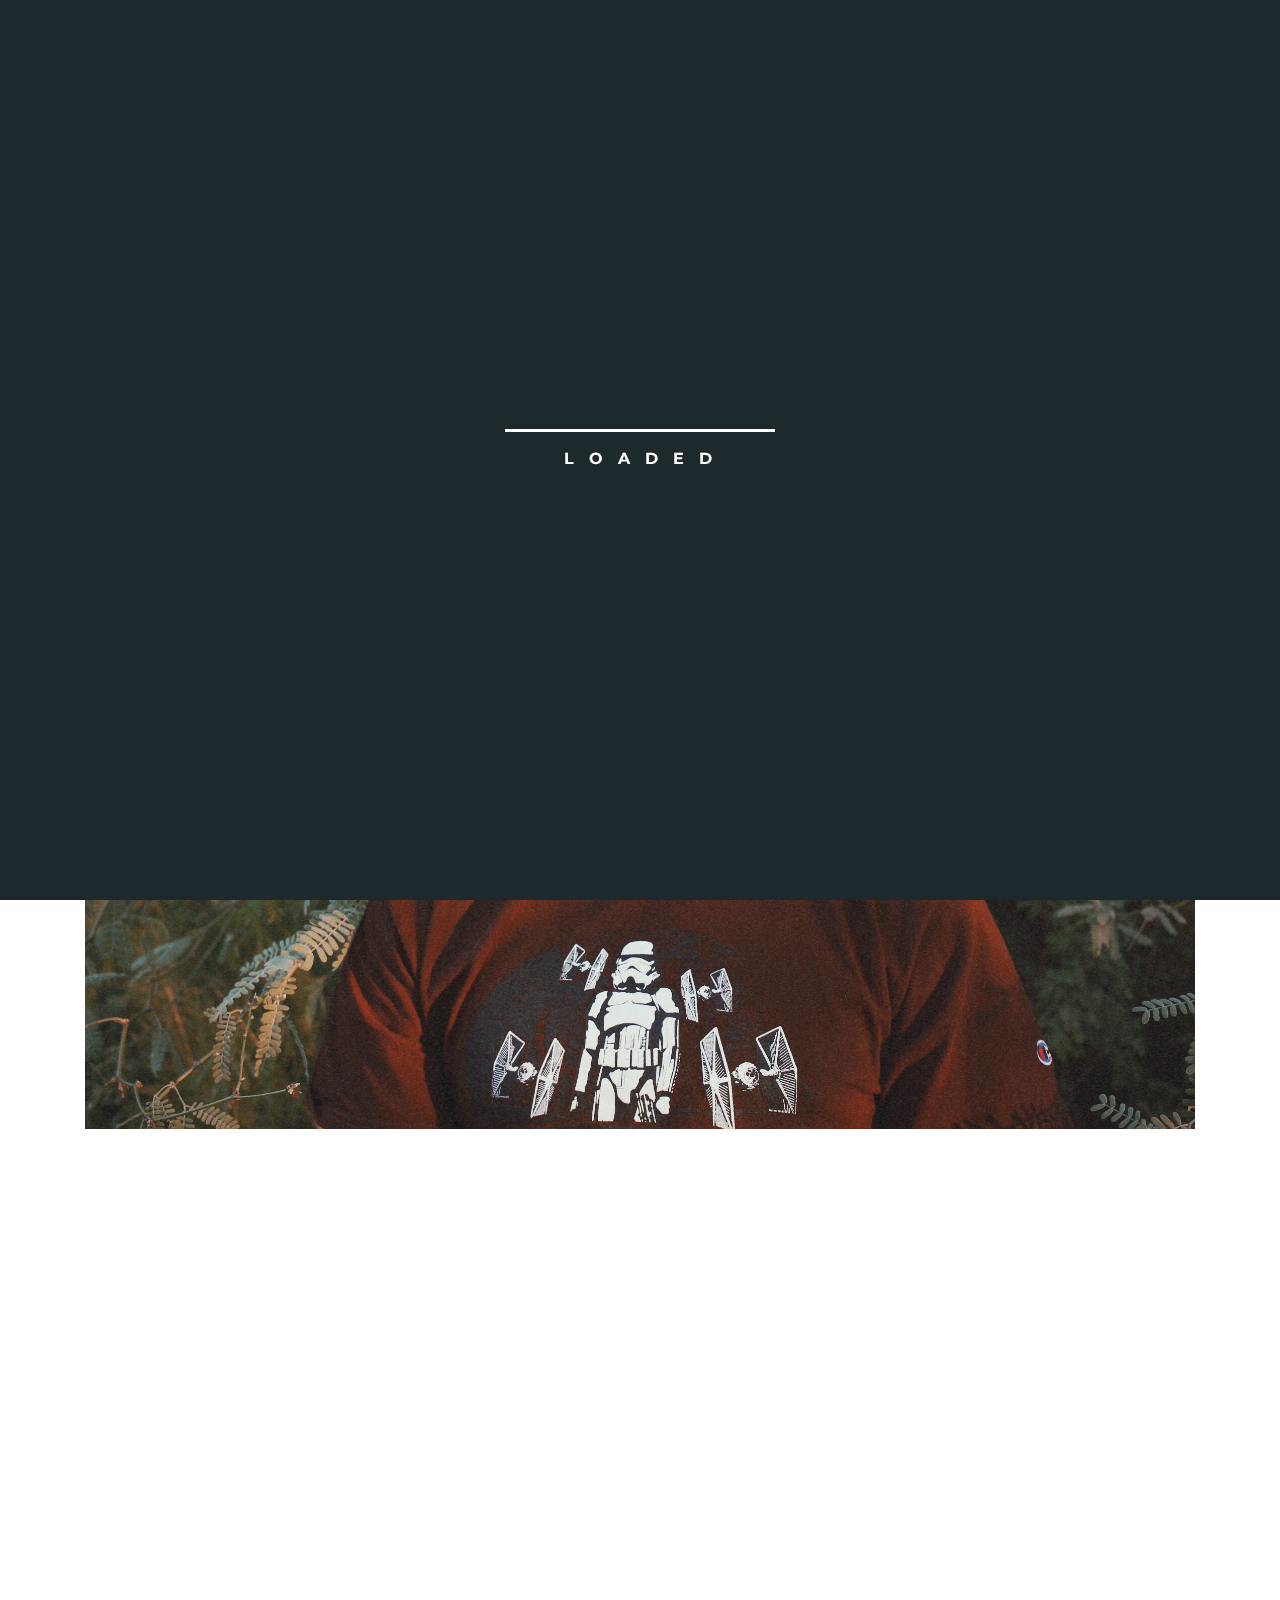
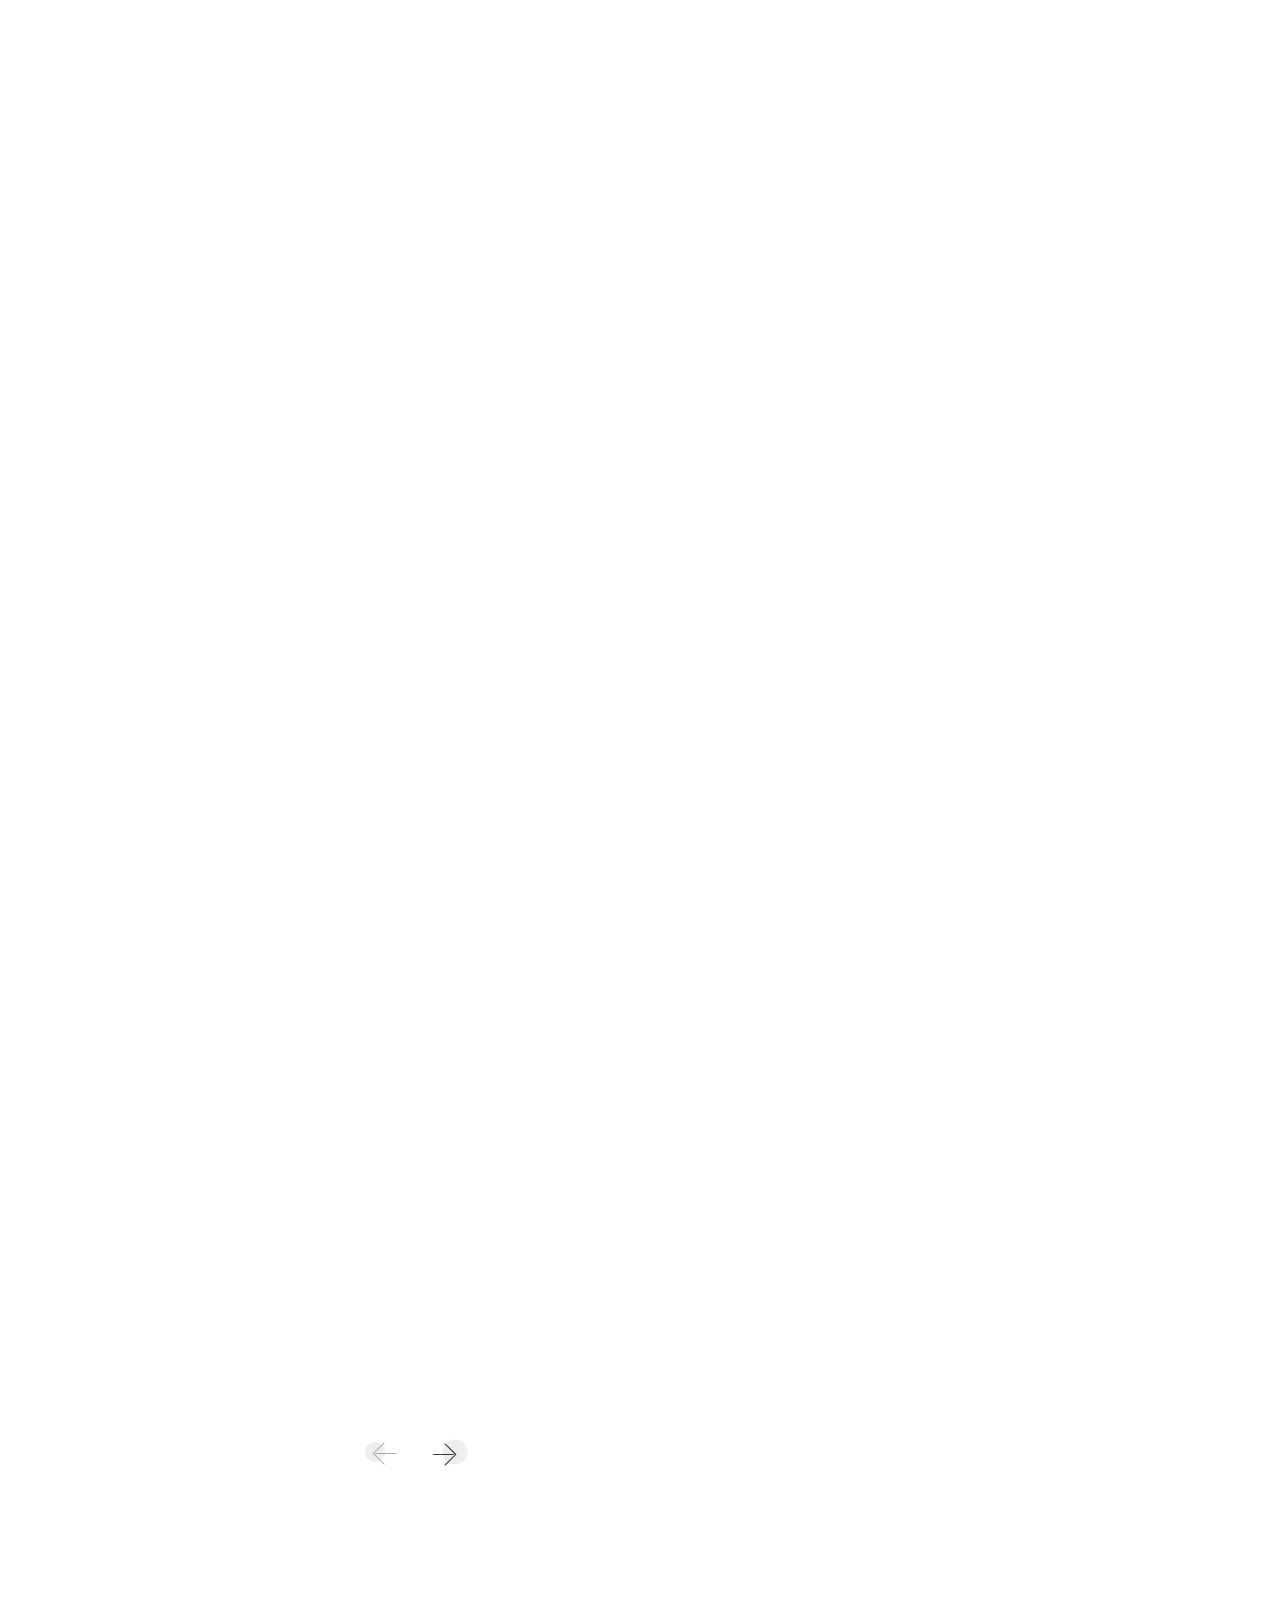
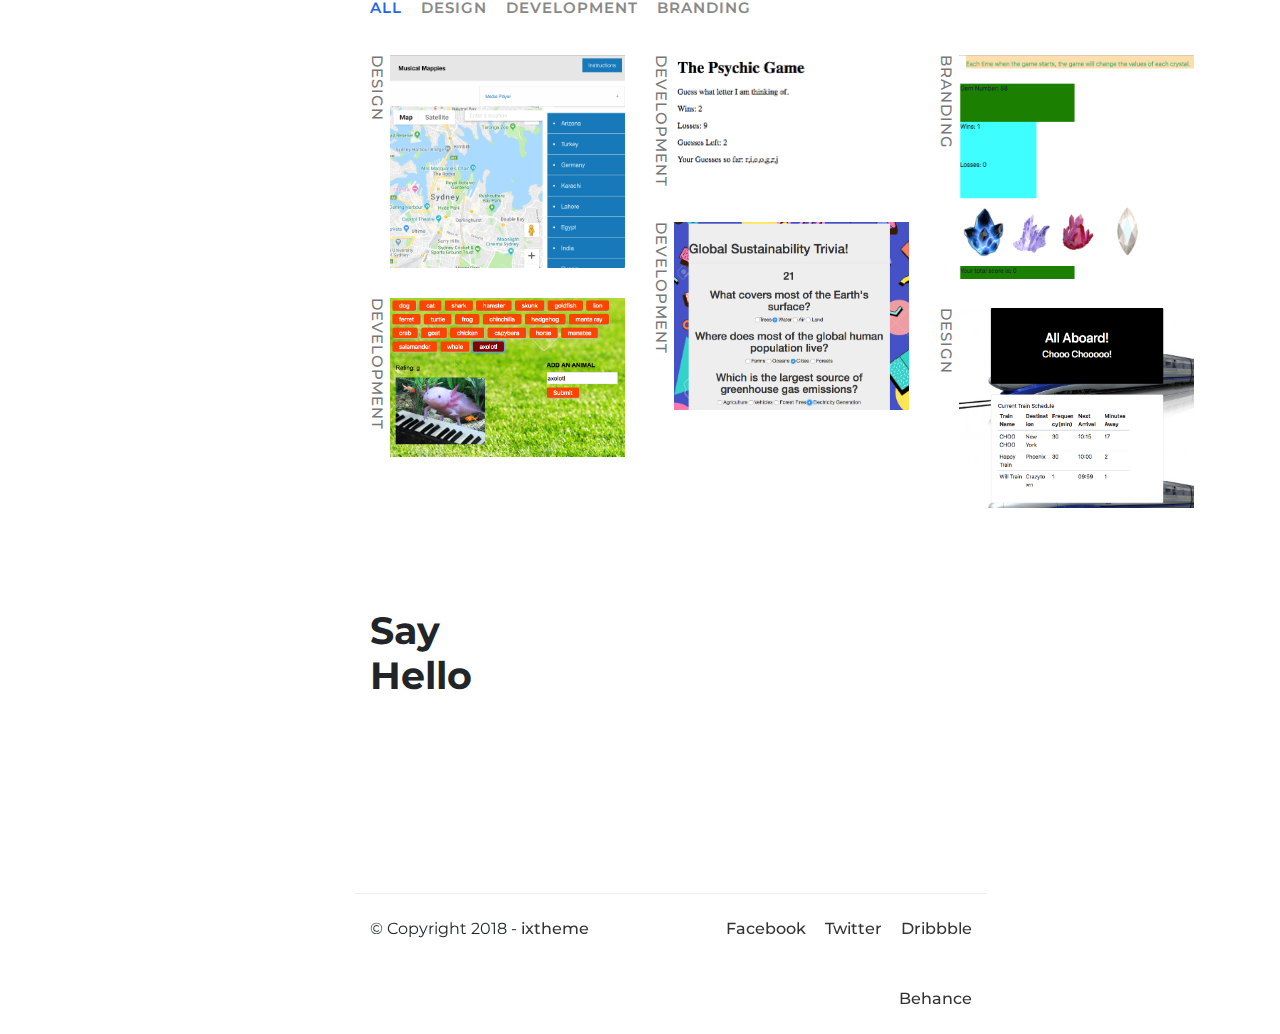
==== index.html @ 017f5613 "donev1" ====
<!DOCTYPE html>
<html lang="en">

<head>
    <!-- Required meta tags -->
    <meta charset="utf-8">
    <meta name="viewport" content="width=device-width, initial-scale=1, shrink-to-fit=no">
    <meta name="description" content="qrop - Creative Personal Portfolio Template.">
    <meta name="keywords" content="Portfolio, Personal, Creative, Qrop, Html Template, Portfolio Template">
    <meta name="author" content="ixTheme">
    <meta http-equiv="x-ua-compatible" content="ie=edge">

    <!-- favicon -->
    <link rel="icon" type="image/png" href="template-files/img/favicon.png" />
    <!-- title -->
    <title>qrop - Creative Personal Portfolio Template.</title>
    <!-- =====================================
    ============   ALL CSS HERE   ============
    ====================================== -->
    <!-- Bootstrap CSS -->
    <link rel="stylesheet" href="template-files/css/bootstrap.min.css">
    <!-- Mobiriseicons-icons -->
    <link rel="stylesheet" href="template-files/css/mobiriseicons.css">
    <!-- Animate CSS -->
    <link rel="stylesheet" href="template-files/css/animate.min.css">
    <!-- Animated-headline -->
    <link rel="stylesheet" href="template-files/css/animated-headline.css">
    <!-- MagnificPopup CSS -->
    <link rel="stylesheet" href="template-files/css/magnific-popup.css">
    <!-- OwlCarousel CSS -->
    <link rel="stylesheet" href="template-files/css/owl.carousel.min.css">
    <!-- Common CSS -->
    <link rel="stylesheet" href="template-files/css/common.css">
    <!-- Style CSS -->
    <link rel="stylesheet" href="template-files/css/style.css">
    <!-- Responsive CSS -->
    <link rel="stylesheet" href="template-files/css/responsive.css">
</head>

<body>
    <!-- begin of preloader -->
    <div class="preloader">
        <div class="line_loader"></div>
        <p>loading</p>
    </div>
    <div class="overlay2"></div>
    <div class="overlay"></div>
    <!-- end of preloader -->

    <!-- begin of main wrapper -->
    <div id="page_top" class="qrop_main">
        
        <!-- begin of intro wrapper -->
        <div class="qrop_intro_wrap">
            <!-- begin of navbar -->
            <nav>
                <div class="container">
                    <div class="row">
                        <div class="col-lg-9 col-md-6 col-5">
                            <!-- logo -->
                            <a href="#page_top"><img class="logo" src="template-files/img/logo.png" alt="logo"></a>

                            <ul id="menu">
                                <li><a href="#qrop_about">about</a></li>
                                <li><a href="#qrop_services">services</a></li>
                                <li><a href="#qrop_works">works</a></li>
                                <li><a href="#qrop_blogs">blogs</a></li>
                                <li><a href="#qrop_testimonial">testimonial</a></li>
                                <li class="d-none"><a href="#qrop_contact">say hello</a></li>
                            </ul>
                        </div>
                        <div class="col-lg-3 col-md-6 col-7 text-right">
                            <a class="qrop_btn" href="#qrop_contact">Say Hello</a>

                            <!-- mobile menu button -->
                            <div class="mobile_menu_btn">
                                <span class="mbri-menu"></span>
                            </div>
                        </div>
                    </div>
                </div>
            </nav>
            <!-- end of navbar -->

            <div class="container">
                <div class="row">
                    <div class="col">
                        <!-- brgin of intro -->
                        <div class="qrop_intro rellax" data-rellax-speed="-3">
                            <h2>Andres Gonzalez</h2>
                            <h3 class="cd-headline clip d-inline">
                                <span>I'm a</span>
                                <span class="cd-words-wrapper">
                                    <b class="is-visible">Developer</b>
                                    <b>Web Designer</b>
                                </span>
                            </h3>
                            <h3 class="cd-headline-anim cd-headline clip d-inline">
                                <span>&amp; </span>
                                <span class="cd-words-wrapper">
                                    <b class="is-visible">Change Agent</b>
                                    <b>GIS Mapper</b>
                                    <b>Learner</b>
                                </span>
                            </h3>
                        </div>
                        <!-- end of intro -->
                    </div>
                </div>
                <div class="row">
                    <div class="col">
                        <!-- cover image -->
                        <div class="cover_img">
                            <img class="img-fluid" src="template-files/img/facePhoto.jpg" alt="">
                        </div>
                    </div>
                </div>
            </div>

        </div>
        <!-- end of intro wrapper -->

        <!-- begin of about wrapper -->
        <div id="qrop_about" class="qrop_about section_padding">
            <div class="container">
                <div class="row">
                    <div class="col-md-3">
                        <!-- section title -->
                        <h2 class="section_title">
                            <span class="reveal-trigger">About</span><br>
                            <span class="reveal-trigger">Me</span>
                        </h2>
                    </div>
                    <div class="col-md-9 wow fadeIn" data-wow-delay=".05s">
                        <!-- begin of about info -->
                        <div class="about_info">
                            <h6 class="section_subtitle">some things about me</h6>
                            <p>Hello!</p>
                            <p>I'm <span>Andres Gonzalez.</span> I want to make the world a  <span>better</span> place.</p>
                            <p> I am interested in possibly everything. Combine full-stack web development, GIS design, and passion for sustainability. Combine it all, and that's me. </p>

                            <div class="space-20"></div>

                            <!-- CV download button -->
                            <a class="qrop_btn" href="#">Download CV</a>
                        </div>
                        <!-- end of about info -->

                        <div class="space-60"></div>

                        <!-- begin of experience info -->
                        <div class="row">
                            <div class="col">
                                <h6 class="section_subtitle">experience</h6>
                            </div>
                        </div>
                        <div class="row">
                            <div class="col-md-4 col-sm-6 wow fadeIn" data-wow-delay=".05s">
                                <div class="experience_single">
                                    <h4>EASi</h4>
                                    <p>GIS Technician 1</p>
                                    <p>2017 - Now</p>
                                    <p>Phoenix, Arizona</p>
                                </div>
                            </div>
                            <div class="col-md-4 col-sm-6 wow fadeIn" data-wow-delay=".15s">
                                <div class="experience_single xsm-mt-30">
                                    <h4>BPG Designs</h4>
                                    <p>GIS Specialist</p>
                                    <p>2017</p>
                                    <p>Tempe, Arizona</p>
                                </div>
                            </div>
                            <div class="col-md-4 col-sm-6 wow fadeIn" data-wow-delay=".25s">
                                <div class="experience_single sm-mt-30">
                                    <h4>WyzAnt Tutoring</h4>
                                    <p>Private Tutor</p>
                                    <p>2016 - 2017</p>
                                    <p>Tempe, Arizona | San Antonio, Texas</p>
                                </div>
                            </div>
                            <div class="col-md-4 col-sm-6 wow fadeIn" data-wow-delay=".25s">
                                <div class="experience_single sm-mt-30">
                                    <h4>ASU Walton Sustainability Solutions Initiatives</h4>
                                    <p>Research and Design Aide</p>
                                    <p>2016</p>
                                    <p>Tempe, Arizona</p>
                                </div>
                            </div>
                            <div class="col-md-4 col-sm-6 wow fadeIn" data-wow-delay=".25s">
                                <div class="experience_single sm-mt-30">
                                    <h4>Texas A&M University- Corpus Christi</h4>
                                    <p>Laboratory Research Assistant</p>
                                    <p>2015</p>
                                    <p>Corpus Christi, Texas</p>
                                </div>
                            </div>
                            <div class="col-md-4 col-sm-6 wow fadeIn" data-wow-delay=".25s">
                                <div class="experience_single sm-mt-30">
                                    <h4>South Mountain Community College</h4>
                                    <p>ACE Program Tutor</p>
                                    <p>2014</p>
                                    <p>Brookings, South Dakota</p>
                                </div>
                            </div>
                            <div class="col-md-4 col-sm-6 wow fadeIn" data-wow-delay=".25s">
                                <div class="experience_single sm-mt-30">
                                    <h4>South Dakota State University</h4>
                                    <p>Laboratory Research Assistant</p>
                                    <p>2013</p>
                                    <p>Brookings, South Dakota</p>
                                </div>
                            </div>
                        </div>
                        <!-- end of experience info -->

                        <div class="space-40"></div>

                        <!-- begin of education info -->
                        <div class="row">
                            <div class="col">
                                <h6 class="section_subtitle">education</h6>
                            </div>
                        </div>
                        <div class="row">
                            <div class="col-md-4 col-sm-6 wow fadeIn" data-wow-delay=".05s">
                                <div class="education_single">
                                    <h4>Certificate of Full-Stack Web Development</h4>
                                    <p>University of Arizona</p>
                                    <p>2018</p>
                                    <p>Gilbert, Arizona</p>
                                </div>
                            </div>
                            <div class="col-md-4 col-sm-6 wow fadeIn" data-wow-delay=".15s">
                                <div class="education_single xsm-mt-30">
                                    <h4>Master's of Sustainability Solutions</h4>
                                    <p>Arizona State University</p>
                                    <p>2018</p>
                                    <p>Tempe, Arizona</p>
                                </div>
                            </div>
                            <div class="col-md-4 col-sm-6 wow fadeIn" data-wow-delay=".25s">
                                <div class="education_single sm-mt-30">
                                    <h4>Bachelor's of Environmental Science</h4>
                                    <p>St. Mary's University</p>
                                    <p>2016</p>
                                    <p>San Antonio, TX</p>
                                </div>
                            </div>
                        </div>
                        <!-- end of education info -->

                        <div class="space-40"></div>

                        <!-- begin of skills info -->
                        <div class="row">
                            <div class="col">
                                <h6 class="section_subtitle">skills</h6>
                            </div>
                        </div>
                        <div class="row">
                            <div class="col-md-4 col-sm-6 wow fadeIn" data-wow-delay=".05s">
                                <div class="skills">
                                    <div>
                                        <!-- skill name -->
                                        <h5>Front-end Code</h5>
                                        <!-- skill bar -->
                                        <div class="skill_line">
                                            <div class="skill_width wow slideInLeft" style="width:86%"></div>
                                        </div>
                                    </div>

                                    <div class="space-20"></div>

                                    <div>
                                        <!-- skill name -->
                                        <h5>Back-end Code</h5>
                                        <!-- skill bar -->
                                        <div class="skill_line">
                                            <div class="skill_width wow slideInLeft" style="width:73%"></div>
                                        </div>
                                    </div>
                                </div>
                            </div>
                            <div class="col-md-4 col-sm-6 wow fadeIn" data-wow-delay=".15s">
                                <div class="skills xsm-mt-30">
                                    <div>
                                        <!-- skill name -->
                                        <h5>Web UI/UX</h5>
                                        <!-- skill bar -->
                                        <div class="skill_line">
                                            <div class="skill_width wow slideInLeft" style="width:90%"></div>
                                        </div>
                                    </div>

                                    <div class="space-20"></div>

                                    <div>
                                        <!-- skill name -->
                                        <h5>Content Writing</h5>
                                        <!-- skill bar -->
                                        <div class="skill_line">
                                            <div class="skill_width wow slideInLeft" style="width:77%"></div>
                                        </div>
                                    </div>
                                </div>
                            </div>
                            <div class="col-md-4 col-sm-6 wow fadeIn" data-wow-delay=".25s">
                                <div class="skills sm-mt-30">
                                    <div>
                                        <!-- skill name -->
                                        <h5>GIS Design</h5>
                                        <!-- skill bar -->
                                        <div class="skill_line">
                                            <div class="skill_width wow slideInLeft" style="width:68%"></div>
                                        </div>
                                    </div>

                                    <div class="space-20"></div>

                                    <div>
                                        <!-- skill name -->
                                        <h5>Sustainability</h5>
                                        <!-- skill bar -->
                                        <div class="skill_line">
                                            <div class="skill_width wow slideInLeft" style="width:93%"></div>
                                        </div>
                                    </div>
                                </div>
                            </div>
                        </div>
                        <!-- end of skills info -->
                    </div>
                </div>
            </div>
        </div>
        <!-- end of about wrapper -->

        <!-- begin of service wrapper -->
        <div id="qrop_services" class="qrop_services section_padding">
            <div class="container">
                <div class="row no-gutters">
                    <div class="col-md-3">
                        <h2 class="section_title">
                            <span class="reveal-trigger">My</span><br>
                            <span class="reveal-trigger">Services</span>
                        </h2>
                    </div>
                    <div class="col-md-9">
                        <div class="owl-carousel service_carousel">
                            <!-- service single item -->
                            <div class="service_item wow fadeIn" data-wow-delay=".05s">
                                <span class="service_icon mbri-responsive"></span>
                                <h4>Front-end</h4>
                                <p>User interface (UI) design, user experience (UX) design, HTML5, CSS, Bootstrap, Foundation.</p>
                            </div>

                            <!-- service single item -->
                            <div class="service_item wow fadeIn" data-wow-delay=".15s">
                                <span class="service_icon mbri-cursor-click"></span>
                                <h4>Back-end</h4>
                                <p>JavaScript, jQuery, JSON, Node.js, Firebase, MERN Stack, GitHub deployment.</p>
                            </div>

                            <!-- service single item -->
                            <div class="service_item wow fadeIn" data-wow-delay=".25s">
                                <span class="service_icon mbri-website-theme"></span>
                                <h4>GIS Design</h4>
                                <p>AutoCAD, ESRI ArcMap, ArcGIS Online, electrical utilities, urban planning, construction planning.</p>
                            </div>

                            <!-- service single item -->
                            <div class="service_item">
                                <span class="service_icon mbri-protect"></span>
                                <h4>Sustainability Solutions</h4>
                                <p>Corporate sustainability, risk reduction, brand improvement, innovation acceleration, environmental science, urban development, cultural change, food systems.</p>
                            </div>

                            <!-- service single item -->
                            <div class="service_item">
                                <span class="service_icon mbri-contact-form"></span>
                                <h4>Innovation and Problem Solving</h4>
                                <p>Building relationships, Graduate-level research, adaptability to new technologies, sustainable planning. </p>
                            </div>
                        </div>
                    </div>
                </div>
            </div>
        </div>
        <!-- end of service wrapper -->

        <!-- begin of works wrapper -->
        <div id="qrop_works" class="qrop_works section_padding">
            <div class="container">
                <div class="row">
                    <div class="col-md-3">
                        <h2 class="section_title">
                            <span class="reveal-trigger">Latest</span><br>
                            <span class="reveal-trigger">Projects</span>
                        </h2>
                    </div>
                    <div class="col-md-9">
                        <div class="row">
                            <div class="col">
                                <div class="filter_buttons">
                                    <button class="btn_active" data-filter="*">all</button>
                                    <button data-filter=".design">design</button>
                                    <button data-filter=".develop">development</button>
                                    <button data-filter=".branding">branding</button>
                                </div>
                            </div>
                        </div>
                        <div class="row work_items zoom-gallery">
                            <!-- work single item -->
                            <div class="col-lg-4 col-md-6 col-sm-6 design">
                                <div class="work_single_item">
                                    <div class="work_image">
                                        <a href="https://marquiwarqui.github.io/PROJECT-1/">
                                            <img class="img-fluid" src="template-files/img/project1.jpg" alt="">
                                        </a>
                                    </div>
                                    <div class="work_item_info">
                                        <h4>Musical Mappies</h4>
                                        <p>design</p>
                                    </div>
                                </div>
                            </div>

                            <!-- work single item -->
                            <div class="col-lg-4 col-md-6 col-sm-6 develop">
                                <div class="work_single_item">
                                    <div class="work_image">
                                        <a href="https://andresjgonzalez6.github.io/Word-Guess-Game/">
                                            <img class="img-fluid" src="template-files/img/letterGuess.jpg" alt="">
                                        </a>
                                    </div>
                                    <div class="work_item_info">
                                        <h4>The Psychic Game</h4>
                                        <p>development</p>
                                    </div>
                                </div>
                            </div>

                            <!-- work single item -->
                            <div class="col-lg-4 col-md-6 col-sm-6 branding">
                                <div class="work_single_item">
                                    <div class="work_image">
                                        <a href="https://andresjgonzalez6.github.io/unit-4-game/">
                                            <img class="img-fluid" src="template-files/img/crystalCollector.jpg" alt="">
                                        </a>
                                    </div>
                                    <div class="work_item_info">
                                        <h4>Crystal Collector</h4>
                                        <p>branding</p>
                                    </div>
                                </div>
                            </div>

                            <!-- work single item -->
                            <div class="col-lg-4 col-md-6 col-sm-6 develop">
                                <div class="work_single_item">
                                    <div class="work_image">
                                        <a  href="https://andresjgonzalez6.github.io/TriviaGame/">
                                            <img class="img-fluid" src="template-files/img/triviaGame.jpg" alt="">
                                        </a>
                                    </div>
                                    <div class="work_item_info">
                                        <h4>Sustainability Quiz</h4>
                                        <p>development</p>
                                    </div>
                                </div>
                            </div>

                            <!-- work single item -->
                            <div class="col-lg-4 col-md-6 col-sm-6 develop">
                                <div class="work_single_item">
                                    <div class="work_image">
                                        <a href="https://andresjgonzalez6.github.io/gifTastic/">
                                            <img class="img-fluid" src="template-files/img/animalGifs.jpg" alt="">
                                        </a>
                                    </div>
                                    <div class="work_item_info">
                                        <h4>Animal Giphy API</h4>
                                        <p>development</p>
                                    </div>
                                </div>
                            </div>

                            <!-- work single item -->
                            <div class="col-lg-4 col-md-6 col-sm-6 design">
                                <div class="work_single_item">
                                    <div class="work_image">
                                        <a href="https://andresjgonzalez6.github.io/TrainSchedules/">
                                            <img class="img-fluid" src="template-files/img/trainSchedule.jpg" alt="">
                                        </a>
                                    </div>
                                    <div class="work_item_info">
                                        <h4>Train Schedule</h4>
                                        <p>design</p>
                                    </div>
                                </div>
                            </div>


        <!-- begin of contact wrapper -->
        <div id="qrop_contact" class="qrop_contact section_padding">
            <div class="container">
                <div class="row">
                    <div class="col-md-3">
                        <h2 class="section_title">
                            <span class="reveal-trigger">Say</span><br>
                            <span class="reveal-trigger">Hello</span>
                        </h2>
                    </div>
                    <div class="col-md-9 wow fadeIn" data-wow-delay=".05s">
                        <form id="contact-form" action="php/mail.php">
                            <div class="row">
                                <div class="col-12">
                                    <p class="form-message mb-2"></p>
                                </div>
                                <div class="col-md-4">
                                    <!-- input field for NAME -->
                                    <input class="input_fild contact_name" type="text" name="name" placeholder="Name*">

                                    <!-- input field for EMAIL -->
                                    <input class="input_fild contact_email" type="email" name="email" placeholder="Email Address*">
                                </div>
                                <div class="col-md-8">
                                    <!-- input field for MESSAGE -->
                                    <textarea class="input_fild contact_message" name="message" placeholder="Message*"></textarea>

                                    <!-- button for MESSAGE-SEND -->
                                    <button class="contact_button qrop_btn" type="submit">send message</button>
                                </div>
							</div>
                        </form>
                    </div>
                </div>
            </div>
        </div>
        <!-- end of contact wrapper -->

        <!-- begin of footer -->
        <footer>
            <div class="container">
                <div class="row">
                    <div class="col-md-5 col-sm-12">
                        <p>&copy; Copyright 2018 - <a href="https://themeforest.net/user/ixtheme" target="_blank">ixtheme</a></p>
                    </div>
                    <div class="col-md-7 col-sm-12">
                        <ul class="footer_nav">
                            <li><a href="#">Facebook</a></li>
                            <li><a href="#">Twitter</a></li>
                            <li><a href="#">Dribbble</a></li>
                            <li><a href="#">Behance</a></li>
                        </ul>
                    </div>
                </div>
            </div>
        </footer>
        <!-- end of footer -->

    </div>
    <!-- end of main wrapper -->


    <!-- =====================================
    ============   ALL JS HERE   ============
    ====================================== -->
    <!-- jQuery JS -->
    <script src="template-files/js/jquery-3.3.1.min.js"></script>
    <!-- Plugins JS -->
    <script src="template-files/js/plugins.js"></script>
    <!-- Main JS -->
    <script src="template-files/js/main.js"></script>
</body>

</html>
---- template-files/css/mobiriseicons.css ----
@font-face {
    font-family: 'MobiriseIcons';
    src: url('../fonts/mobirise.eot');
    src: url('../fonts/mobirise.eot') format('embedded-opentype'),
        url('../fonts/mobirise.ttf') format('truetype'),
        url('../fonts/mobirise.woff') format('woff'),
        url('../fonts/mobirise.svg') format('svg');
    font-weight: normal;
    font-style: normal;
}

[class^="mbri-"],
[class*=" mbri-"] {
    /* use !important to prevent issues with browser extensions that change fonts */
    font-family: 'MobiriseIcons' !important;
    speak: none;
    font-style: normal;
    font-weight: normal;
    font-variant: normal;
    text-transform: none;
    line-height: 1;
    /* Better Font Rendering =========== */
    -webkit-font-smoothing: antialiased;
    -moz-osx-font-smoothing: grayscale;
}

.mbri-add-submenu:before {
    content: "\e900";
}

.mbri-alert:before {
    content: "\e901";
}

.mbri-align-center:before {
    content: "\e902";
}

.mbri-align-justify:before {
    content: "\e903";
}

.mbri-align-left:before {
    content: "\e904";
}

.mbri-align-right:before {
    content: "\e905";
}

.mbri-android:before {
    content: "\e906";
}

.mbri-apple:before {
    content: "\e907";
}

.mbri-arrow-down:before {
    content: "\e908";
}

.mbri-arrow-next:before {
    content: "\e909";
}

.mbri-arrow-prev:before {
    content: "\e90a";
}

.mbri-arrow-up:before {
    content: "\e90b";
}

.mbri-bold:before {
    content: "\e90c";
}

.mbri-bookmark:before {
    content: "\e90d";
}

.mbri-bootstrap:before {
    content: "\e90e";
}

.mbri-briefcase:before {
    content: "\e90f";
}

.mbri-browse:before {
    content: "\e910";
}

.mbri-bulleted-list:before {
    content: "\e911";
}

.mbri-calendar:before {
    content: "\e912";
}

.mbri-camera:before {
    content: "\e913";
}

.mbri-cart-add:before {
    content: "\e914";
}

.mbri-cart-full:before {
    content: "\e915";
}

.mbri-cash:before {
    content: "\e916";
}

.mbri-change-style:before {
    content: "\e917";
}

.mbri-chat:before {
    content: "\e918";
}

.mbri-clock:before {
    content: "\e919";
}

.mbri-close:before {
    content: "\e91a";
}

.mbri-cloud:before {
    content: "\e91b";
}

.mbri-code:before {
    content: "\e91c";
}

.mbri-contact-form:before {
    content: "\e91d";
}

.mbri-credit-card:before {
    content: "\e91e";
}

.mbri-cursor-click:before {
    content: "\e91f";
}

.mbri-cust-feedback:before {
    content: "\e920";
}

.mbri-database:before {
    content: "\e921";
}

.mbri-delivery:before {
    content: "\e922";
}

.mbri-desktop:before {
    content: "\e923";
}

.mbri-devices:before {
    content: "\e924";
}

.mbri-down:before {
    content: "\e925";
}

.mbri-download:before {
    content: "\e926";
}

.mbri-drag-n-drop:before {
    content: "\e927";
}

.mbri-drag-n-drop2:before {
    content: "\e928";
}

.mbri-edit:before {
    content: "\e929";
}

.mbri-edit2:before {
    content: "\e92a";
}

.mbri-error:before {
    content: "\e92b";
}

.mbri-extension:before {
    content: "\e92c";
}

.mbri-features:before {
    content: "\e92d";
}

.mbri-file:before {
    content: "\e92e";
}

.mbri-flag:before {
    content: "\e92f";
}

.mbri-folder:before {
    content: "\e930";
}

.mbri-gift:before {
    content: "\e931";
}

.mbri-github:before {
    content: "\e932";
}

.mbri-globe-2:before {
    content: "\e933";
}

.mbri-globe:before {
    content: "\e934";
}

.mbri-growing-chart:before {
    content: "\e935";
}

.mbri-hearth:before {
    content: "\e936";
}

.mbri-help:before {
    content: "\e937";
}

.mbri-home:before {
    content: "\e938";
}

.mbri-hot-cup:before {
    content: "\e939";
}

.mbri-idea:before {
    content: "\e93a";
}

.mbri-image-gallery:before {
    content: "\e93b";
}

.mbri-image-slider:before {
    content: "\e93c";
}

.mbri-info:before {
    content: "\e93d";
}

.mbri-italic:before {
    content: "\e93e";
}

.mbri-key:before {
    content: "\e93f";
}

.mbri-laptop:before {
    content: "\e940";
}

.mbri-layers:before {
    content: "\e941";
}

.mbri-left-right:before {
    content: "\e942";
}

.mbri-left:before {
    content: "\e943";
}

.mbri-letter:before {
    content: "\e944";
}

.mbri-like:before {
    content: "\e945";
}

.mbri-link:before {
    content: "\e946";
}

.mbri-lock:before {
    content: "\e947";
}

.mbri-login:before {
    content: "\e948";
}

.mbri-logout:before {
    content: "\e949";
}

.mbri-magic-stick:before {
    content: "\e94a";
}

.mbri-map-pin:before {
    content: "\e94b";
}

.mbri-menu:before {
    content: "\e94c";
}

.mbri-mobile:before {
    content: "\e94d";
}

.mbri-mobile2:before {
    content: "\e94e";
}

.mbri-mobirise:before {
    content: "\e94f";
}

.mbri-more-horizontal:before {
    content: "\e950";
}

.mbri-more-vertical:before {
    content: "\e951";
}

.mbri-music:before {
    content: "\e952";
}

.mbri-new-file:before {
    content: "\e953";
}

.mbri-numbered-list:before {
    content: "\e954";
}

.mbri-opened-folder:before {
    content: "\e955";
}

.mbri-pages:before {
    content: "\e956";
}

.mbri-paper-plane:before {
    content: "\e957";
}

.mbri-paperclip:before {
    content: "\e958";
}

.mbri-photo:before {
    content: "\e959";
}

.mbri-photos:before {
    content: "\e95a";
}

.mbri-pin:before {
    content: "\e95b";
}

.mbri-play:before {
    content: "\e95c";
}

.mbri-plus:before {
    content: "\e95d";
}

.mbri-preview:before {
    content: "\e95e";
}

.mbri-print:before {
    content: "\e95f";
}

.mbri-protect:before {
    content: "\e960";
}

.mbri-question:before {
    content: "\e961";
}

.mbri-quote-left:before {
    content: "\e962";
}

.mbri-quote-right:before {
    content: "\e963";
}

.mbri-redo:before {
    content: "\e964";
}

.mbri-refresh:before {
    content: "\e965";
}

.mbri-responsive:before {
    content: "\e966";
}

.mbri-right:before {
    content: "\e967";
}

.mbri-rocket:before {
    content: "\e968";
}

.mbri-sad-face:before {
    content: "\e969";
}

.mbri-sale:before {
    content: "\e96a";
}

.mbri-save:before {
    content: "\e96b";
}

.mbri-search:before {
    content: "\e96c";
}

.mbri-setting:before {
    content: "\e96d";
}

.mbri-setting2:before {
    content: "\e96e";
}

.mbri-setting3:before {
    content: "\e96f";
}

.mbri-share:before {
    content: "\e970";
}

.mbri-shopping-bag:before {
    content: "\e971";
}

.mbri-shopping-basket:before {
    content: "\e972";
}

.mbri-shopping-cart:before {
    content: "\e973";
}

.mbri-sites:before {
    content: "\e974";
}

.mbri-smile-face:before {
    content: "\e975";
}

.mbri-speed:before {
    content: "\e976";
}

.mbri-star:before {
    content: "\e977";
}

.mbri-success:before {
    content: "\e978";
}

.mbri-sun:before {
    content: "\e979";
}

.mbri-sun2:before {
    content: "\e97a";
}

.mbri-tablet-vertical:before {
    content: "\e97b";
}

.mbri-tablet:before {
    content: "\e97c";
}

.mbri-target:before {
    content: "\e97d";
}

.mbri-timer:before {
    content: "\e97e";
}

.mbri-to-ftp:before {
    content: "\e97f";
}

.mbri-to-local-drive:before {
    content: "\e980";
}

.mbri-touch-swipe:before {
    content: "\e981";
}

.mbri-touch:before {
    content: "\e982";
}

.mbri-trash:before {
    content: "\e983";
}

.mbri-underline:before {
    content: "\e984";
}

.mbri-undo:before {
    content: "\e985";
}

.mbri-unlink:before {
    content: "\e986";
}

.mbri-unlock:before {
    content: "\e987";
}

.mbri-up-down:before {
    content: "\e988";
}

.mbri-up:before {
    content: "\e989";
}

.mbri-update:before {
    content: "\e98a";
}

.mbri-upload:before {
    content: "\e98b";
}

.mbri-user:before {
    content: "\e98c";
}

.mbri-user2:before {
    content: "\e98d";
}

.mbri-users:before {
    content: "\e98e";
}

.mbri-video-play:before {
    content: "\e98f";
}

.mbri-video:before {
    content: "\e990";
}

.mbri-watch:before {
    content: "\e991";
}

.mbri-website-theme:before {
    content: "\e992";
}

.mbri-wifi:before {
    content: "\e993";
}

.mbri-windows:before {
    content: "\e994";
}

.mbri-zoom-out:before {
    content: "\e995";
}
---- template-files/css/animated-headline.css ----
.cd-words-wrapper{display:inline-block;position:relative;text-align:left}.cd-words-wrapper b{display:inline-block;position:absolute;white-space:nowrap;left:0;top:0}.cd-words-wrapper b.is-visible{position:relative}.no-js .cd-words-wrapper b{opacity:0}.no-js .cd-words-wrapper b.is-visible{opacity:1}.cd-headline.rotate-1 .cd-words-wrapper{-webkit-perspective:300px;-moz-perspective:300px;perspective:300px}.cd-headline.rotate-1 b{opacity:0;-webkit-transform-origin:50% 100%;-moz-transform-origin:50% 100%;-ms-transform-origin:50% 100%;-o-transform-origin:50% 100%;transform-origin:50% 100%;-webkit-transform:rotateX(180deg);-moz-transform:rotateX(180deg);-ms-transform:rotateX(180deg);-o-transform:rotateX(180deg);transform:rotateX(180deg)}.cd-headline.rotate-1 b.is-visible{opacity:1;-webkit-transform:rotateX(0deg);-moz-transform:rotateX(0deg);-ms-transform:rotateX(0deg);-o-transform:rotateX(0deg);transform:rotateX(0deg);-webkit-animation:cd-rotate-1-in 1.2s;-moz-animation:cd-rotate-1-in 1.2s;animation:cd-rotate-1-in 1.2s}.cd-headline.rotate-1 b.is-hidden{-webkit-transform:rotateX(180deg);-moz-transform:rotateX(180deg);-ms-transform:rotateX(180deg);-o-transform:rotateX(180deg);transform:rotateX(180deg);-webkit-animation:cd-rotate-1-out 1.2s;-moz-animation:cd-rotate-1-out 1.2s;animation:cd-rotate-1-out 1.2s}@-webkit-keyframes cd-rotate-1-in{0%{-webkit-transform:rotateX(180deg);opacity:0}35%{-webkit-transform:rotateX(120deg);opacity:0}65%{opacity:0}100%{-webkit-transform:rotateX(360deg);opacity:1}}@-moz-keyframes cd-rotate-1-in{0%{-moz-transform:rotateX(180deg);opacity:0}35%{-moz-transform:rotateX(120deg);opacity:0}65%{opacity:0}100%{-moz-transform:rotateX(360deg);opacity:1}}@keyframes cd-rotate-1-in{0%{-webkit-transform:rotateX(180deg);-moz-transform:rotateX(180deg);-ms-transform:rotateX(180deg);-o-transform:rotateX(180deg);transform:rotateX(180deg);opacity:0}35%{-webkit-transform:rotateX(120deg);-moz-transform:rotateX(120deg);-ms-transform:rotateX(120deg);-o-transform:rotateX(120deg);transform:rotateX(120deg);opacity:0}65%{opacity:0}100%{-webkit-transform:rotateX(360deg);-moz-transform:rotateX(360deg);-ms-transform:rotateX(360deg);-o-transform:rotateX(360deg);transform:rotateX(360deg);opacity:1}}@-webkit-keyframes cd-rotate-1-out{0%{-webkit-transform:rotateX(0deg);opacity:1}35%{-webkit-transform:rotateX(-40deg);opacity:1}65%{opacity:0}100%{-webkit-transform:rotateX(180deg);opacity:0}}@-moz-keyframes cd-rotate-1-out{0%{-moz-transform:rotateX(0deg);opacity:1}35%{-moz-transform:rotateX(-40deg);opacity:1}65%{opacity:0}100%{-moz-transform:rotateX(180deg);opacity:0}}@keyframes cd-rotate-1-out{0%{-webkit-transform:rotateX(0deg);-moz-transform:rotateX(0deg);-ms-transform:rotateX(0deg);-o-transform:rotateX(0deg);transform:rotateX(0deg);opacity:1}35%{-webkit-transform:rotateX(-40deg);-moz-transform:rotateX(-40deg);-ms-transform:rotateX(-40deg);-o-transform:rotateX(-40deg);transform:rotateX(-40deg);opacity:1}65%{opacity:0}100%{-webkit-transform:rotateX(180deg);-moz-transform:rotateX(180deg);-ms-transform:rotateX(180deg);-o-transform:rotateX(180deg);transform:rotateX(180deg);opacity:0}}.cd-headline.type .cd-words-wrapper{vertical-align:top;overflow:hidden}.cd-headline.type .cd-words-wrapper::after{content:'';position:absolute;right:0;top:50%;bottom:auto;-webkit-transform:translateY(-50%);-moz-transform:translateY(-50%);-ms-transform:translateY(-50%);-o-transform:translateY(-50%);transform:translateY(-50%);height:90%;width:1px;background-color:transparent}.cd-headline.type .cd-words-wrapper.waiting::after{-webkit-animation:cd-pulse 1s infinite;-moz-animation:cd-pulse 1s infinite;animation:cd-pulse 1s infinite}.cd-headline.type .cd-words-wrapper.selected{background-color:transparent}.cd-headline.type .cd-words-wrapper.selected::after{visibility:hidden}.cd-headline.type .cd-words-wrapper.selected b{color:#0d0d0d}.cd-headline.type b{visibility:hidden}.cd-headline.type b.is-visible{visibility:visible}.cd-headline.type i{position:absolute;visibility:hidden}.cd-headline.type i.in{position:relative;visibility:visible}@-webkit-keyframes cd-pulse{0%{-webkit-transform:translateY(-50%) scale(1);opacity:1}40%{-webkit-transform:translateY(-50%) scale(.9);opacity:0}100%{-webkit-transform:translateY(-50%) scale(0);opacity:0}}@-moz-keyframes cd-pulse{0%{-moz-transform:translateY(-50%) scale(1);opacity:1}40%{-moz-transform:translateY(-50%) scale(.9);opacity:0}100%{-moz-transform:translateY(-50%) scale(0);opacity:0}}@keyframes cd-pulse{0%{-webkit-transform:translateY(-50%) scale(1);-moz-transform:translateY(-50%) scale(1);-ms-transform:translateY(-50%) scale(1);-o-transform:translateY(-50%) scale(1);transform:translateY(-50%) scale(1);opacity:1}40%{-webkit-transform:translateY(-50%) scale(.9);-moz-transform:translateY(-50%) scale(.9);-ms-transform:translateY(-50%) scale(.9);-o-transform:translateY(-50%) scale(.9);transform:translateY(-50%) scale(.9);opacity:0}100%{-webkit-transform:translateY(-50%) scale(0);-moz-transform:translateY(-50%) scale(0);-ms-transform:translateY(-50%) scale(0);-o-transform:translateY(-50%) scale(0);transform:translateY(-50%) scale(0);opacity:0}}.cd-headline.rotate-2 .cd-words-wrapper{-webkit-perspective:300px;-moz-perspective:300px;perspective:300px}.cd-headline.rotate-2 i,.cd-headline.rotate-2 em{display:inline-block;-webkit-backface-visibility:hidden;backface-visibility:hidden}.cd-headline.rotate-2 b{opacity:0}.cd-headline.rotate-2 i{-webkit-transform-style:preserve-3d;-moz-transform-style:preserve-3d;-ms-transform-style:preserve-3d;-o-transform-style:preserve-3d;transform-style:preserve-3d;-webkit-transform:translateZ(-20px) rotateX(90deg);-moz-transform:translateZ(-20px) rotateX(90deg);-ms-transform:translateZ(-20px) rotateX(90deg);-o-transform:translateZ(-20px) rotateX(90deg);transform:translateZ(-20px) rotateX(90deg);opacity:0}.is-visible .cd-headline.rotate-2 i{opacity:1}.cd-headline.rotate-2 i.in{-webkit-animation:cd-rotate-2-in 0.4s forwards;-moz-animation:cd-rotate-2-in 0.4s forwards;animation:cd-rotate-2-in 0.4s forwards}.cd-headline.rotate-2 i.out{-webkit-animation:cd-rotate-2-out 0.4s forwards;-moz-animation:cd-rotate-2-out 0.4s forwards;animation:cd-rotate-2-out 0.4s forwards}.cd-headline.rotate-2 em{-webkit-transform:translateZ(20px);-moz-transform:translateZ(20px);-ms-transform:translateZ(20px);-o-transform:translateZ(20px);transform:translateZ(20px)}.no-csstransitions .cd-headline.rotate-2 i{-webkit-transform:rotateX(0deg);-moz-transform:rotateX(0deg);-ms-transform:rotateX(0deg);-o-transform:rotateX(0deg);transform:rotateX(0deg);opacity:0}.no-csstransitions .cd-headline.rotate-2 i em{-webkit-transform:scale(1);-moz-transform:scale(1);-ms-transform:scale(1);-o-transform:scale(1);transform:scale(1)}.no-csstransitions .cd-headline.rotate-2 .is-visible i{opacity:1}@-webkit-keyframes cd-rotate-2-in{0%{opacity:0;-webkit-transform:translateZ(-20px) rotateX(90deg)}60%{opacity:1;-webkit-transform:translateZ(-20px) rotateX(-10deg)}100%{opacity:1;-webkit-transform:translateZ(-20px) rotateX(0deg)}}@-moz-keyframes cd-rotate-2-in{0%{opacity:0;-moz-transform:translateZ(-20px) rotateX(90deg)}60%{opacity:1;-moz-transform:translateZ(-20px) rotateX(-10deg)}100%{opacity:1;-moz-transform:translateZ(-20px) rotateX(0deg)}}@keyframes cd-rotate-2-in{0%{opacity:0;-webkit-transform:translateZ(-20px) rotateX(90deg);-moz-transform:translateZ(-20px) rotateX(90deg);-ms-transform:translateZ(-20px) rotateX(90deg);-o-transform:translateZ(-20px) rotateX(90deg);transform:translateZ(-20px) rotateX(90deg)}60%{opacity:1;-webkit-transform:translateZ(-20px) rotateX(-10deg);-moz-transform:translateZ(-20px) rotateX(-10deg);-ms-transform:translateZ(-20px) rotateX(-10deg);-o-transform:translateZ(-20px) rotateX(-10deg);transform:translateZ(-20px) rotateX(-10deg)}100%{opacity:1;-webkit-transform:translateZ(-20px) rotateX(0deg);-moz-transform:translateZ(-20px) rotateX(0deg);-ms-transform:translateZ(-20px) rotateX(0deg);-o-transform:translateZ(-20px) rotateX(0deg);transform:translateZ(-20px) rotateX(0deg)}}@-webkit-keyframes cd-rotate-2-out{0%{opacity:1;-webkit-transform:translateZ(-20px) rotateX(0)}60%{opacity:0;-webkit-transform:translateZ(-20px) rotateX(-100deg)}100%{opacity:0;-webkit-transform:translateZ(-20px) rotateX(-90deg)}}@-moz-keyframes cd-rotate-2-out{0%{opacity:1;-moz-transform:translateZ(-20px) rotateX(0)}60%{opacity:0;-moz-transform:translateZ(-20px) rotateX(-100deg)}100%{opacity:0;-moz-transform:translateZ(-20px) rotateX(-90deg)}}@keyframes cd-rotate-2-out{0%{opacity:1;-webkit-transform:translateZ(-20px) rotateX(0);-moz-transform:translateZ(-20px) rotateX(0);-ms-transform:translateZ(-20px) rotateX(0);-o-transform:translateZ(-20px) rotateX(0);transform:translateZ(-20px) rotateX(0)}60%{opacity:0;-webkit-transform:translateZ(-20px) rotateX(-100deg);-moz-transform:translateZ(-20px) rotateX(-100deg);-ms-transform:translateZ(-20px) rotateX(-100deg);-o-transform:translateZ(-20px) rotateX(-100deg);transform:translateZ(-20px) rotateX(-100deg)}100%{opacity:0;-webkit-transform:translateZ(-20px) rotateX(-90deg);-moz-transform:translateZ(-20px) rotateX(-90deg);-ms-transform:translateZ(-20px) rotateX(-90deg);-o-transform:translateZ(-20px) rotateX(-90deg);transform:translateZ(-20px) rotateX(-90deg)}}.cd-headline.loading-bar span{display:inline-block;padding:.2em 0}.cd-headline.loading-bar .cd-words-wrapper{overflow:hidden;vertical-align:top}.cd-headline.loading-bar .cd-words-wrapper::after{content:'';position:absolute;left:0;bottom:0;height:3px;width:0;background:#0096a7;z-index:2;-webkit-transition:width 0.3s -0.1s;-moz-transition:width 0.3s -0.1s;transition:width 0.3s -0.1s}.cd-headline.loading-bar .cd-words-wrapper.is-loading::after{width:100%;-webkit-transition:width 3s;-moz-transition:width 3s;transition:width 3s}.cd-headline.loading-bar b{top:.2em;opacity:0;-webkit-transition:opacity 0.3s;-moz-transition:opacity 0.3s;transition:opacity 0.3s}.cd-headline.loading-bar b.is-visible{opacity:1;top:0}.cd-headline.slide span{display:inline-block;padding:.2em 0}.cd-headline.slide .cd-words-wrapper{overflow:hidden;vertical-align:top}.cd-headline.slide b{opacity:0;top:.2em}.cd-headline.slide b.is-visible{top:0;opacity:1;-webkit-animation:slide-in 0.6s;-moz-animation:slide-in 0.6s;animation:slide-in 0.6s}.cd-headline.slide b.is-hidden{-webkit-animation:slide-out 0.6s;-moz-animation:slide-out 0.6s;animation:slide-out 0.6s}@-webkit-keyframes slide-in{0%{opacity:0;-webkit-transform:translateY(-100%)}60%{opacity:1;-webkit-transform:translateY(20%)}100%{opacity:1;-webkit-transform:translateY(0)}}@-moz-keyframes slide-in{0%{opacity:0;-moz-transform:translateY(-100%)}60%{opacity:1;-moz-transform:translateY(20%)}100%{opacity:1;-moz-transform:translateY(0)}}@keyframes slide-in{0%{opacity:0;-webkit-transform:translateY(-100%);-moz-transform:translateY(-100%);-ms-transform:translateY(-100%);-o-transform:translateY(-100%);transform:translateY(-100%)}60%{opacity:1;-webkit-transform:translateY(20%);-moz-transform:translateY(20%);-ms-transform:translateY(20%);-o-transform:translateY(20%);transform:translateY(20%)}100%{opacity:1;-webkit-transform:translateY(0);-moz-transform:translateY(0);-ms-transform:translateY(0);-o-transform:translateY(0);transform:translateY(0)}}@-webkit-keyframes slide-out{0%{opacity:1;-webkit-transform:translateY(0)}60%{opacity:0;-webkit-transform:translateY(120%)}100%{opacity:0;-webkit-transform:translateY(100%)}}@-moz-keyframes slide-out{0%{opacity:1;-moz-transform:translateY(0)}60%{opacity:0;-moz-transform:translateY(120%)}100%{opacity:0;-moz-transform:translateY(100%)}}@keyframes slide-out{0%{opacity:1;-webkit-transform:translateY(0);-moz-transform:translateY(0);-ms-transform:translateY(0);-o-transform:translateY(0);transform:translateY(0)}60%{opacity:0;-webkit-transform:translateY(120%);-moz-transform:translateY(120%);-ms-transform:translateY(120%);-o-transform:translateY(120%);transform:translateY(120%)}100%{opacity:0;-webkit-transform:translateY(100%);-moz-transform:translateY(100%);-ms-transform:translateY(100%);-o-transform:translateY(100%);transform:translateY(100%)}}.cd-headline.clip span{display:inline-block;padding:.2em 0}.cd-headline.clip .cd-words-wrapper{overflow:hidden;vertical-align:top;margin-right:-10px}.cd-headline.clip .cd-words-wrapper::after{content:'';position:absolute;top:0;right:0;width:2px;height:100%;background-color:transparent}.cd-headline.clip b{opacity:0}.cd-headline.clip b.is-visible{opacity:1}.cd-headline.zoom .cd-words-wrapper{-webkit-perspective:300px;-moz-perspective:300px;perspective:300px}.cd-headline.zoom b{opacity:0}.cd-headline.zoom b.is-visible{opacity:1;-webkit-animation:zoom-in 0.8s;-moz-animation:zoom-in 0.8s;animation:zoom-in 0.8s}.cd-headline.zoom b.is-hidden{-webkit-animation:zoom-out 0.8s;-moz-animation:zoom-out 0.8s;animation:zoom-out 0.8s}@-webkit-keyframes zoom-in{0%{opacity:0;-webkit-transform:translateZ(100px)}100%{opacity:1;-webkit-transform:translateZ(0)}}@-moz-keyframes zoom-in{0%{opacity:0;-moz-transform:translateZ(100px)}100%{opacity:1;-moz-transform:translateZ(0)}}@keyframes zoom-in{0%{opacity:0;-webkit-transform:translateZ(100px);-moz-transform:translateZ(100px);-ms-transform:translateZ(100px);-o-transform:translateZ(100px);transform:translateZ(100px)}100%{opacity:1;-webkit-transform:translateZ(0);-moz-transform:translateZ(0);-ms-transform:translateZ(0);-o-transform:translateZ(0);transform:translateZ(0)}}@-webkit-keyframes zoom-out{0%{opacity:1;-webkit-transform:translateZ(0)}100%{opacity:0;-webkit-transform:translateZ(-100px)}}@-moz-keyframes zoom-out{0%{opacity:1;-moz-transform:translateZ(0)}100%{opacity:0;-moz-transform:translateZ(-100px)}}@keyframes zoom-out{0%{opacity:1;-webkit-transform:translateZ(0);-moz-transform:translateZ(0);-ms-transform:translateZ(0);-o-transform:translateZ(0);transform:translateZ(0)}100%{opacity:0;-webkit-transform:translateZ(-100px);-moz-transform:translateZ(-100px);-ms-transform:translateZ(-100px);-o-transform:translateZ(-100px);transform:translateZ(-100px)}}.cd-headline.rotate-3 .cd-words-wrapper{-webkit-perspective:300px;-moz-perspective:300px;perspective:300px}.cd-headline.rotate-3 b{opacity:0}.cd-headline.rotate-3 i{display:inline-block;-webkit-transform:rotateY(180deg);-moz-transform:rotateY(180deg);-ms-transform:rotateY(180deg);-o-transform:rotateY(180deg);transform:rotateY(180deg);-webkit-backface-visibility:hidden;backface-visibility:hidden}.is-visible .cd-headline.rotate-3 i{-webkit-transform:rotateY(0deg);-moz-transform:rotateY(0deg);-ms-transform:rotateY(0deg);-o-transform:rotateY(0deg);transform:rotateY(0deg)}.cd-headline.rotate-3 i.in{-webkit-animation:cd-rotate-3-in 0.6s forwards;-moz-animation:cd-rotate-3-in 0.6s forwards;animation:cd-rotate-3-in 0.6s forwards}.cd-headline.rotate-3 i.out{-webkit-animation:cd-rotate-3-out 0.6s forwards;-moz-animation:cd-rotate-3-out 0.6s forwards;animation:cd-rotate-3-out 0.6s forwards}.no-csstransitions .cd-headline.rotate-3 i{-webkit-transform:rotateY(0deg);-moz-transform:rotateY(0deg);-ms-transform:rotateY(0deg);-o-transform:rotateY(0deg);transform:rotateY(0deg);opacity:0}.no-csstransitions .cd-headline.rotate-3 .is-visible i{opacity:1}@-webkit-keyframes cd-rotate-3-in{0%{-webkit-transform:rotateY(180deg)}100%{-webkit-transform:rotateY(0deg)}}@-moz-keyframes cd-rotate-3-in{0%{-moz-transform:rotateY(180deg)}100%{-moz-transform:rotateY(0deg)}}@keyframes cd-rotate-3-in{0%{-webkit-transform:rotateY(180deg);-moz-transform:rotateY(180deg);-ms-transform:rotateY(180deg);-o-transform:rotateY(180deg);transform:rotateY(180deg)}100%{-webkit-transform:rotateY(0deg);-moz-transform:rotateY(0deg);-ms-transform:rotateY(0deg);-o-transform:rotateY(0deg);transform:rotateY(0deg)}}@-webkit-keyframes cd-rotate-3-out{0%{-webkit-transform:rotateY(0)}100%{-webkit-transform:rotateY(-180deg)}}@-moz-keyframes cd-rotate-3-out{0%{-moz-transform:rotateY(0)}100%{-moz-transform:rotateY(-180deg)}}@keyframes cd-rotate-3-out{0%{-webkit-transform:rotateY(0);-moz-transform:rotateY(0);-ms-transform:rotateY(0);-o-transform:rotateY(0);transform:rotateY(0)}100%{-webkit-transform:rotateY(-180deg);-moz-transform:rotateY(-180deg);-ms-transform:rotateY(-180deg);-o-transform:rotateY(-180deg);transform:rotateY(-180deg)}}.cd-headline.scale b{opacity:0}.cd-headline.scale i{display:inline-block;opacity:0;-webkit-transform:scale(0);-moz-transform:scale(0);-ms-transform:scale(0);-o-transform:scale(0);transform:scale(0)}.is-visible .cd-headline.scale i{opacity:1}.cd-headline.scale i.in{-webkit-animation:scale-up 0.6s forwards;-moz-animation:scale-up 0.6s forwards;animation:scale-up 0.6s forwards}.cd-headline.scale i.out{-webkit-animation:scale-down 0.6s forwards;-moz-animation:scale-down 0.6s forwards;animation:scale-down 0.6s forwards}.no-csstransitions .cd-headline.scale i{-webkit-transform:scale(1);-moz-transform:scale(1);-ms-transform:scale(1);-o-transform:scale(1);transform:scale(1);opacity:0}.no-csstransitions .cd-headline.scale .is-visible i{opacity:1}@-webkit-keyframes scale-up{0%{-webkit-transform:scale(0);opacity:0}60%{-webkit-transform:scale(1.2);opacity:1}100%{-webkit-transform:scale(1);opacity:1}}@-moz-keyframes scale-up{0%{-moz-transform:scale(0);opacity:0}60%{-moz-transform:scale(1.2);opacity:1}100%{-moz-transform:scale(1);opacity:1}}@keyframes scale-up{0%{-webkit-transform:scale(0);-moz-transform:scale(0);-ms-transform:scale(0);-o-transform:scale(0);transform:scale(0);opacity:0}60%{-webkit-transform:scale(1.2);-moz-transform:scale(1.2);-ms-transform:scale(1.2);-o-transform:scale(1.2);transform:scale(1.2);opacity:1}100%{-webkit-transform:scale(1);-moz-transform:scale(1);-ms-transform:scale(1);-o-transform:scale(1);transform:scale(1);opacity:1}}@-webkit-keyframes scale-down{0%{-webkit-transform:scale(1);opacity:1}60%{-webkit-transform:scale(0);opacity:0}}@-moz-keyframes scale-down{0%{-moz-transform:scale(1);opacity:1}60%{-moz-transform:scale(0);opacity:0}}@keyframes scale-down{0%{-webkit-transform:scale(1);-moz-transform:scale(1);-ms-transform:scale(1);-o-transform:scale(1);transform:scale(1);opacity:1}60%{-webkit-transform:scale(0);-moz-transform:scale(0);-ms-transform:scale(0);-o-transform:scale(0);transform:scale(0);opacity:0}}.cd-headline.push b{opacity:0}.cd-headline.push b.is-visible{opacity:1;-webkit-animation:push-in 0.6s;-moz-animation:push-in 0.6s;animation:push-in 0.6s}.cd-headline.push b.is-hidden{-webkit-animation:push-out 0.6s;-moz-animation:push-out 0.6s;animation:push-out 0.6s}@-webkit-keyframes push-in{0%{opacity:0;-webkit-transform:translateX(-100%)}60%{opacity:1;-webkit-transform:translateX(10%)}100%{opacity:1;-webkit-transform:translateX(0)}}@-moz-keyframes push-in{0%{opacity:0;-moz-transform:translateX(-100%)}60%{opacity:1;-moz-transform:translateX(10%)}100%{opacity:1;-moz-transform:translateX(0)}}@keyframes push-in{0%{opacity:0;-webkit-transform:translateX(-100%);-moz-transform:translateX(-100%);-ms-transform:translateX(-100%);-o-transform:translateX(-100%);transform:translateX(-100%)}60%{opacity:1;-webkit-transform:translateX(10%);-moz-transform:translateX(10%);-ms-transform:translateX(10%);-o-transform:translateX(10%);transform:translateX(10%)}100%{opacity:1;-webkit-transform:translateX(0);-moz-transform:translateX(0);-ms-transform:translateX(0);-o-transform:translateX(0);transform:translateX(0)}}@-webkit-keyframes push-out{0%{opacity:1;-webkit-transform:translateX(0)}60%{opacity:0;-webkit-transform:translateX(110%)}100%{opacity:0;-webkit-transform:translateX(100%)}}@-moz-keyframes push-out{0%{opacity:1;-moz-transform:translateX(0)}60%{opacity:0;-moz-transform:translateX(110%)}100%{opacity:0;-moz-transform:translateX(100%)}}@keyframes push-out{0%{opacity:1;-webkit-transform:translateX(0);-moz-transform:translateX(0);-ms-transform:translateX(0);-o-transform:translateX(0);transform:translateX(0)}60%{opacity:0;-webkit-transform:translateX(110%);-moz-transform:translateX(110%);-ms-transform:translateX(110%);-o-transform:translateX(110%);transform:translateX(110%)}100%{opacity:0;-webkit-transform:translateX(100%);-moz-transform:translateX(100%);-ms-transform:translateX(100%);-o-transform:translateX(100%);transform:translateX(100%)}}
---- template-files/css/common.css ----
/*==============================================================================

 * Template Name: qrop - Personal Portfolio Template.
 * Template URI: 
 * Author: ixTheme
 * Description: Responsive HTML5 Template
 * Version: 1.0
 * Copyright 2018 ixTheme

==============================================================================*/

/* google font */
@import url('https://fonts.googleapis.com/css?family=Montserrat:400,500,600,700');

html,
body {
    height: 100%;
}

body {
    font-family: 'Montserrat', sans-serif;
    font-size: 16px;
}

p,
h1,
h2,
h3,
h4,
h5,
h6 {
    margin: 0;
    padding: 0;
}

a {
    outline: 0;
    transition: .3s;
    -webkit-transition: .3s;
    -moz-transition: .3s;
    -ms-transition: .3s;
    -o-transition: .3s;
}

a:hover {
    text-decoration: none;
}

.section_padding {
	padding: 70px 0;
}

.section_single_padding {
	padding-top: 180px;
	padding-bottom: 50px;
}

.space-10{
    height: 10px;
}

.space-20{
    height: 20px;
}

.space-30{
    height: 30px;
}

.space-40{
    height: 40px;
}

.space-50{
    height: 50px;
}

.space-60{
    height: 60px;
}

.space-70{
    height: 70px;
}

.space-80{
    height: 80px;
}

.space-90{
    height: 90px;
}

.space-100{
    height: 100px;
}

.mb-40{
	margin-bottom: 40px;
}

.ml_zero {
    margin-left: 0px;
}

.section_title {
	font-size: 38px;
	font-weight: 700;
}

.section_subtitle {
	text-transform: lowercase;
	letter-spacing: 2px;
	display: inline-block;
	margin-bottom: 20px;
	padding-top: 12px;
	position: relative;
	color: #888;
	line-height: 150%;
}

.section_subtitle::after,
.section_subtitle::before {
	position: absolute;
	content: "";
	height: 1px;
	width: 79px;
	background: #2564e4;
	left: 0;
	top: 0;
}

.section_subtitle::before {
	background-color: #fff;
	width: 20px;
	z-index: 2;
	left: 16px;
	opacity: .8;
}

/* loader style start */

@-webkit-keyframes text_anim {
    0%   { letter-spacing: 2px }
    100% { letter-spacing: 15px }
}

@-moz-keyframes text_anim {
    0%   { letter-spacing: 2px }
    100% { letter-spacing: 15px }
}

@-o-keyframes text_anim {
    0%   { letter-spacing: 2px }
    100% { letter-spacing: 15px }
}

@keyframes text_anim {
    0%   { letter-spacing: 2px }
    100% { letter-spacing: 15px }
}

.preloader {
	left: 50%;
	top: 50%;
	z-index: 9999;
	position: fixed;
	color: #fff;
	text-align: center;
	text-transform: uppercase;
	font-weight: 700;
	transform: translate(-50%, -50%);
	-webkit-transform: translate(-50%, -50%);
	-moz-transform: translate(-50%, -50%);
	-ms-transform: translate(-50%, -50%);
	-o-transform: translate(-50%, -50%);
	transition: 1s;
	-webkit-transition: 1s;
	-moz-transition: 1s;
	-ms-transition: 1s;
	-o-transition: 1s;
}

.preloader p {
    padding-left: 10px;
    letter-spacing: 15px;
    -webkit-animation: text_anim 1.5s infinite alternate-reverse;
    -moz-animation: text_anim 1.5s infinite alternate-reverse;
    -o-animation: text_anim 1.5s infinite alternate-reverse;
    animation: text_anim 1.5s infinite alternate-reverse;
}

.preloader p.loaded {
    padding-left: 10px;
    -webkit-animation: none;
    -moz-animation: none;
    -o-animation: none;
    animation: none;
}

.preloader_hide {
    top: 25%;
    opacity: 0;
	visibility: hidden;
}

.line_loader {
	height: 3px;
	width: 270px;
	background-color: #55656b;
	position: relative;
	margin-bottom: 15px;
	overflow: hidden;
}

@-webkit-keyframes line_anim {
    0%   { width:0%; right:0 }
    50%   { width:100%; right:0 }
    100% { width:0%; right:100% }
}

@-moz-keyframes line_anim {
    0%   { width:0%; right:0 }
    50%   { width:100%; right:0 }
    100% { width:0%; right:100% }
}

@-o-keyframes line_anim {
    0%   { width:0%; right:0 }
    50%   { width:100%; right:0 }
    100% { width:0%; right:100% }
}

@keyframes line_anim {
    0%   { width:0%; right:0 }
    50%   { width:100%; right:0 }
    100% { width:0%; right:100% }
}

.line_loader::after {
    position: absolute;
    content: "";
    height: 100%;
    width: 0;
    background-color: #fff;
    -webkit-animation: line_anim 1.5s infinite reverse;
    -moz-animation: line_anim 1.5s infinite reverse;
    -o-animation: line_anim 1.5s infinite reverse;
    animation: line_anim 1.5s infinite reverse;
}

.line_loader.loaded::after {
    width: 100%;
    right: 0;
    background-color: #fff;
    -webkit-animation: none;
    -moz-animation: none;
    -o-animation: none;
    animation: none;
    transition: .3s;
    -webkit-transition: .3s;
    -moz-transition: .3s;
    -ms-transition: .3s;
    -o-transition: .3s;
}

.overlay2,
.overlay {
    position: fixed;
    height: 100%;
    width: 100%;
    top: 0;
    left: 0;
    z-index: 999;
    transition: .3s;
}

.change {
    position: fixed;
}

.overlay::before,
.overlay::after {
    position: absolute;
    content: "";
    height: 100%;
    width: 100%;
    top: 0;
    left: 0;
    background-color: #1e292d;
    transition: 1s;
    z-index: 9995;
}

.overlay::before {
    background-color: #2a373c;
    transition-delay: .2s;
    z-index: 9994;
}

.overlay2::after {
    position: absolute;
    content: "";
    height: 100%;
    width: 100%;
    top: 0;
    left: 0;
    background-color: #404b50;
    transition: 1s;
    transition-delay: .4s;
    z-index: 9993;
}

.overlay.change::before,
.overlay.change::after,
.overlay2.change::after {
    height: 0%;
}

/* loader style end */

/* reveal-text start */

.reveal-text,
.reveal-text::after {
	-webkit-animation-iteration-count: 1;
	animation-iteration-count: 1;
	-webkit-animation-duration: 800ms;
	animation-duration: 800ms;
	-webkit-animation-fill-mode: both;
	animation-fill-mode: both;
	-webkit-animation-timing-function: cubic-bezier(0.0, 0.0, 0.2, 1);
	animation-timing-function: cubic-bezier(0.0, 0.0, 0.2, 1);
}

.reveal-trigger {
    opacity: 0;
}

.reveal-text {
	position: relative;
	display: inline-block;
	opacity:1;
	-webkit-animation-name: reveal-text;
	animation-name: reveal-text;
	
}

.reveal-text::after {
	content: "";
	position: absolute;
	z-index: 999;
	top: 0;
	left: 0;
	right: 0;
	bottom: 0;
	background-color: #2564e4;
	-webkit-transform: scaleX(0);
	transform: scaleX(0);
	-webkit-transform-origin: 0 50%;
	transform-origin: 0 50%;
	pointer-events: none;
	-webkit-animation-name: revealer-text;
    animation-name: revealer-text;
}


@-webkit-keyframes reveal-text {
	from {
		-webkit-clip-path: inset(0 100% 0 0);
		clip-path: inset(0 100% 0 0);
	}
	to {
		-webkit-clip-path: inset(0 0 0 0);
		clip-path: inset(0 0 0 0);
	}
}


@keyframes reveal-text {
	from {
		-webkit-clip-path: inset(0 100% 0 0);
		clip-path: inset(0 100% 0 0);
	}
	to {
		-webkit-clip-path: inset(0 0 0 0);
		clip-path: inset(0 0 0 0);
	}
}


@-webkit-keyframes revealer-text {
	
	0%, 50% {
		-webkit-transform-origin: 0 50%;
		transform-origin: 0 50%;
	}
	
	60%, 100% {
		-webkit-transform-origin: 100% 50%;
		transform-origin: 100% 50%;		
	}

	
	60% {
		-webkit-transform: scaleX(1);
		transform: scaleX(1);
	}
	
	100% {
		-webkit-transform: scaleX(0);
		transform: scaleX(0);
	}
}


@keyframes revealer-text {
	
	0%, 50% {
		-webkit-transform-origin: 0 50%;
		transform-origin: 0 50%;
	}
	
	60%, 100% {
		-webkit-transform-origin: 100% 50%;
		transform-origin: 100% 50%;		
	}

	
	60% {
		-webkit-transform: scaleX(1);
		transform: scaleX(1);
	}
	
	100% {
		-webkit-transform: scaleX(0);
		transform: scaleX(0);
	}
}

/* reveal-text end */

/* begin of owl button style */

.owl-nav {
	margin-top: 30px;
}

.owl-nav button {
	outline: 0;
    position: absolute;
    height: 50px;
    width: 50px;
    z-index: 1;
}

.owl-nav button.owl-next {
	left: 60px;
}

.owl-nav button::after {
	position: absolute;
	content: "";
	height: 100%;
	width: 100%;
	top: -1px;
	left: -13px;
	background-color: #eee;
	z-index: -1;
	border-radius: 50%;
	-webkit-border-radius: 50%;
	-moz-border-radius: 50%;
	-ms-border-radius: 50%;
	-o-border-radius: 50%;
	transition: .3s;
	-webkit-transition: .3s;
	-moz-transition: .3s;
	-ms-transition: .3s;
	-o-transition: .3s;
	transform: scale(.5);
	-webkit-transform: scale(.5);
	-moz-transform: scale(.5);
	-ms-transform: scale(.5);
	-o-transform: scale(.5);
}

.owl-nav button.owl-next::after {
    right: auto;
    left: 7px;
}

.owl-nav button:hover::after{
	background-color: #2564e4;
    transform: scale(.8);
    -webkit-transform: scale(.8);
    -moz-transform: scale(.8);
    -ms-transform: scale(.8);
    -o-transform: scale(.8);
}

.owl-nav button span {
    color: #000;
	font-size: 23px;
	display: block;
	width: 44px;
    transition: .3s;
    -webkit-transition: .3s;
    -moz-transition: .3s;
    -ms-transition: .3s;
    -o-transition: .3s;
}

.owl-nav button:hover span {
    color: #fff;
}

.owl-nav button.disabled {
	cursor: not-allowed !important;
}

.owl-nav button.disabled::after,
.owl-nav button.disabled:hover::after{
    background-color: #eee;
    transform: scale(.4);
    -webkit-transform: scale(.4);
    -moz-transform: scale(.4);
    -ms-transform: scale(.4);
    -o-transform: scale(.4);
}

.owl-nav button.disabled span,
.owl-nav button.disabled:hover span {
    color: #999;
}

/* end of owl button style */

.qrop_blogs .reveal-trigger,
.qrop_testimonial .reveal-trigger,
.qrop_contact .reveal-trigger {
	opacity: 1;
}
---- template-files/css/style.css ----
/*==============================================================================

 * Template Name: qrop - Personal Portfolio Template.
 * Template URI: 
 * Author: ixTheme
 * Description: Responsive HTML5 Template
 * Version: 1.0
 * Copyright 2018 ixTheme


==============================================================================
    
    [Table of contents]
    ===================
	+ begin of about section
	  - education & experience
	  - skills
	+ begin of service section
	+ begin of work section
	+ begin of blog section
	  - begin of blog-single style
	+ begin of testimonial section
	+ begin of contact section
	  - begin of FORM Validation style
	+ begin of footer section

==============================================================================*/
.qrop_btn {
    color: #fff;
    background-color: #2564e4;
    padding: 0 20px;
    font-weight: 500;
    font-size: 13px;
    text-transform: uppercase;
    position: relative;
    z-index: 1;
    letter-spacing: 1px;
    display: inline-block;
    height: 42px;
    line-height: 42px;
}

.qrop_btn:hover {
	color: #fff;
}

.qrop_btn::after {
	position: absolute;
	content: "";
	height: 0;
	width: 100%;
	background-color: #111;
	top: 0;
	left: 0;
	transition: .3s;
	-webkit-transition: .3s;
	-moz-transition: .3s;
	-ms-transition: .3s;
	-o-transition: .3s;
	z-index: -1;
	-webkit-transition-timing-function: cubic-bezier(0.0, 0.0, 0.2, 1);
	transition-timing-function: cubic-bezier(0.0, 0.0, 0.2, 1);
}

.qrop_btn:hover::after {
	height: 100%;
	top: auto;
	bottom: 0;
}

nav {
	height: 90px;
	line-height: 90px;
	position: fixed;
	width: 100%;
	z-index: 888;
	transition: .3s;
	-webkit-transition: .3s;
	-moz-transition: .3s;
	-ms-transition: .3s;
	-o-transition: .3s;
	border-bottom: 1px solid transparent;
}

nav.nav_fixed {
	height: 70px;
	line-height: 70px;
	background: #fff;
	border-bottom: 1px solid #eee;
}

nav ul {
	margin: 0;
	padding: 0;
	list-style: none;
	display: inline-block;
}

nav ul li {
	display: inline-block;
	position: relative;
}

nav ul li::after {
	position: absolute;
	content: "";
	height: 1px;
	width: 0px;
	background-color: #2564e4;
	top: 50%;
	left: 100%;
	opacity: 0;
	transition: .3s;
	-webkit-transition: .3s;
	-moz-transition: .3s;
	-ms-transition: .3s;
	-o-transition: .3s;
	z-index: -1;
}

nav ul li:hover::after,
nav ul li.active::after {
	width: 13px;
	left: 0;
	opacity: 1;
}

nav ul li a {
	color: #000;
	text-transform: capitalize;
	padding: 0 17px;
	display: block;
	font-weight: 600;
}

nav ul li.active a,
nav ul li a:hover {
	color: #2564e4;
}

.mobile_menu_btn {
	display: none;
	transition: .3s;
	-webkit-transition: .3s;
	-moz-transition: .3s;
	-ms-transition: .3s;
	-o-transition: .3s;
}

.logo {
	height: 30px;
	display: inline-block;
	margin-right: 30px;
}

.qrop_intro {
	margin: 170px 0 90px;
}

.qrop_intro h2 {
	font-size: 70px;
	font-weight: 700;
}

.cd-words-wrapper b {
	color: #2564e4;
}

/* begin of about section */

.qrop_about .about_info p {
	font-size: 27px;
	font-weight: 500;
	line-height: 165%;
}

.qrop_about .about_info p span {
	color: #2564e4;
}

/* education & experience */

.education_single h4,
.experience_single h4 {
	font-size: 20px;
	color: #444;
	margin-bottom: 10px;
}

.education_single p,
.experience_single p {
	line-height: 180%;
	color: #777;
}

/* skills */

.skills h5 {
	font-size: 17px;
	color: #444;
	margin-bottom: 8px;
}

.skills .skill_line {
	height: 10px;
	width: 100%;
	background-color: #e4e4e4;
	overflow: hidden;
}

.skills .skill_line .skill_width {
	height: 100%;
	background-color: #2564e4;
}

/* end of about section */
/* begin of service section */

.service_item .service_icon {
	font-size: 45px;
	margin-bottom: 35px;
	position: relative;
	display: inline-block;
}

.service_item .service_icon::after {
	position: absolute;
	content: "";
	height: 25px;
	width: 25px;
	background-color: #d4d4d4;
	left: 25px;
	top: 23px;
	z-index: -1;
	box-shadow: 4px 4px 0 #2564e4;
	transition: .3s;
	-webkit-transition: .3s;
	-moz-transition: .3s;
	-ms-transition: .3s;
	-o-transition: .3s;
}

.service_item:hover .service_icon::after {
	transform: rotateZ(-15deg);
	-webkit-transform: rotateZ(-15deg);
	-moz-transform: rotateZ(-15deg);
	-ms-transform: rotateZ(-15deg);
	-o-transform: rotateZ(-15deg);
}

.service_item h4 {
	color: #444;
	font-size: 20px;
	margin-bottom: 15px;
}

/* end of service section */
/* begin of work section */

.qrop_works {
	padding-bottom: 40px;
}

.work_single_item {
	padding-left: 20px;
	margin-bottom: 30px;
}

.work_image img {
	transition: .3s;
	-webkit-transition: .3s;
	-moz-transition: .3s;
	-ms-transition: .3s;
	-o-transition: .3s;
}

.work_image img:hover {
	filter: opacity(.2);
	-webkit-filter: opacity(.2);
}

.work_item_info h4 {
	font-size: 20px;
	background-color: #fff;
	position: absolute;
	top: 34px;
	opacity: 0;
	visibility: hidden;
	padding: 3px 7px;
	right: 25px;
	box-shadow: -3px 3px 0 #2564e4;
	border: 2px solid #2564e4;
	transition: .3s;
	-webkit-transition: .3s;
	-moz-transition: .3s;
	-ms-transition: .3s;
	-o-transition: .3s;
}

.work_single_item:hover .work_item_info h4 {
	opacity: 1;
	visibility: visible;
	top: 14px;
}

.work_item_info p {
	position: absolute;
	top: 0;
	left: 10px;
	text-transform: uppercase;
	writing-mode: vertical-lr;
	letter-spacing: 1px;
	color: #777;
	font-weight: 500;
	font-size: 15px;
	transition: .3s;
	-webkit-transition: .3s;
	-moz-transition: .3s;
	-ms-transition: .3s;
	-o-transition: .3s;
}

.work_single_item:hover .work_item_info p {
	color: #000;
}

.filter_buttons {
	margin-bottom: 30px;
}

.filter_buttons button {
	border: 0;
	background-color: transparent;
	outline: 0;
	text-transform: uppercase;
	font-weight: 600;
	letter-spacing: 1px;
	font-size: 15px;
	padding: 5px 0;
	margin-right: 15px;
	cursor: pointer;
	color: #888;
	overflow: hidden;
	position: relative;
	transition: .3s;
	-webkit-transition: .3s;
	-moz-transition: .3s;
	-ms-transition: .3s;
	-o-transition: .3s;
}

.filter_buttons button::after {
	position: absolute;
	content: "";
	height: 14px;
	width: 20%;
	top: 10px;
	left: -20%;
	z-index: 1;
	background-color: #4682fa;
}

.filter_buttons button:hover::after {
	width: 100%;
	left: 100%;
	transition: .5s;
	-webkit-transition: .5s;
	-moz-transition: .5s;
	-ms-transition: .5s;
	-o-transition: .5s;
}

.filter_buttons button.btn_active::after {
	display: none;
}

.filter_buttons button:hover{
	color: #000;
}

.filter_buttons button.btn_active {
	color: #2564e4;
}

/* end of work section */
/* begin of blog section */

.blog_item {
	width: 100%;
}

.blog_img {
	overflow: hidden;
}

.blog_img img {
	transition: .3s;
	-webkit-transition: .3s;
	-moz-transition: .3s;
	-ms-transition: .3s;
	-o-transition: .3s;
}

.blog_item:hover .blog_img img {
	filter: brightness(.8);
	-webkit-filter: brightness(.8);
	transform: scale(1.2) rotate(-5deg);
	-webkit-transform: scale(1.2) rotate(-5deg);
	-moz-transform: scale(1.2) rotate(-5deg);
	-ms-transform: scale(1.2) rotate(-5deg);
	-o-transform: scale(1.2) rotate(-5deg);
}

.blog_item_info h4 {
	font-size: 21px;
	margin: 20px 0 10px;
	text-transform: capitalize;
}

.blog_item_info p {
	margin-bottom: 20px;
	color: #777;
}

.blog_item_info a {
	color: #000;
	display: inline-block;
	text-transform: uppercase;
	font-weight: 600;
	font-size: 14px;
	position: relative;
	overflow: hidden;
}

.blog_item_info a:hover {
	color: #2564e4;
}

.blog_item_info a::after {
	position: absolute;
	content: "";
	height: 20px;
	width: 20%;
	top: 0;
	left: -20%;
	z-index: 1;
	background-color: #4682fa;
}

.blog_item_info a:hover::after {
	width: 100%;
	left: 100%;
	transition: .5s;
	-webkit-transition: .5s;
	-moz-transition: .5s;
	-ms-transition: .5s;
	-o-transition: .5s;
}

/* begin of blog-single style */

.single_blog_details .blog_info {
    margin-top: 10px;
}

.blog_info p {
	display: inline-block;
	margin-right: 14px;
	color: #333;
}

.blog_info p span {
	color: #000;
	margin-right: 8px;
}

.single_blog_details .blog_single_img {
    display: inline-block;
    margin: 30px 0;
    border-radius: 2px;
}

.single_blog_details .blog_text_head::first-letter {
    font-size: 60px;
    float: left;
    margin: 7px 7px 0 0;
    color: #2564e4;
    font-weight: 700;
}

.single_blog_details .blog_text_head {
    font-weight: 300;
}

.single_blog_details p {
	line-height: 180%;
}

.blog_text_block {
	padding: 20px;
	outline-offset: -8px;
	margin: 30px 0;
	background-color: #fff;
	box-shadow: 0 0 15px #eee;
	color: #333 !important;
	border: 2px solid #2564e4;
}

.blog_tags {
    margin: 20px 0 40px;
}

.blog_tags ul {
	padding: 0;
	margin: 0;
}

.blog_tags ul li {
    display: inline-block;
    font-size: 14px;
}

.blog_tags li:nth-child(1) {
    margin-right: 7px;
    text-transform: uppercase;
    color: #999;
}

.blog_tags li a {
	color: #2564e4;
	margin-right: 6px;
	font-weight: 600;
}

.blog_tags li a:hover {
    color: #000;
}

.blog_comments {
    margin-top: 50px;
}

.blog_comments img {
	height: 50px;
	width: auto;
}

.comment_author {
    font-family: inherit;
    font-size: 18px;
}

.comment_info {
    font-size: 14px;
    margin-top: 4px;
}

.full_comment {
    margin-left: -66px;
    margin-top: 20px;
    font-size: 16px;
    color: #777 !important;
}

.full_comment a {
	display: inline-block;
	padding: 1px 15px;
	margin-top: 15px;
}

.blog_comments .media {
	margin-top: 50px;
}

.blog_comments button{
	border: 0;
	outline: 0;
	cursor: pointer;
}

/* end of blog-single style */


/* end of blog section */
/* begin of testimonial section */

.testimonial_quote {
	position: relative;
	font-size: 60px;
	text-shadow: 2px 2px 0 #aaa;
	margin-top: 5px;
	margin-bottom: 25px;
	z-index: 1;
}

.testimonial_quote::after {
	position: absolute;
	content: "";
	height: 40px;
	width: 40px;
	background-color: #2564e4;
	border-radius: 50%;
	z-index: -1;
	left: 10px;
	top: 0;
}

.testimonial_item h5 {
	font-size: 18px;
	line-height: 160%;
	margin-bottom: 20px;
}

.testimonial_item p {
	font-weight: 500;
	color: #000;
}

.testimonial_item p span {
	font-size: 15px;
	opacity: .5;
}

/* end of testimonial section */
/* begin of contact section */

.qrop_contact{
	padding-bottom: 100px;
}

.input_fild {
    width: 100%;
    background-color: transparent;
    color: #333;
    margin-bottom: 30px;
    padding-bottom: 8px;
    border: 0;
    border-bottom: 1px solid #777;
    transition: .3s;
    -webkit-transition: .3s;
    -moz-transition: .3s;
    -ms-transition: .3s;
    -o-transition: .3s;
}

.input_fild:focus {
	border: 0;
    border-bottom: 1px solid #2564e4;
}

textarea.input_fild {
    resize: none;
    height: 98px;
}

button.contact_button {
	outline: 0;
	margin-top: 0;
	cursor: pointer;
	border: 0;
	padding: 0 25px;
	text-transform: uppercase;
	font-size: 15px;
	background-color: #2564e4;
	color: #fff;
	letter-spacing: 1px;
	transition: .3s;
	-webkit-transition: .3s;
	-moz-transition: .3s;
	-ms-transition: .3s;
	-o-transition: .3s;
}

button.contact_button:hover {
	color: #fff;
}

/* --  begin of FORM Validation style */

.error {
    color: #e11717;
}

.success {
    color: #14ba3a;
}

.inputEmpty {
    border-color: #e11717;
}

.inputNotEmpty {
    border-color: #fff;
}

.inputEmpty::-webkit-input-placeholder {
    color: #e11717;
    opacity: 1;
}

.inputEmpty::-moz-placeholder {
    color: #e11717;
    opacity: 1;
}

.inputEmpty:-ms-input-placeholder {
    color: #e11717;
    opacity: 1;
}

.inputEmpty:-moz-placeholder {
    color: #e11717;
    opacity: 1;
}

/* end of FORM Validation style */

/* end of contact section */
/* begin of footer section */

footer {
	height: 70px;
	background-color: #fff;
	border-top: 1px solid #eee;
	line-height: 70px;
	position: relative;
	z-index: 999;
}

.footer_nav {
	padding: 0;
	margin: 0;
	text-align: right;
}

.footer_nav li {
	list-style: none;
	display: inline-block;
	margin-left: 15px;
}

footer a {
	color: #333;
	font-weight: 500;
}

footer a:hover {
	color: #2564e4;
}

/* end of footer section */
---- template-files/css/responsive.css ----
/*==============================================================================

 * Template Name: qrop - Personal Portfolio Template.
 * Template URI: 
 * Author: ixTheme
 * Description: Responsive HTML5 Template
 * Version: 1.0
 * Copyright 2018 ixTheme

==============================================================================*/

@media (max-width: 991px) {
    .qrop_intro h2 {
        font-size: 65px;
    }
    .mobile_menu_btn {
        display: inline-block;
        background-color: #2564e4;
        color: #fff;
        height: 42px;
        line-height: 44px;
        width: 42px;
        text-align: center;
        cursor: pointer;
        font-size: 21px;
        position: absolute;
        top: 25px;
        right: 15px;
    }
    .nav_fixed .mobile_menu_btn {
        top: 15px;
    }
    .mobile_menu_btn:hover {
        background-color: #111;
    }
    nav .qrop_btn {
        margin-right: 47px;
    }
    #menu {
        position: absolute;
        background: #eaeaea;
        width: calc(200% - 30px);
        left: 15px;
        top: 80px;
        line-height: 200%;
        padding: 10px 0;
        transition: .3s;
        -webkit-transition: .3s;
        -moz-transition: .3s;
        -ms-transition: .3s;
        -o-transition: .3s;
        transform: scaleY(0);
        -webkit-transform: scaleY(0);
        -moz-transform: scaleY(0);
        -ms-transform: scaleY(0);
        -o-transform: scaleY(0);
        -webkit-transform-origin: top;
        transform-origin: top;
    }
    #menu.show_menu {
        transform: scaleY(1);
        -webkit-transform: scaleY(1);
        -moz-transform: scaleY(1);
        -ms-transform: scaleY(1);
        -o-transform: scaleY(1);
    }
    .nav_fixed #menu {
        top: 70px;
    }
    #menu li {
        display: block;
    }
    #menu li::after {
        display: none;
    }
    nav ul li:nth-child(1) a {
        padding-left: 17px;
    }
    nav ul li.active a,
    nav ul li a:hover {
        background-color: #fff;
    }
    .qrop_about .about_info p {
        font-size: 25px;
    }
    .section_title {
        font-size: 30px;
    }
}

@media (max-width: 767px) {
    .sm-mt-30 {
        margin-top: 30px;
    }
    .qrop_intro {
        margin: 120px 0 80px;
    }
    .qrop_intro h2 {
        font-size: 55px;
    }
    .qrop_intro h3 {
        font-size: 25px;
    }
    #menu {
        width: 226%;
    }
    .section_title {
        margin-bottom: 30px;
    }
    footer {
        padding: 35px 0;
        height: auto;
        line-height: normal;
        text-align: center;
    }
    .footer_nav {
        text-align: center;
        margin-top: 15px;
    }
}

@media (max-width: 575px) {
    .xsm-mt-30 {
        margin-top: 30px;
    }
    #menu {
        width: 227%;
    }
    .section_single_padding {
        padding-top: 140px;
        padding-bottom: 20px;
    }
}

@media (max-width: 480px) and (min-width: 401px) {
    #menu {
        width: 223%;
    }
}

@media (max-width: 400px) {
    .qrop_intro h2 {
        font-size: 40px;
        margin-bottom: 10px;
    }
    .qrop_intro h3 {
        font-size: 20px;
        display: block !important;
    }
    .qrop_about .about_info p {
        font-size: 18px;
    }
    .footer_nav li {
        margin-left: 0;
        padding: 0 5px;
        line-height: 28px;
    }
    nav .qrop_btn {
        display: none;
    }
    .qrop_btn {
        height: 38px;
        line-height: 38px;
    }
    #menu li.d-none{
        display: block !important;
    }
    .qrop_intro {
        margin: 120px 0 60px;
    }
    #menu {
        width: 217%;
    }
    .logo {
        height: 28px;
        margin-right: 0;
    }
    .mobile_menu_btn {
        height: 37px;
        line-height: 40px;
        width: 38px;
    }
}
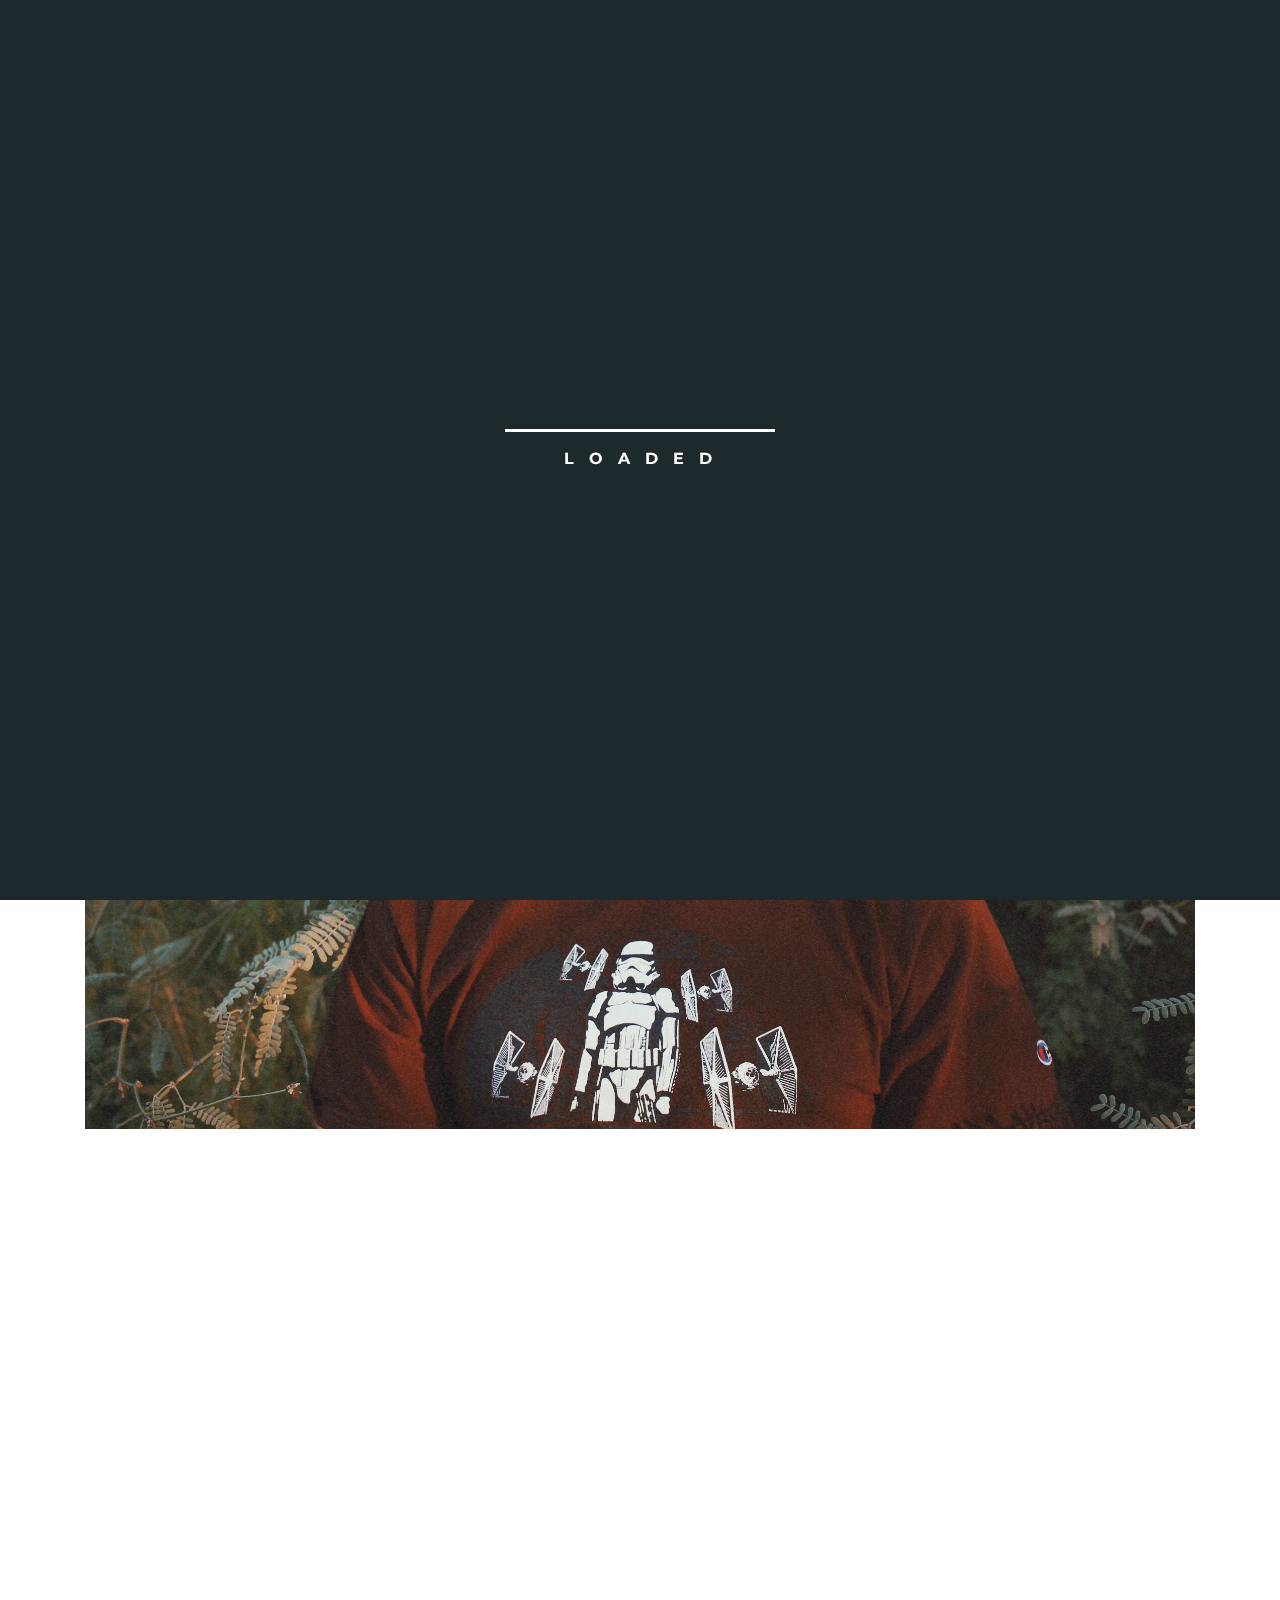
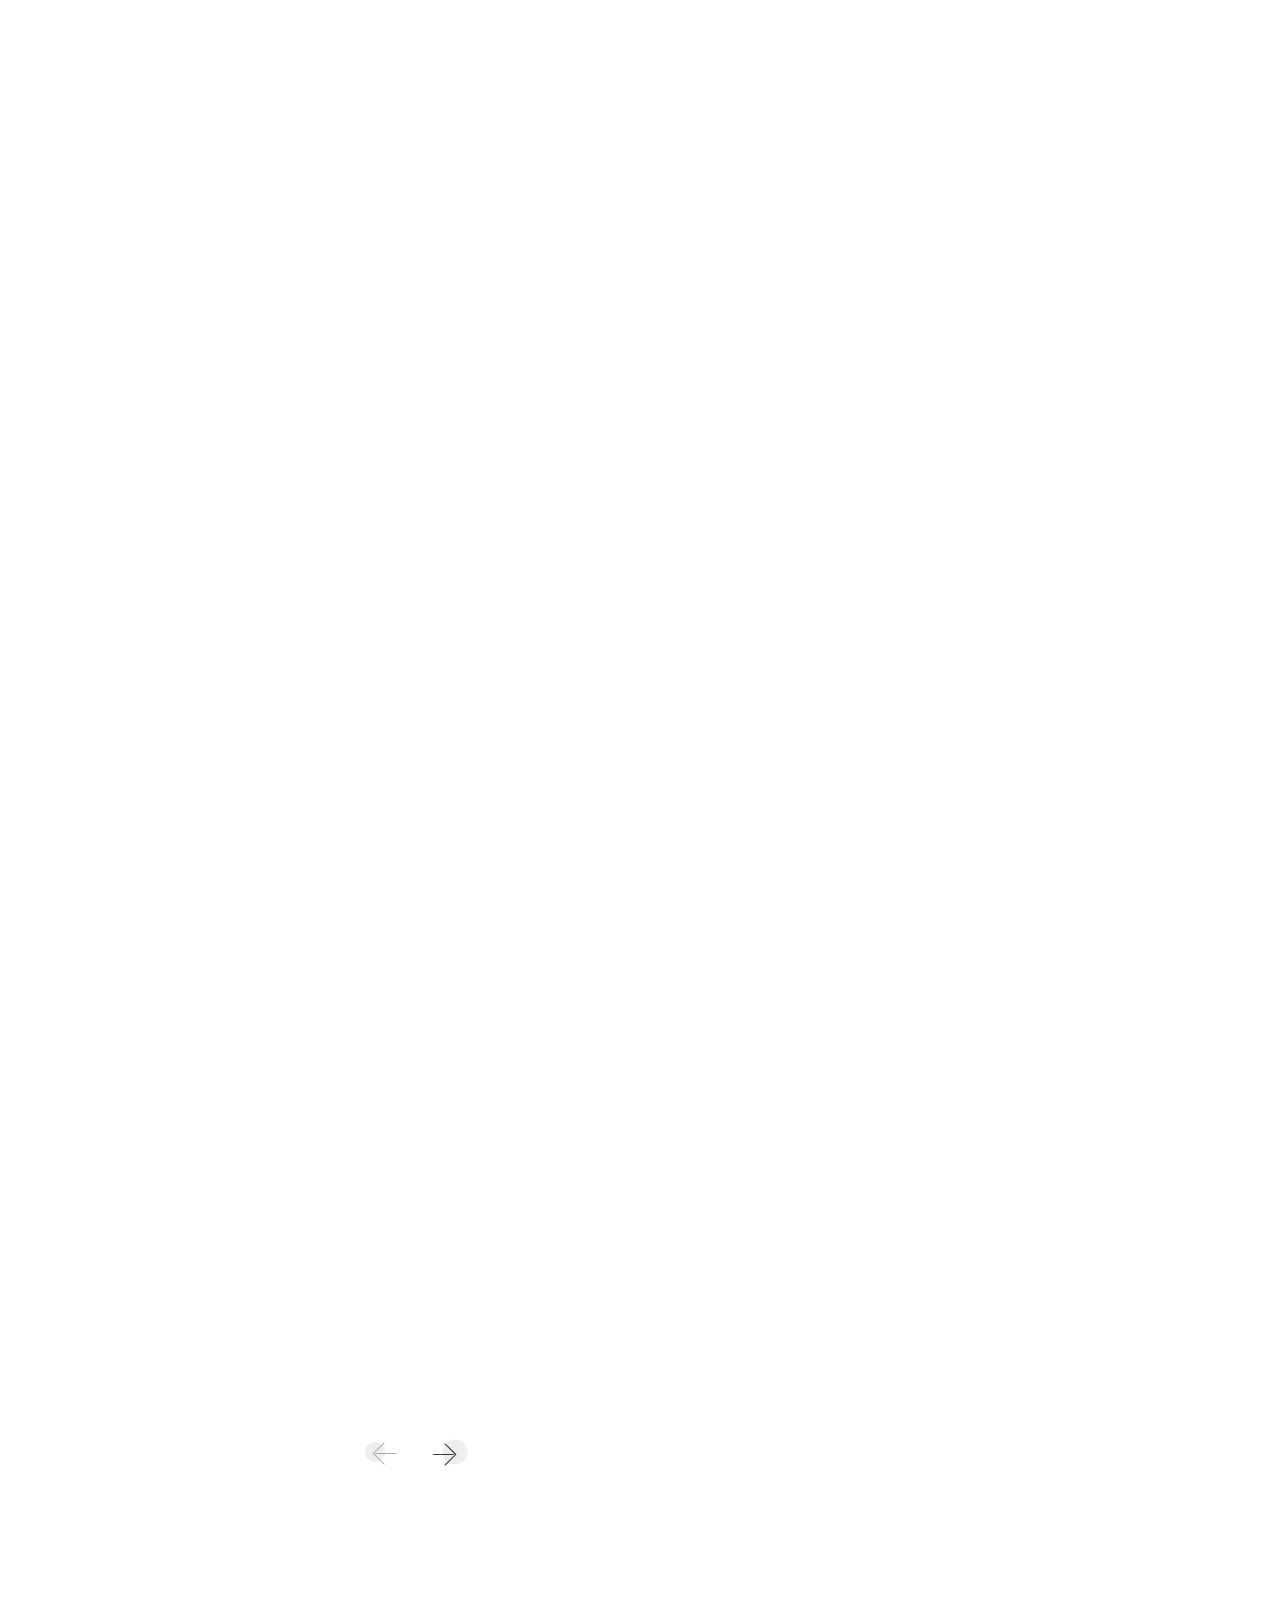
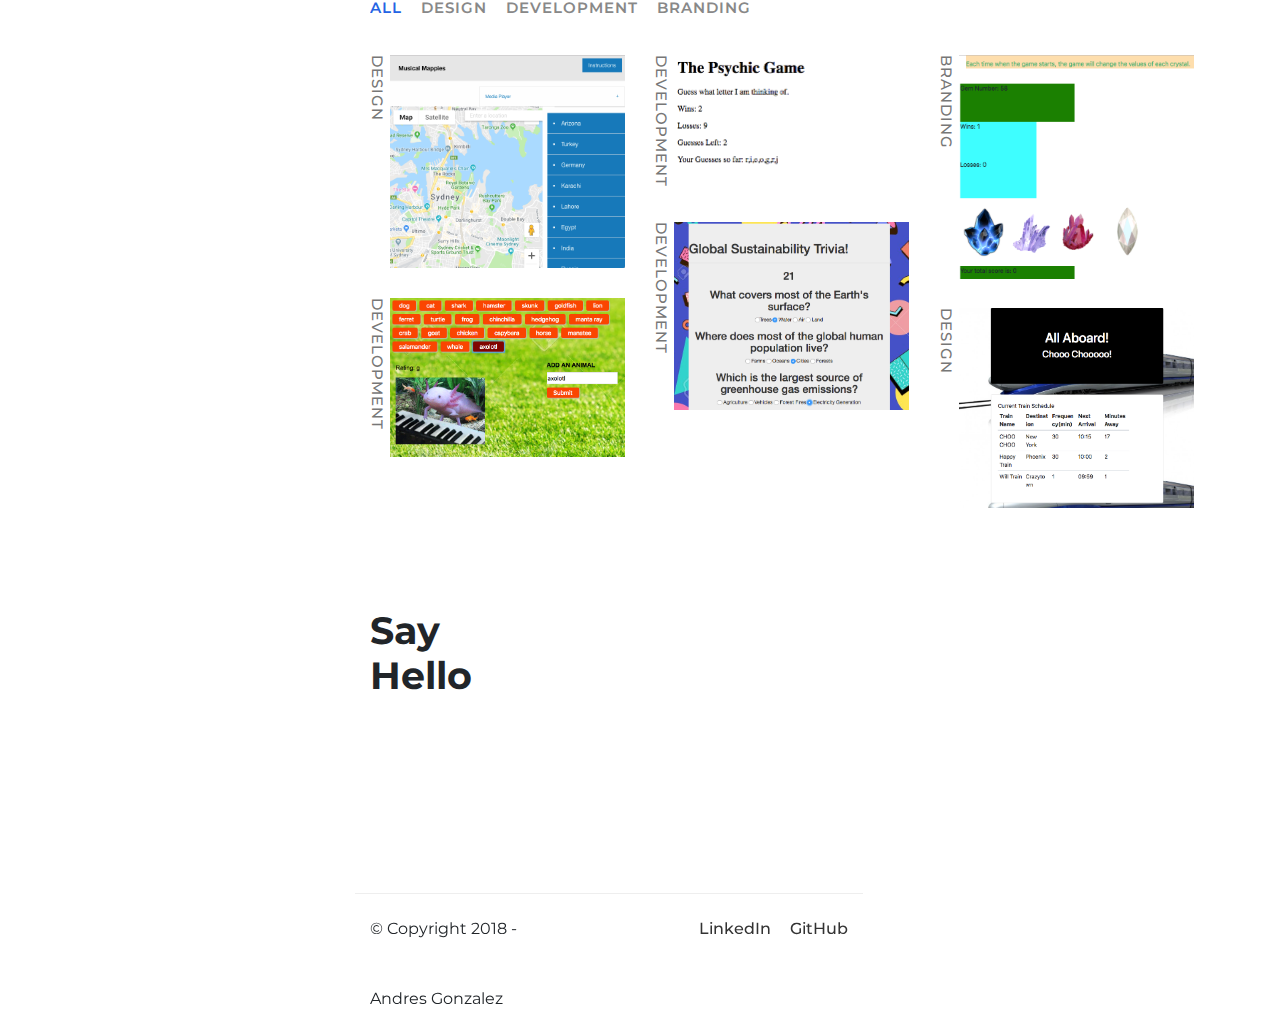
==== commit 70d85364: "update" ====
--- a/index.html
+++ b/index.html
@@ -545,14 +545,12 @@
             <div class="container">
                 <div class="row">
                     <div class="col-md-5 col-sm-12">
-                        <p>&copy; Copyright 2018 - <a href="https://themeforest.net/user/ixtheme" target="_blank">ixtheme</a></p>
+                        <p>&copy; Copyright 2018 - Andres Gonzalez</p>
                     </div>
                     <div class="col-md-7 col-sm-12">
                         <ul class="footer_nav">
-                            <li><a href="#">Facebook</a></li>
-                            <li><a href="#">Twitter</a></li>
-                            <li><a href="#">Dribbble</a></li>
-                            <li><a href="#">Behance</a></li>
+                            <li><a href="https://www.linkedin.com/in/andres-gonzalez-943257113/">LinkedIn</a></li>
+                            <li><a href="https://github.com/andresjgonzalez6">GitHub</a></li>
                         </ul>
                     </div>
                 </div>
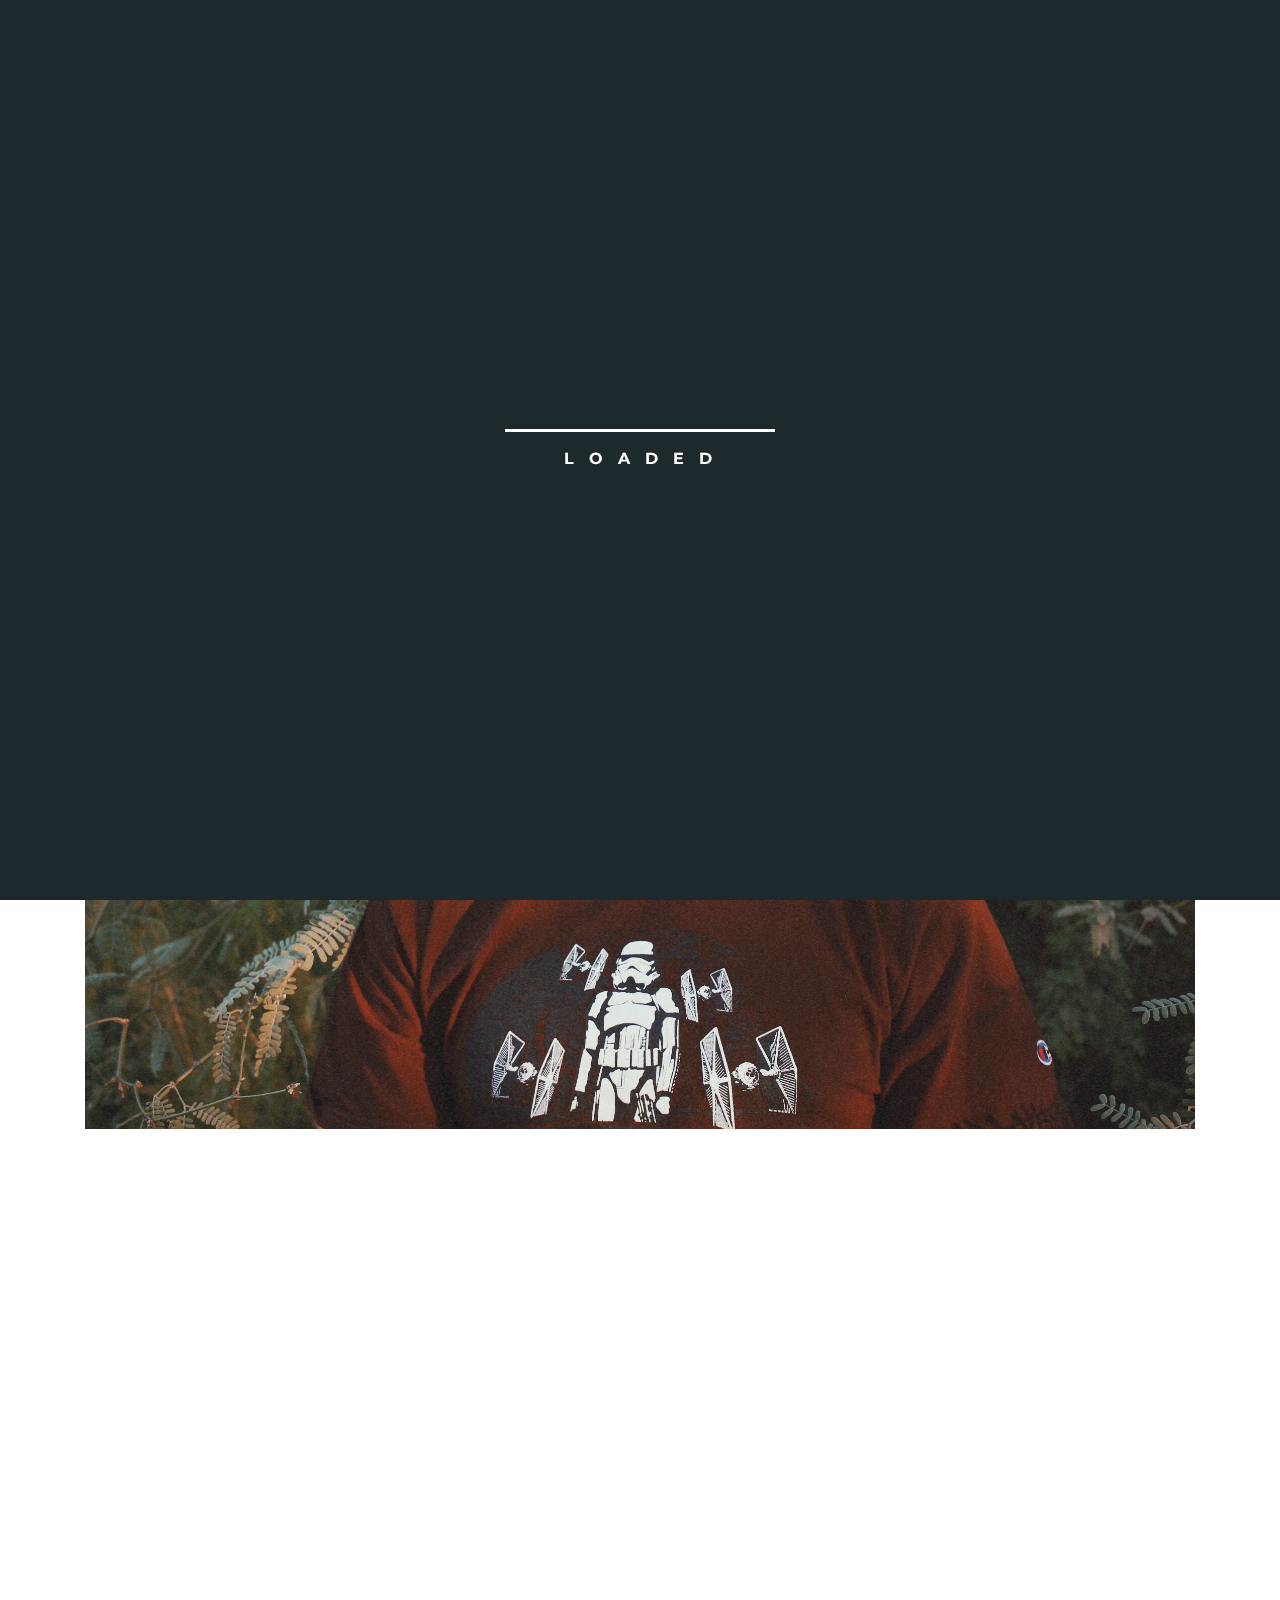
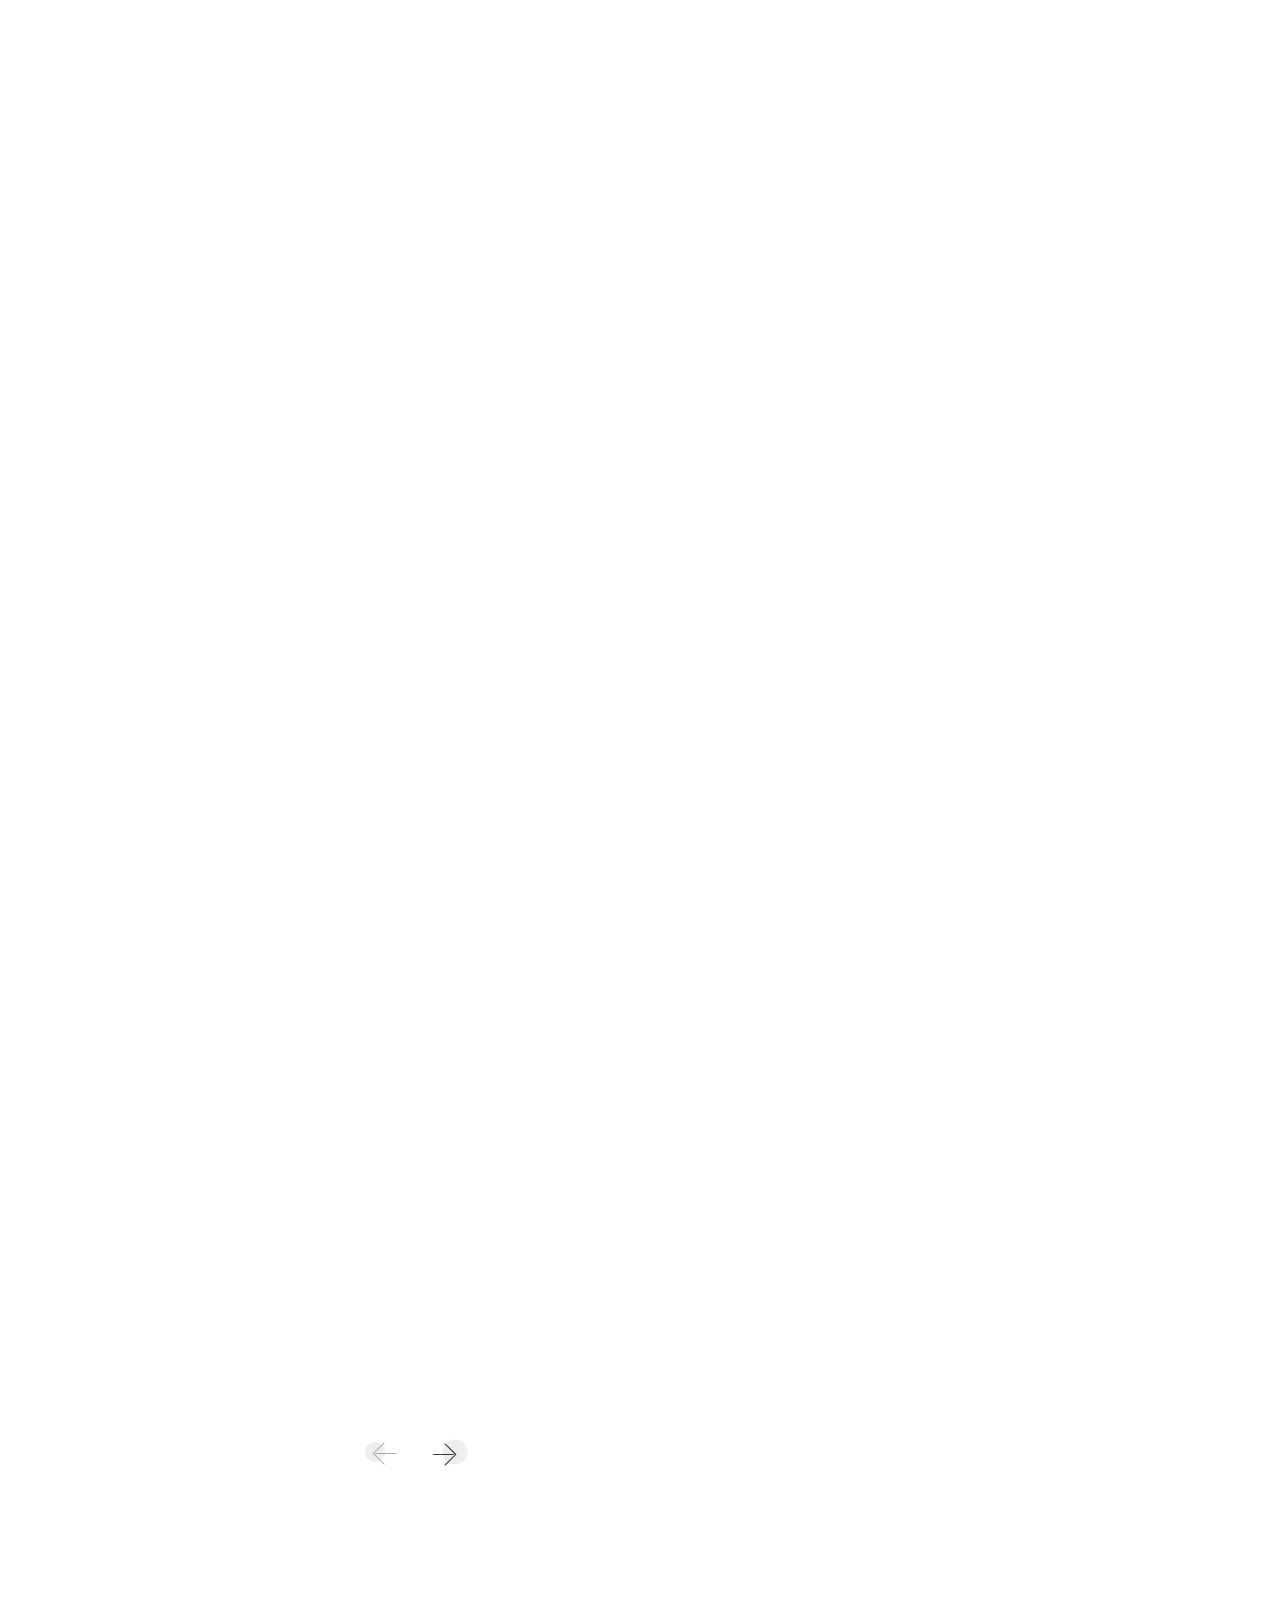
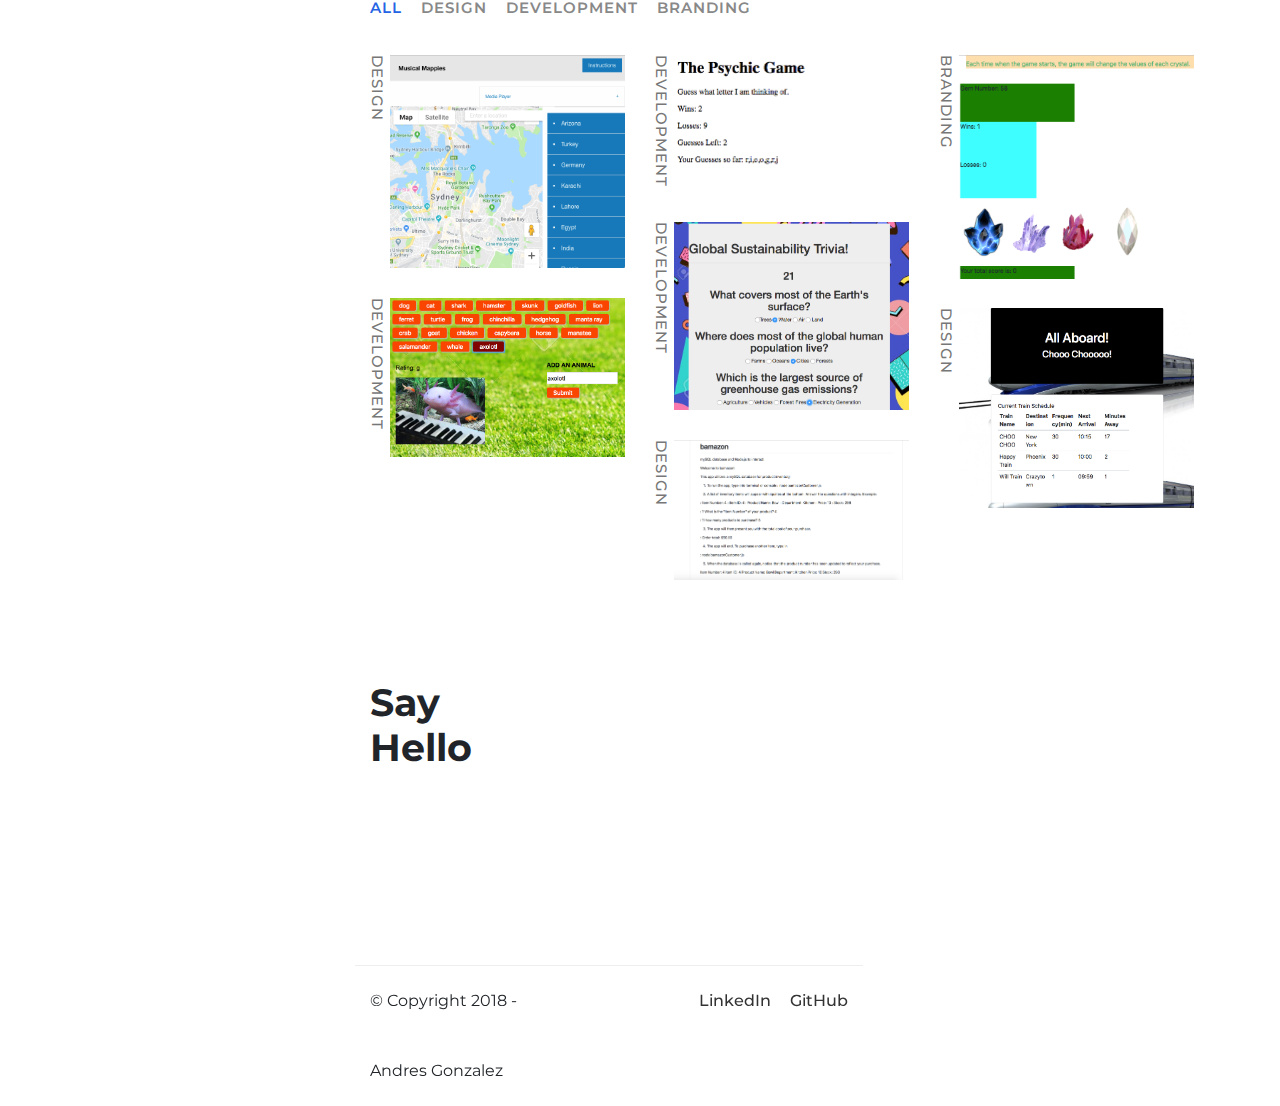
==== commit d88ce0f4: "bamazon" ====
--- a/index.html
+++ b/index.html
@@ -5,7 +5,7 @@
     <!-- Required meta tags -->
     <meta charset="utf-8">
     <meta name="viewport" content="width=device-width, initial-scale=1, shrink-to-fit=no">
-    <meta name="description" content="qrop - Creative Personal Portfolio Template.">
+    <meta name="description" content="Andres Portfolio">
     <meta name="keywords" content="Portfolio, Personal, Creative, Qrop, Html Template, Portfolio Template">
     <meta name="author" content="ixTheme">
     <meta http-equiv="x-ua-compatible" content="ie=edge">
@@ -13,7 +13,7 @@
     <!-- favicon -->
     <link rel="icon" type="image/png" href="template-files/img/favicon.png" />
     <!-- title -->
-    <title>qrop - Creative Personal Portfolio Template.</title>
+    <title>Andres Personal Portfolio</title>
     <!-- =====================================
     ============   ALL CSS HERE   ============
     ====================================== -->
@@ -49,7 +49,7 @@
 
     <!-- begin of main wrapper -->
     <div id="page_top" class="qrop_main">
-        
+
         <!-- begin of intro wrapper -->
         <div class="qrop_intro_wrap">
             <!-- begin of navbar -->
@@ -58,14 +58,14 @@
                     <div class="row">
                         <div class="col-lg-9 col-md-6 col-5">
                             <!-- logo -->
-                            <a href="#page_top"><img class="logo" src="template-files/img/logo.png" alt="logo"></a>
+                            <a href="#page_top"><img class="logo" src="template-files/img/topPage.jpg" alt="logo"></a>
 
                             <ul id="menu">
                                 <li><a href="#qrop_about">about</a></li>
                                 <li><a href="#qrop_services">services</a></li>
-                                <li><a href="#qrop_works">works</a></li>
-                                <li><a href="#qrop_blogs">blogs</a></li>
-                                <li><a href="#qrop_testimonial">testimonial</a></li>
+                                <li><a href="#qrop_works">Projects</a></li>
+                                <!-- <li><a href="#qrop_blogs">blogs</a></li> 
+                                <li><a href="#qrop_testimonial">testimonial</a></li> -->
                                 <li class="d-none"><a href="#qrop_contact">say hello</a></li>
                             </ul>
                         </div>
@@ -136,13 +136,16 @@
                         <div class="about_info">
                             <h6 class="section_subtitle">some things about me</h6>
                             <p>Hello!</p>
-                            <p>I'm <span>Andres Gonzalez.</span> I want to make the world a  <span>better</span> place.</p>
-                            <p> I am interested in possibly everything. Combine full-stack web development, GIS design, and passion for sustainability. Combine it all, and that's me. </p>
+                            <p>I'm <span>Andres Gonzalez.</span> I want to make the world a <span>better</span> place.</p>
+                            <p> I am interested in possibly everything. Combine full-stack web development, GIS design,
+                                and passion for sustainability. Combine it all, and that's me. </p>
 
                             <div class="space-20"></div>
 
                             <!-- CV download button -->
                             <a class="qrop_btn" href="#">Download CV</a>
+                            <a class="qrop_btn" href="https://www.linkedin.com/in/andres-gonzalez-943257113/">LinkedIn</a>
+                            <a class="qrop_btn" href="https://github.com/andresjgonzalez6">GitHub</a>
                         </div>
                         <!-- end of about info -->
 
@@ -352,7 +355,8 @@
                             <div class="service_item wow fadeIn" data-wow-delay=".05s">
                                 <span class="service_icon mbri-responsive"></span>
                                 <h4>Front-end</h4>
-                                <p>User interface (UI) design, user experience (UX) design, HTML5, CSS, Bootstrap, Foundation.</p>
+                                <p>User interface (UI) design, user experience (UX) design, HTML5, CSS, Bootstrap,
+                                    Foundation.</p>
                             </div>
 
                             <!-- service single item -->
@@ -366,21 +370,25 @@
                             <div class="service_item wow fadeIn" data-wow-delay=".25s">
                                 <span class="service_icon mbri-website-theme"></span>
                                 <h4>GIS Design</h4>
-                                <p>AutoCAD, ESRI ArcMap, ArcGIS Online, electrical utilities, urban planning, construction planning.</p>
+                                <p>AutoCAD, ESRI ArcMap, ArcGIS Online, electrical utilities, urban planning,
+                                    construction planning.</p>
                             </div>
 
                             <!-- service single item -->
                             <div class="service_item">
                                 <span class="service_icon mbri-protect"></span>
                                 <h4>Sustainability Solutions</h4>
-                                <p>Corporate sustainability, risk reduction, brand improvement, innovation acceleration, environmental science, urban development, cultural change, food systems.</p>
+                                <p>Corporate sustainability, risk reduction, brand improvement, innovation
+                                    acceleration, environmental science, urban development, cultural change, food
+                                    systems.</p>
                             </div>
 
                             <!-- service single item -->
                             <div class="service_item">
                                 <span class="service_icon mbri-contact-form"></span>
                                 <h4>Innovation and Problem Solving</h4>
-                                <p>Building relationships, Graduate-level research, adaptability to new technologies, sustainable planning. </p>
+                                <p>Building relationships, Graduate-level research, adaptability to new technologies,
+                                    sustainable planning. </p>
                             </div>
                         </div>
                     </div>
@@ -460,7 +468,7 @@
                             <div class="col-lg-4 col-md-6 col-sm-6 develop">
                                 <div class="work_single_item">
                                     <div class="work_image">
-                                        <a  href="https://andresjgonzalez6.github.io/TriviaGame/">
+                                        <a href="https://andresjgonzalez6.github.io/TriviaGame/">
                                             <img class="img-fluid" src="template-files/img/triviaGame.jpg" alt="">
                                         </a>
                                     </div>
@@ -500,77 +508,95 @@
                                     </div>
                                 </div>
                             </div>
-
-
-        <!-- begin of contact wrapper -->
-        <div id="qrop_contact" class="qrop_contact section_padding">
-            <div class="container">
-                <div class="row">
-                    <div class="col-md-3">
-                        <h2 class="section_title">
-                            <span class="reveal-trigger">Say</span><br>
-                            <span class="reveal-trigger">Hello</span>
-                        </h2>
-                    </div>
-                    <div class="col-md-9 wow fadeIn" data-wow-delay=".05s">
-                        <form id="contact-form" action="php/mail.php">
-                            <div class="row">
-                                <div class="col-12">
-                                    <p class="form-message mb-2"></p>
-                                </div>
-                                <div class="col-md-4">
-                                    <!-- input field for NAME -->
-                                    <input class="input_fild contact_name" type="text" name="name" placeholder="Name*">
-
-                                    <!-- input field for EMAIL -->
-                                    <input class="input_fild contact_email" type="email" name="email" placeholder="Email Address*">
-                                </div>
-                                <div class="col-md-8">
-                                    <!-- input field for MESSAGE -->
-                                    <textarea class="input_fild contact_message" name="message" placeholder="Message*"></textarea>
-
-                                    <!-- button for MESSAGE-SEND -->
-                                    <button class="contact_button qrop_btn" type="submit">send message</button>
-                                </div>
-							</div>
-                        </form>
-                    </div>
-                </div>
-            </div>
-        </div>
-        <!-- end of contact wrapper -->
-
-        <!-- begin of footer -->
-        <footer>
-            <div class="container">
-                <div class="row">
-                    <div class="col-md-5 col-sm-12">
-                        <p>&copy; Copyright 2018 - Andres Gonzalez</p>
-                    </div>
-                    <div class="col-md-7 col-sm-12">
-                        <ul class="footer_nav">
-                            <li><a href="https://www.linkedin.com/in/andres-gonzalez-943257113/">LinkedIn</a></li>
-                            <li><a href="https://github.com/andresjgonzalez6">GitHub</a></li>
-                        </ul>
-                    </div>
-                </div>
-            </div>
-        </footer>
-        <!-- end of footer -->
-
-    </div>
-    <!-- end of main wrapper -->
-
-
-    <!-- =====================================
+                            <!-- work single item -->
+                            <div class="col-lg-4 col-md-6 col-sm-6 design">
+                                <div class="work_single_item">
+                                    <div class="work_image">
+                                        <a href="https://github.com/andresjgonzalez6/bamazon">
+                                            <img class="img-fluid" src="template-files/img/bamazon.jpg" alt="">
+                                        </a>
+                                    </div>
+                                    <div class="work_item_info">
+                                        <h4>bamazon store</h4>
+                                        <p>design</p>
+                                    </div>
+                                </div>
+                            </div>
+
+
+                            <!-- begin of contact wrapper -->
+                            <div id="qrop_contact" class="qrop_contact section_padding">
+                                <div class="container">
+                                    <div class="row">
+                                        <div class="col-md-3">
+                                            <h2 class="section_title">
+                                                <span class="reveal-trigger">Say</span><br>
+                                                <span class="reveal-trigger">Hello</span>
+                                            </h2>
+                                        </div>
+                                        <div class="col-md-9 wow fadeIn" data-wow-delay=".05s">
+                                            <form id="contact-form" action="php/mail.php">
+                                                <div class="row">
+                                                    <div class="col-12">
+                                                        <p class="form-message mb-2"></p>
+                                                    </div>
+                                                    <div class="col-md-4">
+                                                        <!-- input field for NAME -->
+                                                        <input class="input_fild contact_name" type="text" name="name"
+                                                            placeholder="Name*">
+
+                                                        <!-- input field for EMAIL -->
+                                                        <input class="input_fild contact_email" type="email" name="email"
+                                                            placeholder="Email Address*">
+                                                    </div>
+                                                    <div class="col-md-8">
+                                                        <!-- input field for MESSAGE -->
+                                                        <textarea class="input_fild contact_message" name="message"
+                                                            placeholder="Message*"></textarea>
+
+                                                        <!-- button for MESSAGE-SEND -->
+                                                        <button class="contact_button qrop_btn" type="submit">send
+                                                            message</button>
+                                                    </div>
+                                                </div>
+                                            </form>
+                                        </div>
+                                    </div>
+                                </div>
+                            </div>
+                            <!-- end of contact wrapper -->
+
+                            <!-- begin of footer -->
+                            <footer>
+                                <div class="container">
+                                    <div class="row">
+                                        <div class="col-md-5 col-sm-12">
+                                            <p>&copy; Copyright 2018 - Andres Gonzalez</p>
+                                        </div>
+                                        <div class="col-md-7 col-sm-12">
+                                            <ul class="footer_nav">
+                                                <li><a href="https://www.linkedin.com/in/andres-gonzalez-943257113/">LinkedIn</a></li>
+                                                <li><a href="https://github.com/andresjgonzalez6">GitHub</a></li>
+                                            </ul>
+                                        </div>
+                                    </div>
+                                </div>
+                            </footer>
+                            <!-- end of footer -->
+
+                        </div>
+                        <!-- end of main wrapper -->
+
+
+                        <!-- =====================================
     ============   ALL JS HERE   ============
     ====================================== -->
-    <!-- jQuery JS -->
-    <script src="template-files/js/jquery-3.3.1.min.js"></script>
-    <!-- Plugins JS -->
-    <script src="template-files/js/plugins.js"></script>
-    <!-- Main JS -->
-    <script src="template-files/js/main.js"></script>
+                        <!-- jQuery JS -->
+                        <script src="template-files/js/jquery-3.3.1.min.js"></script>
+                        <!-- Plugins JS -->
+                        <script src="template-files/js/plugins.js"></script>
+                        <!-- Main JS -->
+                        <script src="template-files/js/main.js"></script>
 </body>
 
 </html>--- a/template-files/css/style.css
+++ b/template-files/css/style.css
@@ -148,9 +148,9 @@
 }
 
 .logo {
-	height: 30px;
+	height: 65px;
 	display: inline-block;
-	margin-right: 30px;
+	margin-right: 65px;
 }
 
 .qrop_intro {
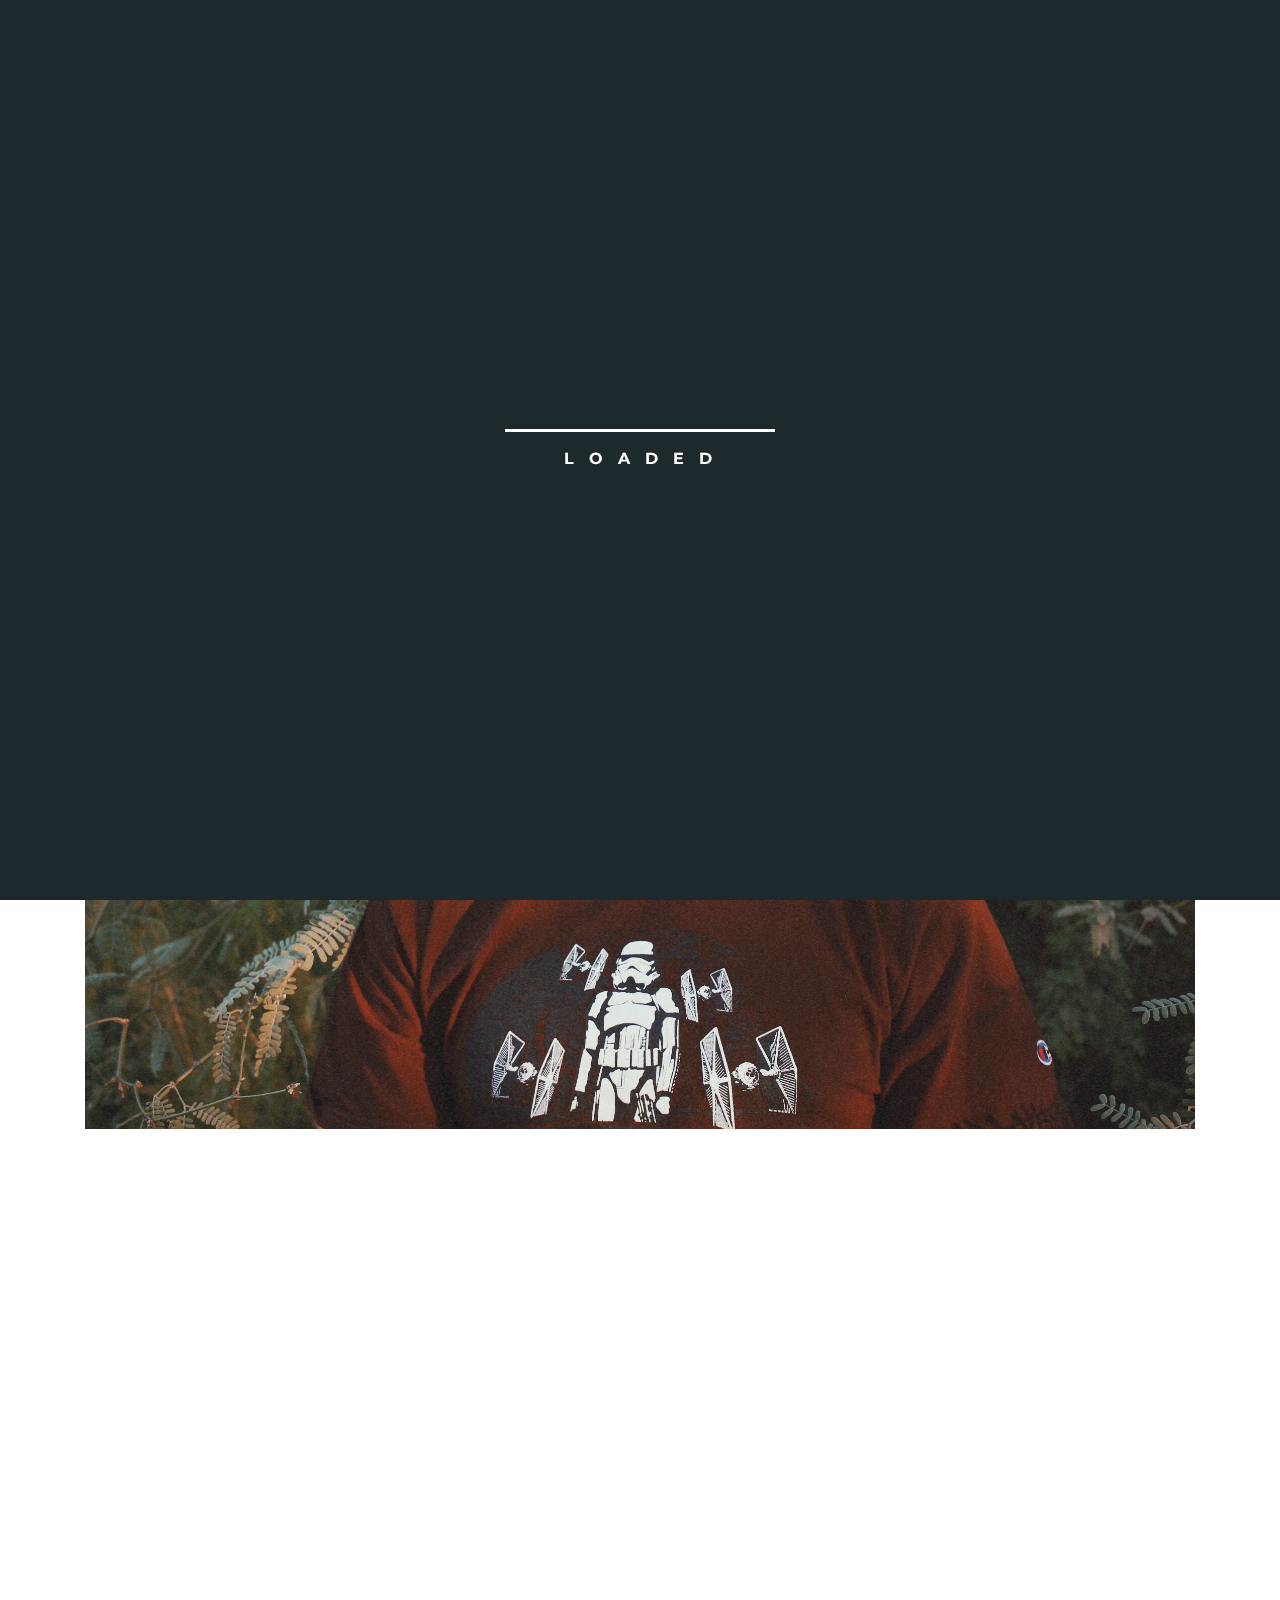
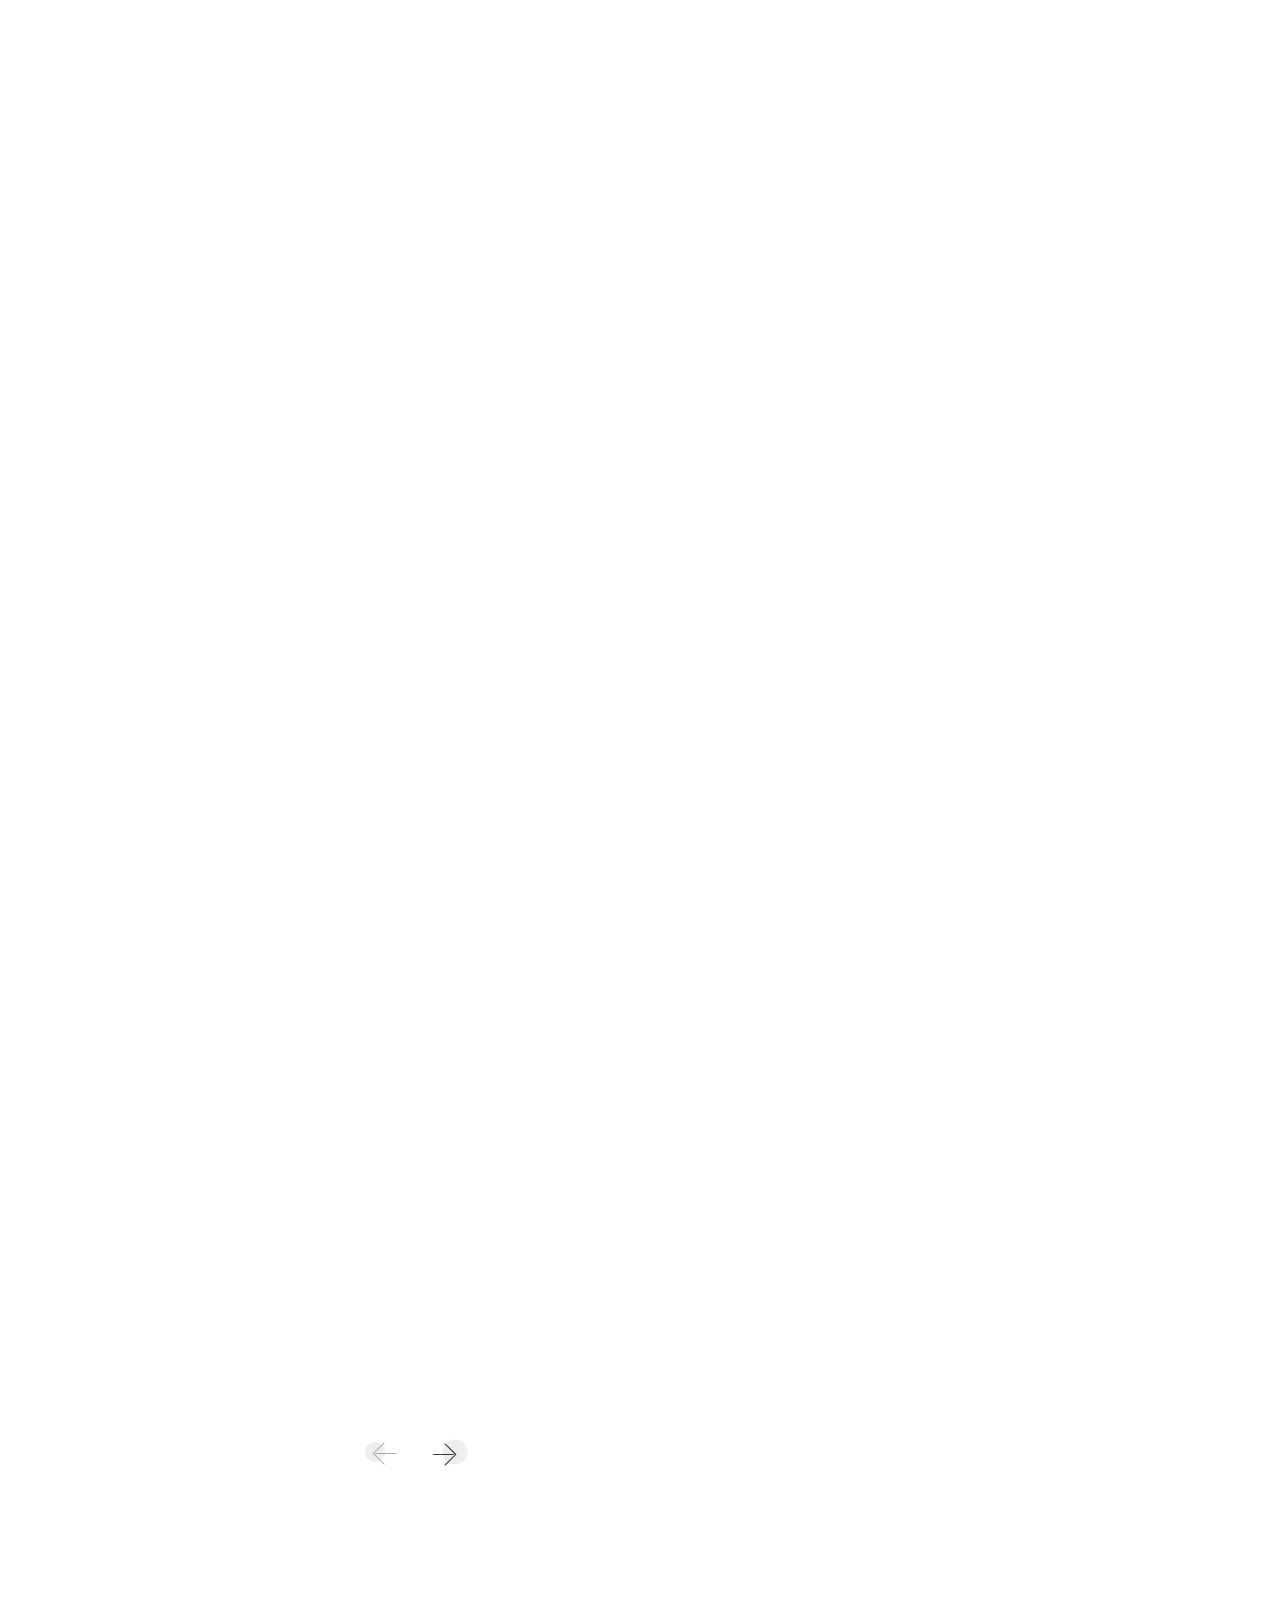
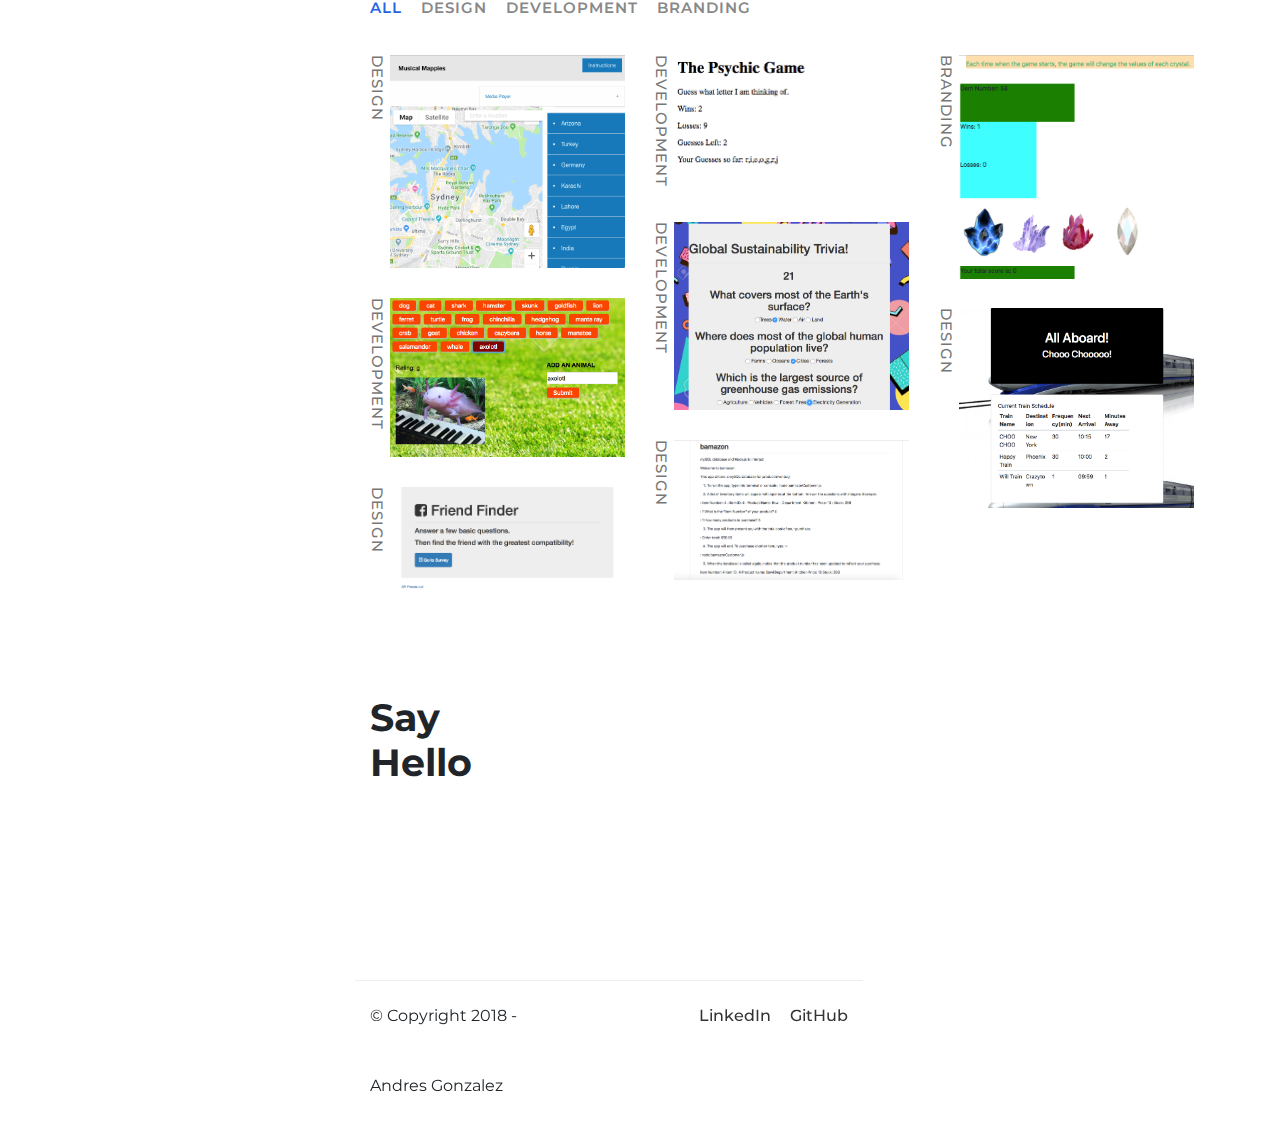
==== commit 15b9a0cf: "FriendFinder" ====
--- a/index.html
+++ b/index.html
@@ -522,6 +522,20 @@
                                     </div>
                                 </div>
                             </div>
+                            <!-- work single item -->
+                            <div class="col-lg-4 col-md-6 col-sm-6 design">
+                                <div class="work_single_item">
+                                    <div class="work_image">
+                                        <a href="https://quiet-anchorage-64909.herokuapp.com/">
+                                            <img class="img-fluid" src="template-files/img/FriendFinder.png" alt="">
+                                        </a>
+                                    </div>
+                                    <div class="work_item_info">
+                                        <h4>FriendFinder</h4>
+                                        <p>design</p>
+                                    </div>
+                                </div>
+                            </div>
 
 
                             <!-- begin of contact wrapper -->
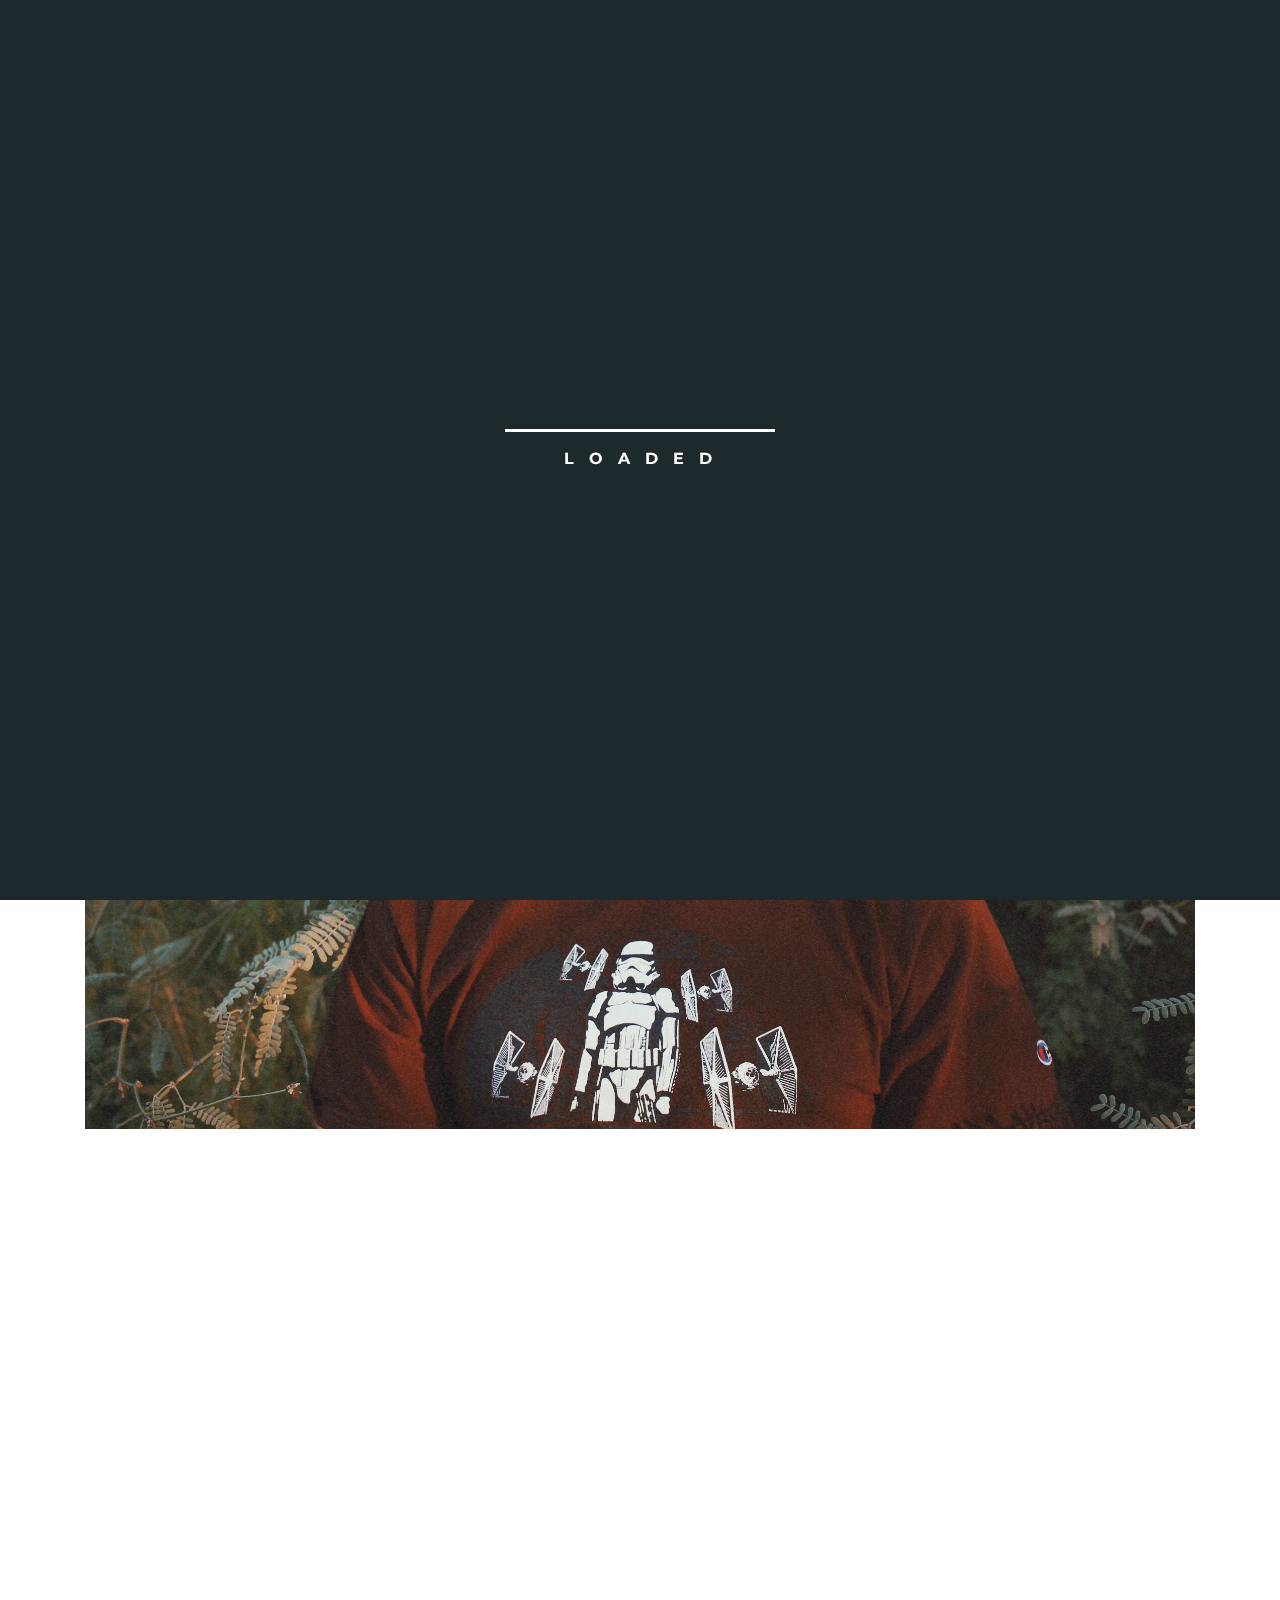
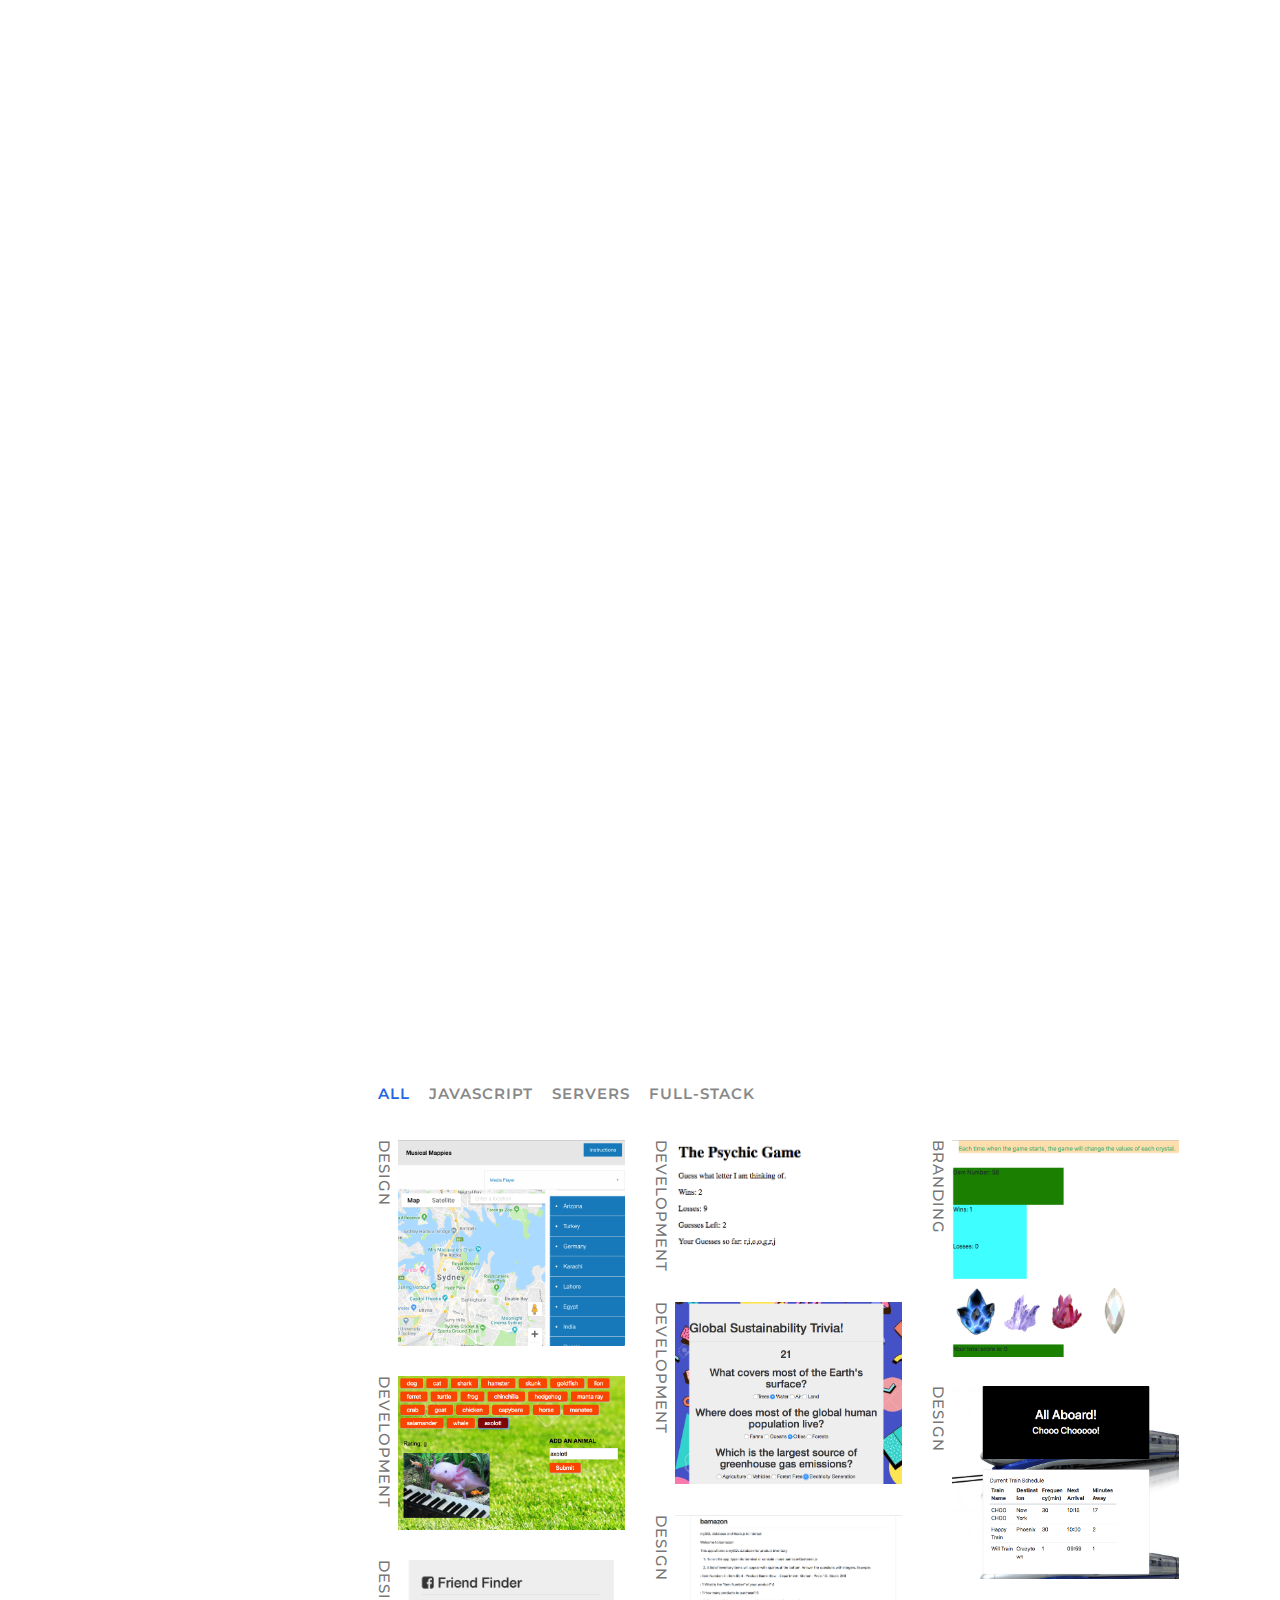
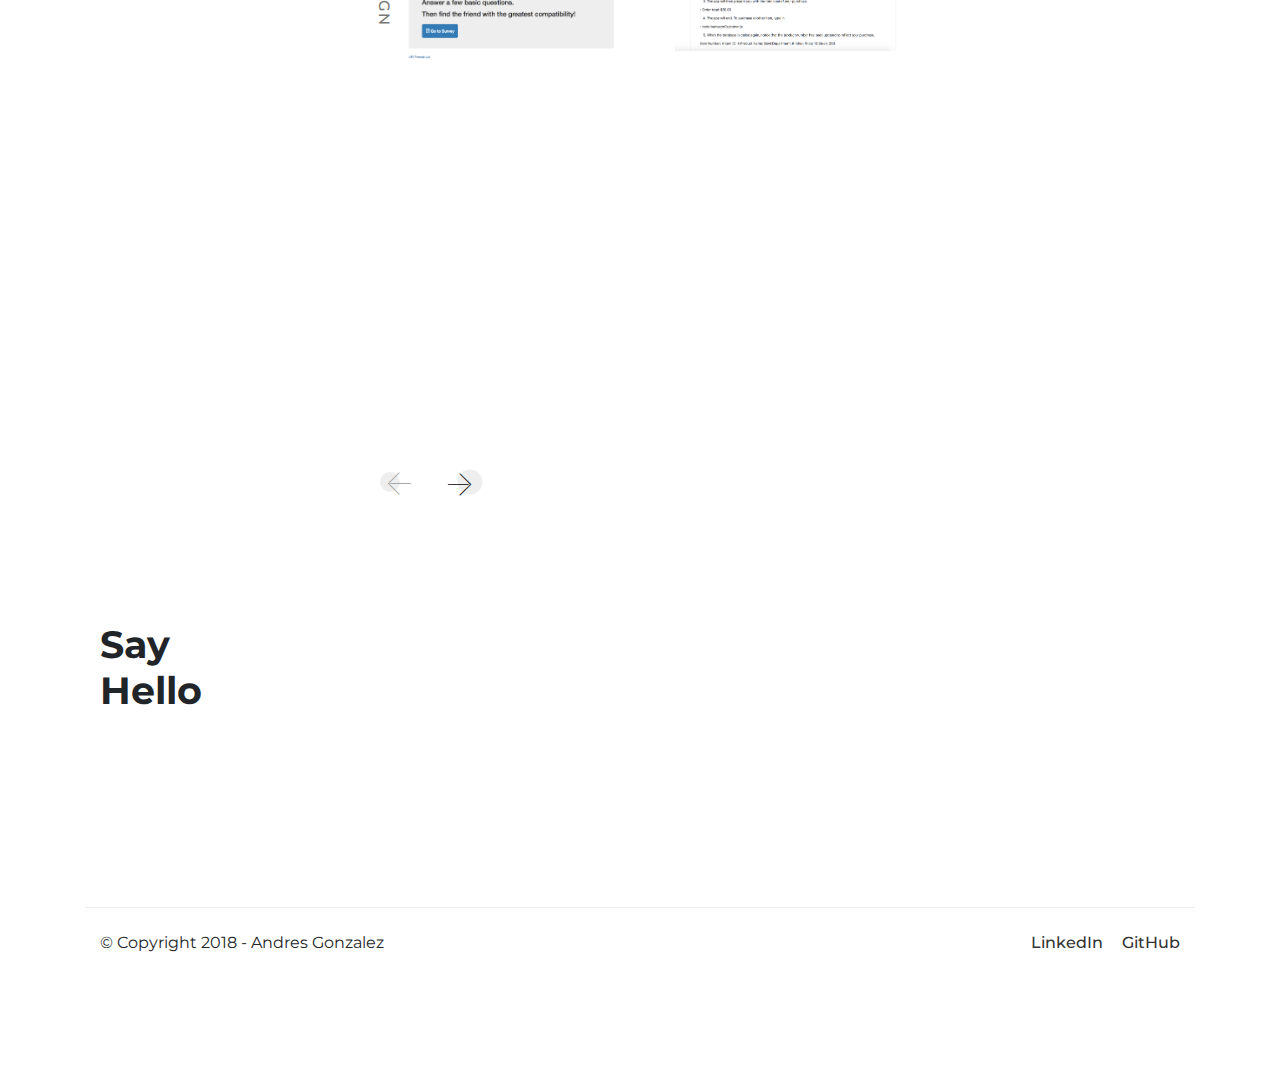
==== commit 030583cd: "mostlyupdated" ====
--- a/index.html
+++ b/index.html
@@ -151,6 +151,14 @@
 
                         <div class="space-60"></div>
 
+                        <div class="about_info">
+                            <h6 class="section_subtitle">contacts</h6>
+                            <p><span>Email:</span> ajcapanzana@gmail.com</p>
+                            <p><span>Phone:</span> 480 734 3063</p>
+                        </div>
+
+                        <div class="space-60"></div>
+
                         <!-- begin of experience info -->
                         <div class="row">
                             <div class="col">
@@ -252,365 +260,295 @@
                             </div>
                         </div>
                         <!-- end of education info -->
-
-                        <div class="space-40"></div>
-
-                        <!-- begin of skills info -->
+                    </div>
+                </div>
+
+                <!-- end of about wrapper -->
+
+                <!-- begin of works wrapper -->
+                <div id="qrop_works" class="qrop_works section_padding">
+                    <div class="container">
                         <div class="row">
-                            <div class="col">
-                                <h6 class="section_subtitle">skills</h6>
-                            </div>
-                        </div>
-                        <div class="row">
-                            <div class="col-md-4 col-sm-6 wow fadeIn" data-wow-delay=".05s">
-                                <div class="skills">
-                                    <div>
-                                        <!-- skill name -->
-                                        <h5>Front-end Code</h5>
-                                        <!-- skill bar -->
-                                        <div class="skill_line">
-                                            <div class="skill_width wow slideInLeft" style="width:86%"></div>
-                                        </div>
-                                    </div>
-
-                                    <div class="space-20"></div>
-
-                                    <div>
-                                        <!-- skill name -->
-                                        <h5>Back-end Code</h5>
-                                        <!-- skill bar -->
-                                        <div class="skill_line">
-                                            <div class="skill_width wow slideInLeft" style="width:73%"></div>
-                                        </div>
-                                    </div>
-                                </div>
-                            </div>
-                            <div class="col-md-4 col-sm-6 wow fadeIn" data-wow-delay=".15s">
-                                <div class="skills xsm-mt-30">
-                                    <div>
-                                        <!-- skill name -->
-                                        <h5>Web UI/UX</h5>
-                                        <!-- skill bar -->
-                                        <div class="skill_line">
-                                            <div class="skill_width wow slideInLeft" style="width:90%"></div>
-                                        </div>
-                                    </div>
-
-                                    <div class="space-20"></div>
-
-                                    <div>
-                                        <!-- skill name -->
-                                        <h5>Content Writing</h5>
-                                        <!-- skill bar -->
-                                        <div class="skill_line">
-                                            <div class="skill_width wow slideInLeft" style="width:77%"></div>
-                                        </div>
-                                    </div>
-                                </div>
-                            </div>
-                            <div class="col-md-4 col-sm-6 wow fadeIn" data-wow-delay=".25s">
-                                <div class="skills sm-mt-30">
-                                    <div>
-                                        <!-- skill name -->
-                                        <h5>GIS Design</h5>
-                                        <!-- skill bar -->
-                                        <div class="skill_line">
-                                            <div class="skill_width wow slideInLeft" style="width:68%"></div>
-                                        </div>
-                                    </div>
-
-                                    <div class="space-20"></div>
-
-                                    <div>
-                                        <!-- skill name -->
-                                        <h5>Sustainability</h5>
-                                        <!-- skill bar -->
-                                        <div class="skill_line">
-                                            <div class="skill_width wow slideInLeft" style="width:93%"></div>
-                                        </div>
-                                    </div>
-                                </div>
-                            </div>
-                        </div>
-                        <!-- end of skills info -->
-                    </div>
-                </div>
-            </div>
-        </div>
-        <!-- end of about wrapper -->
-
-        <!-- begin of service wrapper -->
-        <div id="qrop_services" class="qrop_services section_padding">
-            <div class="container">
-                <div class="row no-gutters">
-                    <div class="col-md-3">
-                        <h2 class="section_title">
-                            <span class="reveal-trigger">My</span><br>
-                            <span class="reveal-trigger">Services</span>
-                        </h2>
-                    </div>
-                    <div class="col-md-9">
-                        <div class="owl-carousel service_carousel">
-                            <!-- service single item -->
-                            <div class="service_item wow fadeIn" data-wow-delay=".05s">
-                                <span class="service_icon mbri-responsive"></span>
-                                <h4>Front-end</h4>
-                                <p>User interface (UI) design, user experience (UX) design, HTML5, CSS, Bootstrap,
-                                    Foundation.</p>
-                            </div>
-
-                            <!-- service single item -->
-                            <div class="service_item wow fadeIn" data-wow-delay=".15s">
-                                <span class="service_icon mbri-cursor-click"></span>
-                                <h4>Back-end</h4>
-                                <p>JavaScript, jQuery, JSON, Node.js, Firebase, MERN Stack, GitHub deployment.</p>
-                            </div>
-
-                            <!-- service single item -->
-                            <div class="service_item wow fadeIn" data-wow-delay=".25s">
-                                <span class="service_icon mbri-website-theme"></span>
-                                <h4>GIS Design</h4>
-                                <p>AutoCAD, ESRI ArcMap, ArcGIS Online, electrical utilities, urban planning,
-                                    construction planning.</p>
-                            </div>
-
-                            <!-- service single item -->
-                            <div class="service_item">
-                                <span class="service_icon mbri-protect"></span>
-                                <h4>Sustainability Solutions</h4>
-                                <p>Corporate sustainability, risk reduction, brand improvement, innovation
-                                    acceleration, environmental science, urban development, cultural change, food
-                                    systems.</p>
-                            </div>
-
-                            <!-- service single item -->
-                            <div class="service_item">
-                                <span class="service_icon mbri-contact-form"></span>
-                                <h4>Innovation and Problem Solving</h4>
-                                <p>Building relationships, Graduate-level research, adaptability to new technologies,
-                                    sustainable planning. </p>
-                            </div>
-                        </div>
-                    </div>
-                </div>
-            </div>
-        </div>
-        <!-- end of service wrapper -->
-
-        <!-- begin of works wrapper -->
-        <div id="qrop_works" class="qrop_works section_padding">
-            <div class="container">
-                <div class="row">
-                    <div class="col-md-3">
-                        <h2 class="section_title">
-                            <span class="reveal-trigger">Latest</span><br>
-                            <span class="reveal-trigger">Projects</span>
-                        </h2>
-                    </div>
-                    <div class="col-md-9">
-                        <div class="row">
-                            <div class="col">
-                                <div class="filter_buttons">
-                                    <button class="btn_active" data-filter="*">all</button>
-                                    <button data-filter=".design">design</button>
-                                    <button data-filter=".develop">development</button>
-                                    <button data-filter=".branding">branding</button>
-                                </div>
-                            </div>
-                        </div>
-                        <div class="row work_items zoom-gallery">
-                            <!-- work single item -->
-                            <div class="col-lg-4 col-md-6 col-sm-6 design">
-                                <div class="work_single_item">
-                                    <div class="work_image">
-                                        <a href="https://marquiwarqui.github.io/PROJECT-1/">
-                                            <img class="img-fluid" src="template-files/img/project1.jpg" alt="">
-                                        </a>
-                                    </div>
-                                    <div class="work_item_info">
-                                        <h4>Musical Mappies</h4>
-                                        <p>design</p>
-                                    </div>
-                                </div>
-                            </div>
-
-                            <!-- work single item -->
-                            <div class="col-lg-4 col-md-6 col-sm-6 develop">
-                                <div class="work_single_item">
-                                    <div class="work_image">
-                                        <a href="https://andresjgonzalez6.github.io/Word-Guess-Game/">
-                                            <img class="img-fluid" src="template-files/img/letterGuess.jpg" alt="">
-                                        </a>
-                                    </div>
-                                    <div class="work_item_info">
-                                        <h4>The Psychic Game</h4>
-                                        <p>development</p>
-                                    </div>
-                                </div>
-                            </div>
-
-                            <!-- work single item -->
-                            <div class="col-lg-4 col-md-6 col-sm-6 branding">
-                                <div class="work_single_item">
-                                    <div class="work_image">
-                                        <a href="https://andresjgonzalez6.github.io/unit-4-game/">
-                                            <img class="img-fluid" src="template-files/img/crystalCollector.jpg" alt="">
-                                        </a>
-                                    </div>
-                                    <div class="work_item_info">
-                                        <h4>Crystal Collector</h4>
-                                        <p>branding</p>
-                                    </div>
-                                </div>
-                            </div>
-
-                            <!-- work single item -->
-                            <div class="col-lg-4 col-md-6 col-sm-6 develop">
-                                <div class="work_single_item">
-                                    <div class="work_image">
-                                        <a href="https://andresjgonzalez6.github.io/TriviaGame/">
-                                            <img class="img-fluid" src="template-files/img/triviaGame.jpg" alt="">
-                                        </a>
-                                    </div>
-                                    <div class="work_item_info">
-                                        <h4>Sustainability Quiz</h4>
-                                        <p>development</p>
-                                    </div>
-                                </div>
-                            </div>
-
-                            <!-- work single item -->
-                            <div class="col-lg-4 col-md-6 col-sm-6 develop">
-                                <div class="work_single_item">
-                                    <div class="work_image">
-                                        <a href="https://andresjgonzalez6.github.io/gifTastic/">
-                                            <img class="img-fluid" src="template-files/img/animalGifs.jpg" alt="">
-                                        </a>
-                                    </div>
-                                    <div class="work_item_info">
-                                        <h4>Animal Giphy API</h4>
-                                        <p>development</p>
-                                    </div>
-                                </div>
-                            </div>
-
-                            <!-- work single item -->
-                            <div class="col-lg-4 col-md-6 col-sm-6 design">
-                                <div class="work_single_item">
-                                    <div class="work_image">
-                                        <a href="https://andresjgonzalez6.github.io/TrainSchedules/">
-                                            <img class="img-fluid" src="template-files/img/trainSchedule.jpg" alt="">
-                                        </a>
-                                    </div>
-                                    <div class="work_item_info">
-                                        <h4>Train Schedule</h4>
-                                        <p>design</p>
-                                    </div>
-                                </div>
-                            </div>
-                            <!-- work single item -->
-                            <div class="col-lg-4 col-md-6 col-sm-6 design">
-                                <div class="work_single_item">
-                                    <div class="work_image">
-                                        <a href="https://github.com/andresjgonzalez6/bamazon">
-                                            <img class="img-fluid" src="template-files/img/bamazon.jpg" alt="">
-                                        </a>
-                                    </div>
-                                    <div class="work_item_info">
-                                        <h4>bamazon store</h4>
-                                        <p>design</p>
-                                    </div>
-                                </div>
-                            </div>
-                            <!-- work single item -->
-                            <div class="col-lg-4 col-md-6 col-sm-6 design">
-                                <div class="work_single_item">
-                                    <div class="work_image">
-                                        <a href="https://quiet-anchorage-64909.herokuapp.com/">
-                                            <img class="img-fluid" src="template-files/img/FriendFinder.png" alt="">
-                                        </a>
-                                    </div>
-                                    <div class="work_item_info">
-                                        <h4>FriendFinder</h4>
-                                        <p>design</p>
-                                    </div>
-                                </div>
-                            </div>
-
-
-                            <!-- begin of contact wrapper -->
-                            <div id="qrop_contact" class="qrop_contact section_padding">
+                            <div class="col-md-3">
+                                <h2 class="section_title">
+                                    <span class="reveal-trigger">Latest</span><br>
+                                    <span class="reveal-trigger">Projects</span>
+                                </h2>
+                            </div>
+                            <div class="col-md-9">
+                                <div class="row">
+                                    <div class="col">
+                                        <div class="filter_buttons">
+                                            <button class="btn_active" data-filter="*">all</button>
+                                            <button data-filter=".design">JavaScript</button>
+                                            <button data-filter=".develop">Servers</button>
+                                            <button data-filter=".branding">Full-Stack</button>
+                                        </div>
+                                    </div>
+                                </div>
+                                <div class="row work_items zoom-gallery">
+                                    <!-- work single item -->
+                                    <div class="col-lg-4 col-md-6 col-sm-6 design">
+                                        <div class="work_single_item">
+                                            <div class="work_image">
+                                                <a href="https://marquiwarqui.github.io/PROJECT-1/">
+                                                    <img class="img-fluid" src="template-files/img/project1.jpg" alt="">
+                                                </a>
+                                            </div>
+                                            <div class="work_item_info">
+                                                <h4>Musical Mappies</h4>
+                                                <p>design</p>
+                                            </div>
+                                        </div>
+                                    </div>
+
+                                    <!-- work single item -->
+                                    <div class="col-lg-4 col-md-6 col-sm-6 develop">
+                                        <div class="work_single_item">
+                                            <div class="work_image">
+                                                <a href="https://andresjgonzalez6.github.io/Word-Guess-Game/">
+                                                    <img class="img-fluid" src="template-files/img/letterGuess.jpg" alt="">
+                                                </a>
+                                            </div>
+                                            <div class="work_item_info">
+                                                <h4>The Psychic Game</h4>
+                                                <p>development</p>
+                                            </div>
+                                        </div>
+                                    </div>
+
+                                    <!-- work single item -->
+                                    <div class="col-lg-4 col-md-6 col-sm-6 branding">
+                                        <div class="work_single_item">
+                                            <div class="work_image">
+                                                <a href="https://andresjgonzalez6.github.io/unit-4-game/">
+                                                    <img class="img-fluid" src="template-files/img/crystalCollector.jpg"
+                                                        alt="">
+                                                </a>
+                                            </div>
+                                            <div class="work_item_info">
+                                                <h4>Crystal Collector</h4>
+                                                <p>branding</p>
+                                            </div>
+                                        </div>
+                                    </div>
+
+                                    <!-- work single item -->
+                                    <div class="col-lg-4 col-md-6 col-sm-6 develop">
+                                        <div class="work_single_item">
+                                            <div class="work_image">
+                                                <a href="https://andresjgonzalez6.github.io/TriviaGame/">
+                                                    <img class="img-fluid" src="template-files/img/triviaGame.jpg" alt="">
+                                                </a>
+                                            </div>
+                                            <div class="work_item_info">
+                                                <h4>Sustainability Quiz</h4>
+                                                <p>development</p>
+                                            </div>
+                                        </div>
+                                    </div>
+
+                                    <!-- work single item -->
+                                    <div class="col-lg-4 col-md-6 col-sm-6 develop">
+                                        <div class="work_single_item">
+                                            <div class="work_image">
+                                                <a href="https://andresjgonzalez6.github.io/gifTastic/">
+                                                    <img class="img-fluid" src="template-files/img/animalGifs.jpg" alt="">
+                                                </a>
+                                            </div>
+                                            <div class="work_item_info">
+                                                <h4>Animal Giphy API</h4>
+                                                <p>development</p>
+                                            </div>
+                                        </div>
+                                    </div>
+
+                                    <!-- work single item -->
+                                    <div class="col-lg-4 col-md-6 col-sm-6 design">
+                                        <div class="work_single_item">
+                                            <div class="work_image">
+                                                <a href="https://andresjgonzalez6.github.io/TrainSchedules/">
+                                                    <img class="img-fluid" src="template-files/img/trainSchedule.jpg"
+                                                        alt="">
+                                                </a>
+                                            </div>
+                                            <div class="work_item_info">
+                                                <h4>Train Schedule</h4>
+                                                <p>design</p>
+                                            </div>
+                                        </div>
+                                    </div>
+                                    <!-- work single item -->
+                                    <div class="col-lg-4 col-md-6 col-sm-6 design">
+                                        <div class="work_single_item">
+                                            <div class="work_image">
+                                                <a href="https://github.com/andresjgonzalez6/bamazon">
+                                                    <img class="img-fluid" src="template-files/img/bamazon.jpg" alt="">
+                                                </a>
+                                            </div>
+                                            <div class="work_item_info">
+                                                <h4>bamazon store</h4>
+                                                <p>design</p>
+                                            </div>
+                                        </div>
+                                    </div>
+                                    <!-- work single item -->
+                                    <div class="col-lg-4 col-md-6 col-sm-6 design">
+                                        <div class="work_single_item">
+                                            <div class="work_image">
+                                                <a href="https://quiet-anchorage-64909.herokuapp.com/">
+                                                    <img class="img-fluid" src="template-files/img/FriendFinder.png"
+                                                        alt="">
+                                                </a>
+                                            </div>
+                                            <div class="work_item_info">
+                                                <h4>FriendFinder</h4>
+                                                <p>design</p>
+                                            </div>
+                                        </div>
+                                    </div>
+                                </div>
+                            </div>
+
+                            <!-- begin of service wrapper -->
+                            <div id="qrop_services" class="qrop_services section_padding">
                                 <div class="container">
-                                    <div class="row">
+                                    <div class="row no-gutters">
                                         <div class="col-md-3">
                                             <h2 class="section_title">
-                                                <span class="reveal-trigger">Say</span><br>
-                                                <span class="reveal-trigger">Hello</span>
+                                                <span class="reveal-trigger">My</span><br>
+                                                <span class="reveal-trigger">Services</span>
                                             </h2>
                                         </div>
-                                        <div class="col-md-9 wow fadeIn" data-wow-delay=".05s">
-                                            <form id="contact-form" action="php/mail.php">
-                                                <div class="row">
-                                                    <div class="col-12">
-                                                        <p class="form-message mb-2"></p>
-                                                    </div>
-                                                    <div class="col-md-4">
-                                                        <!-- input field for NAME -->
-                                                        <input class="input_fild contact_name" type="text" name="name"
-                                                            placeholder="Name*">
-
-                                                        <!-- input field for EMAIL -->
-                                                        <input class="input_fild contact_email" type="email" name="email"
-                                                            placeholder="Email Address*">
-                                                    </div>
-                                                    <div class="col-md-8">
-                                                        <!-- input field for MESSAGE -->
-                                                        <textarea class="input_fild contact_message" name="message"
-                                                            placeholder="Message*"></textarea>
-
-                                                        <!-- button for MESSAGE-SEND -->
-                                                        <button class="contact_button qrop_btn" type="submit">send
-                                                            message</button>
-                                                    </div>
+                                        <div class="col-md-9">
+                                            <div class="owl-carousel service_carousel">
+                                                <!-- service single item -->
+                                                <div class="service_item wow fadeIn" data-wow-delay=".05s">
+                                                    <span class="service_icon mbri-responsive"></span>
+                                                    <h4>Front-end</h4>
+                                                    <p>User interface (UI) design, user experience (UX) design, HTML5,
+                                                        CSS, Bootstrap,
+                                                        Foundation.</p>
                                                 </div>
-                                            </form>
-                                        </div>
-                                    </div>
-                                </div>
-                            </div>
-                            <!-- end of contact wrapper -->
-
-                            <!-- begin of footer -->
-                            <footer>
-                                <div class="container">
-                                    <div class="row">
-                                        <div class="col-md-5 col-sm-12">
-                                            <p>&copy; Copyright 2018 - Andres Gonzalez</p>
-                                        </div>
-                                        <div class="col-md-7 col-sm-12">
-                                            <ul class="footer_nav">
-                                                <li><a href="https://www.linkedin.com/in/andres-gonzalez-943257113/">LinkedIn</a></li>
-                                                <li><a href="https://github.com/andresjgonzalez6">GitHub</a></li>
-                                            </ul>
-                                        </div>
-                                    </div>
-                                </div>
-                            </footer>
-                            <!-- end of footer -->
-
-                        </div>
-                        <!-- end of main wrapper -->
-
-
-                        <!-- =====================================
+
+                                                <!-- service single item -->
+                                                <div class="service_item wow fadeIn" data-wow-delay=".15s">
+                                                    <span class="service_icon mbri-cursor-click"></span>
+                                                    <h4>Back-end</h4>
+                                                    <p>JavaScript, jQuery, JSON, Node.js, Firebase, MERN Stack, GitHub
+                                                        deployment.</p>
+                                                </div>
+
+                                                <!-- service single item -->
+                                                <div class="service_item wow fadeIn" data-wow-delay=".25s">
+                                                    <span class="service_icon mbri-website-theme"></span>
+                                                    <h4>GIS Design</h4>
+                                                    <p>AutoCAD, ESRI ArcMap, ArcGIS Online, electrical utilities, urban
+                                                        planning,
+                                                        construction planning.</p>
+                                                </div>
+
+                                                <!-- service single item -->
+                                                <div class="service_item">
+                                                    <span class="service_icon mbri-protect"></span>
+                                                    <h4>Sustainability Solutions</h4>
+                                                    <p>Corporate sustainability, risk reduction, brand improvement,
+                                                        innovation
+                                                        acceleration, environmental science, urban development,
+                                                        cultural change, food
+                                                        systems.</p>
+                                                </div>
+
+                                                <!-- service single item -->
+                                                <div class="service_item">
+                                                    <span class="service_icon mbri-contact-form"></span>
+                                                    <h4>Innovation and Problem Solving</h4>
+                                                    <p>Building relationships, Graduate-level research, adaptability to
+                                                        new technologies,
+                                                        sustainable planning. </p>
+                                                </div>
+                                            </div>
+                                        </div>
+                                    </div>
+                                </div>
+                            </div>
+                        </div>
+                    </div>
+                    <!-- end of service wrapper -->
+
+
+                    <!-- begin of contact wrapper -->
+                    <div id="qrop_contact" class="qrop_contact section_padding">
+                        <div class="container">
+                            <div class="row">
+                                <div class="col-md-3">
+                                    <h2 class="section_title">
+                                        <span class="reveal-trigger">Say</span><br>
+                                        <span class="reveal-trigger">Hello</span>
+                                    </h2>
+                                </div>
+                                <div class="col-md-9 wow fadeIn" data-wow-delay=".05s">
+                                    <form id="contact-form" action="php/mail.php">
+                                        <div class="row">
+                                            <div class="col-12">
+                                                <p class="form-message mb-2"></p>
+                                            </div>
+                                            <div class="col-md-4">
+                                                <!-- input field for NAME -->
+                                                <input class="input_fild contact_name" type="text" name="name"
+                                                    placeholder="Name*">
+
+                                                <!-- input field for EMAIL -->
+                                                <input class="input_fild contact_email" type="email" name="email"
+                                                    placeholder="Email Address*">
+                                            </div>
+                                            <div class="col-md-8">
+                                                <!-- input field for MESSAGE -->
+                                                <textarea class="input_fild contact_message" name="message" placeholder="Message*"></textarea>
+
+                                                <!-- button for MESSAGE-SEND -->
+                                                <button class="contact_button qrop_btn" type="submit">send
+                                                    message</button>
+                                            </div>
+                                        </div>
+                                    </form>
+                                </div>
+                            </div>
+                        </div>
+                    </div>
+                    <!-- end of contact wrapper -->
+
+                    <!-- begin of footer -->
+                    <footer>
+                        <div class="container">
+                            <div class="row">
+                                <div class="col-md-5 col-sm-12">
+                                    <p>&copy; Copyright 2018 - Andres Gonzalez</p>
+                                </div>
+                                <div class="col-md-7 col-sm-12">
+                                    <ul class="footer_nav">
+                                        <li><a href="https://www.linkedin.com/in/andres-gonzalez-943257113/">LinkedIn</a></li>
+                                        <li><a href="https://github.com/andresjgonzalez6">GitHub</a></li>
+                                    </ul>
+                                </div>
+                            </div>
+                        </div>
+                    </footer>
+                    <!-- end of footer -->
+
+                </div>
+                <!-- end of main wrapper -->
+
+
+                <!-- =====================================
     ============   ALL JS HERE   ============
     ====================================== -->
-                        <!-- jQuery JS -->
-                        <script src="template-files/js/jquery-3.3.1.min.js"></script>
-                        <!-- Plugins JS -->
-                        <script src="template-files/js/plugins.js"></script>
-                        <!-- Main JS -->
-                        <script src="template-files/js/main.js"></script>
+                <!-- jQuery JS -->
+                <script src="template-files/js/jquery-3.3.1.min.js"></script>
+                <!-- Plugins JS -->
+                <script src="template-files/js/plugins.js"></script>
+                <!-- Main JS -->
+                <script src="template-files/js/main.js"></script>
 </body>
 
 </html>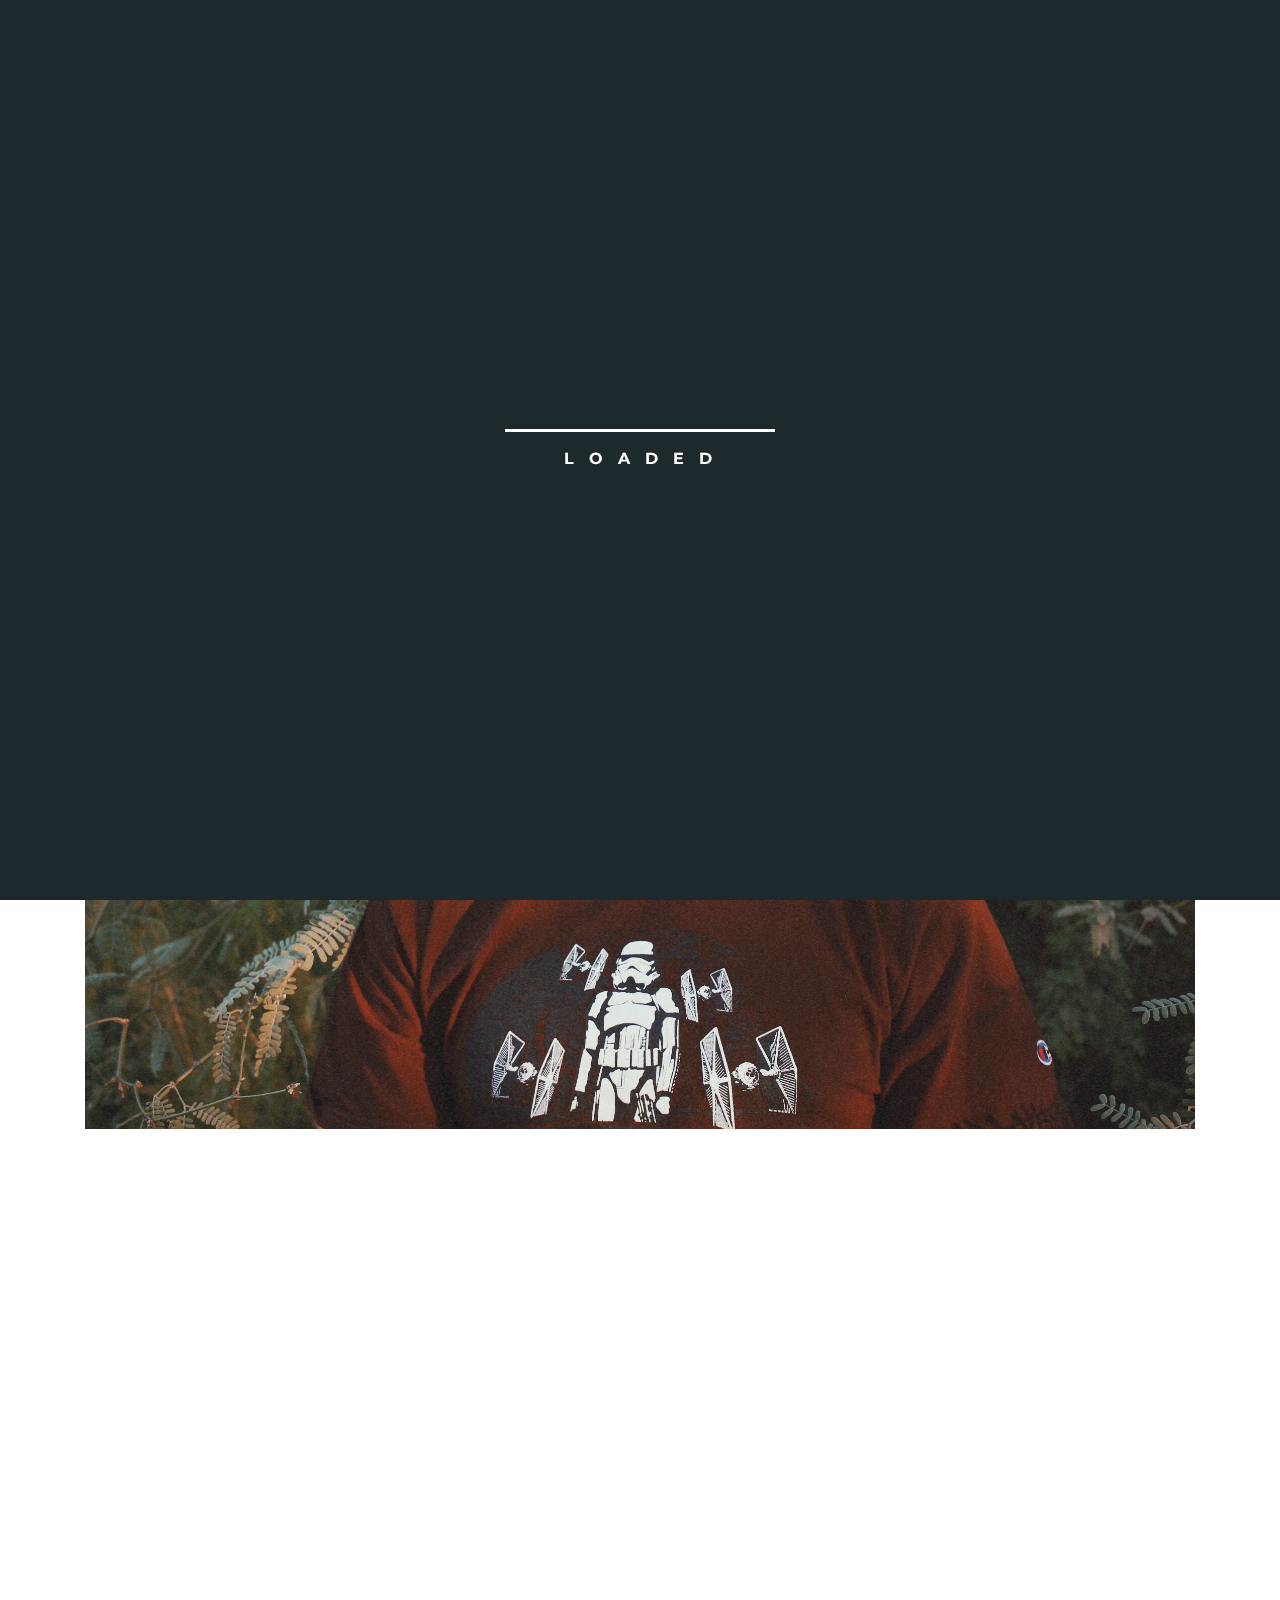
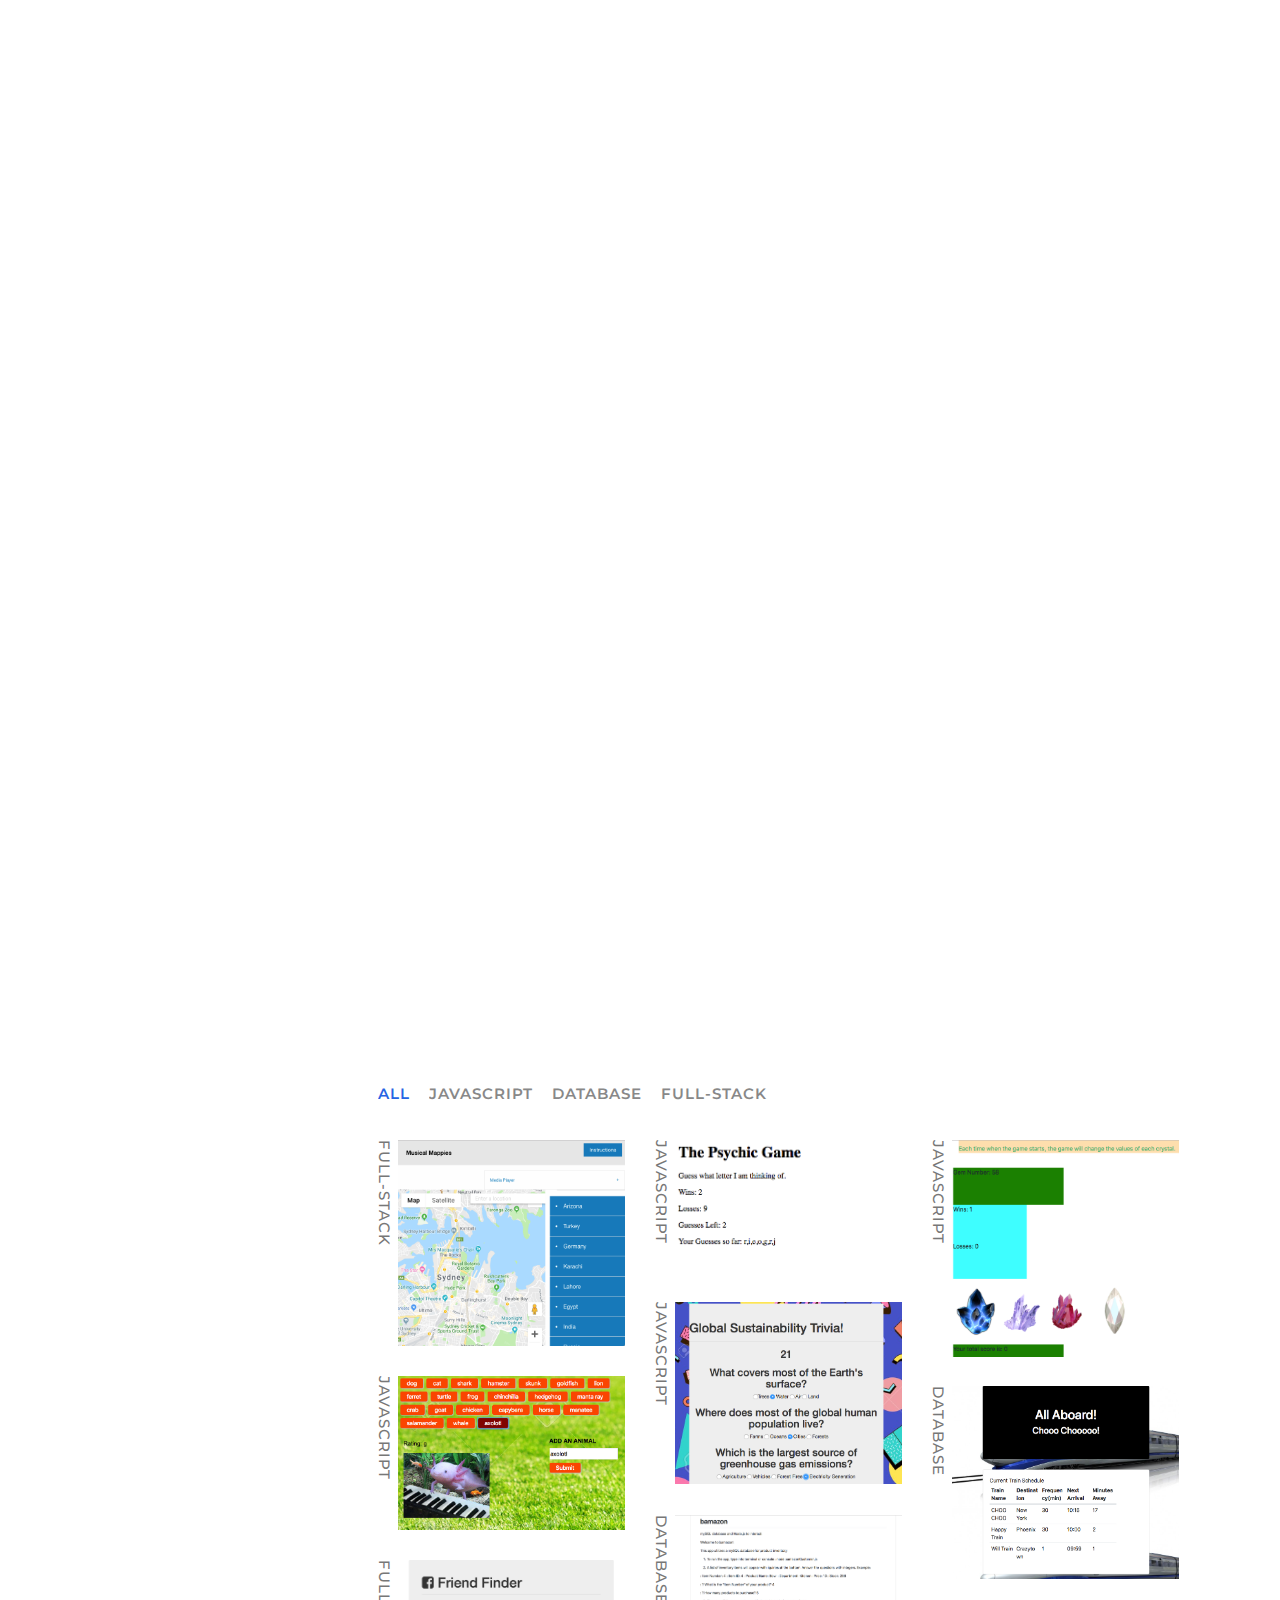
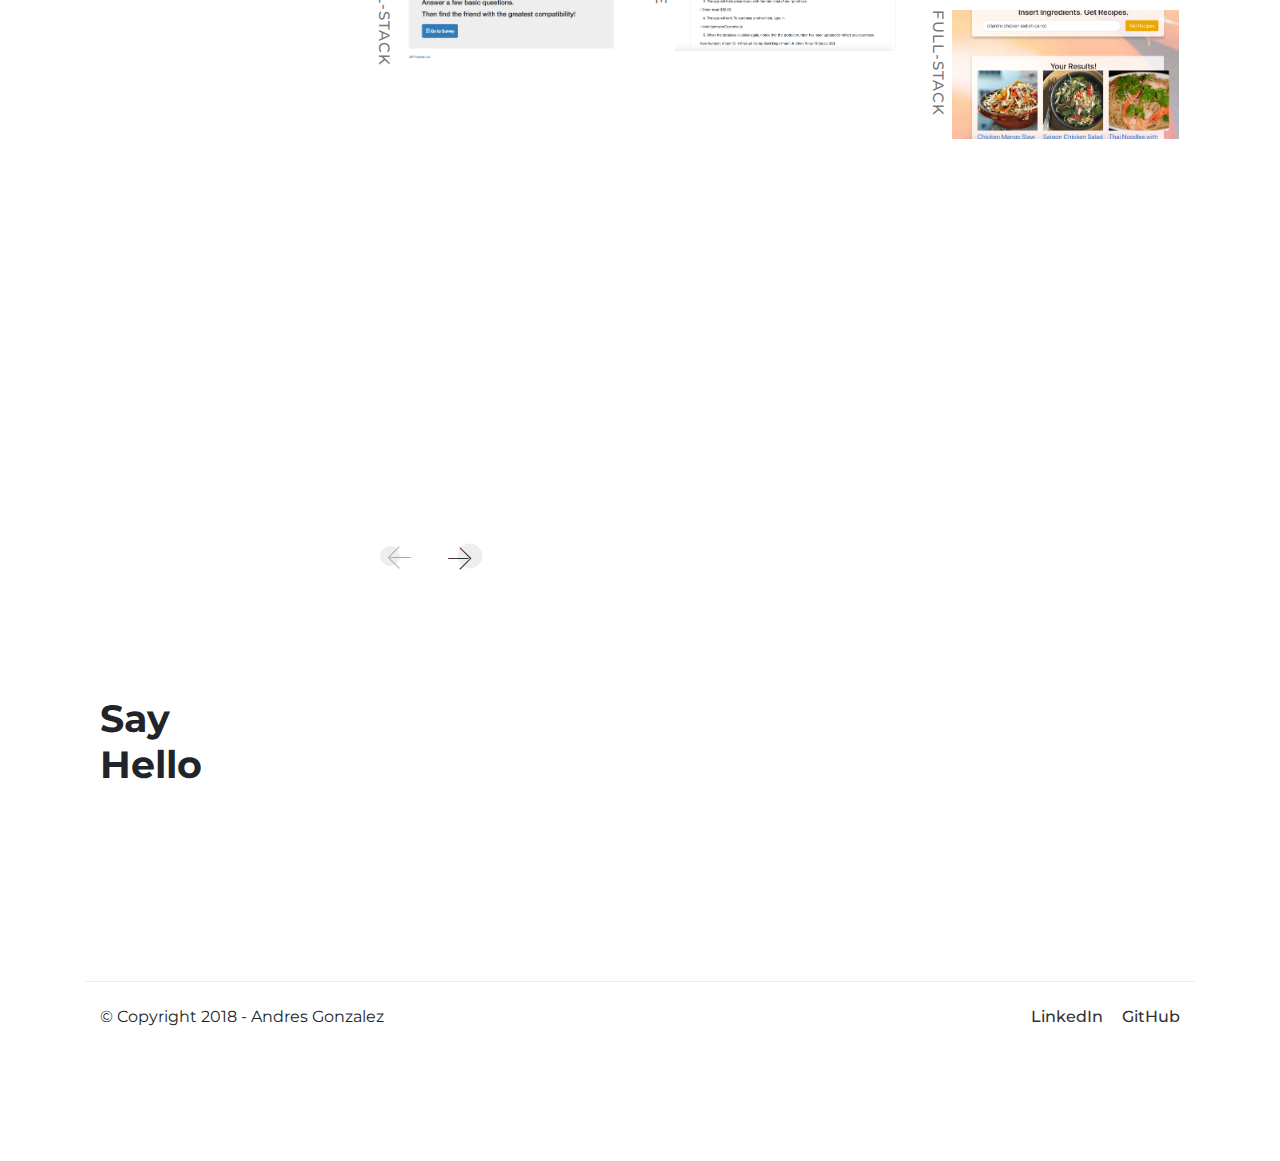
==== commit c19dd61c: "project2added" ====
--- a/index.html
+++ b/index.html
@@ -280,15 +280,15 @@
                                     <div class="col">
                                         <div class="filter_buttons">
                                             <button class="btn_active" data-filter="*">all</button>
-                                            <button data-filter=".design">JavaScript</button>
-                                            <button data-filter=".develop">Servers</button>
-                                            <button data-filter=".branding">Full-Stack</button>
+                                            <button data-filter=".JavaScript">JavaScript</button>
+                                            <button data-filter=".Database">Database</button>
+                                            <button data-filter=".Full-Stack">Full-Stack</button>
                                         </div>
                                     </div>
                                 </div>
                                 <div class="row work_items zoom-gallery">
                                     <!-- work single item -->
-                                    <div class="col-lg-4 col-md-6 col-sm-6 design">
+                                    <div class="col-lg-4 col-md-6 col-sm-6 Full-Stack">
                                         <div class="work_single_item">
                                             <div class="work_image">
                                                 <a href="https://marquiwarqui.github.io/PROJECT-1/">
@@ -297,13 +297,13 @@
                                             </div>
                                             <div class="work_item_info">
                                                 <h4>Musical Mappies</h4>
-                                                <p>design</p>
-                                            </div>
-                                        </div>
-                                    </div>
-
-                                    <!-- work single item -->
-                                    <div class="col-lg-4 col-md-6 col-sm-6 develop">
+                                                <p>Full-Stack</p>
+                                            </div>
+                                        </div>
+                                    </div>
+
+                                    <!-- work single item -->
+                                    <div class="col-lg-4 col-md-6 col-sm-6 JavaScript">
                                         <div class="work_single_item">
                                             <div class="work_image">
                                                 <a href="https://andresjgonzalez6.github.io/Word-Guess-Game/">
@@ -312,13 +312,13 @@
                                             </div>
                                             <div class="work_item_info">
                                                 <h4>The Psychic Game</h4>
-                                                <p>development</p>
-                                            </div>
-                                        </div>
-                                    </div>
-
-                                    <!-- work single item -->
-                                    <div class="col-lg-4 col-md-6 col-sm-6 branding">
+                                                <p>JavaScript</p>
+                                            </div>
+                                        </div>
+                                    </div>
+
+                                    <!-- work single item -->
+                                    <div class="col-lg-4 col-md-6 col-sm-6 JavaScript">
                                         <div class="work_single_item">
                                             <div class="work_image">
                                                 <a href="https://andresjgonzalez6.github.io/unit-4-game/">
@@ -328,13 +328,13 @@
                                             </div>
                                             <div class="work_item_info">
                                                 <h4>Crystal Collector</h4>
-                                                <p>branding</p>
-                                            </div>
-                                        </div>
-                                    </div>
-
-                                    <!-- work single item -->
-                                    <div class="col-lg-4 col-md-6 col-sm-6 develop">
+                                                <p>JavaScript</p>
+                                            </div>
+                                        </div>
+                                    </div>
+
+                                    <!-- work single item -->
+                                    <div class="col-lg-4 col-md-6 col-sm-6 JavaScript">
                                         <div class="work_single_item">
                                             <div class="work_image">
                                                 <a href="https://andresjgonzalez6.github.io/TriviaGame/">
@@ -343,13 +343,13 @@
                                             </div>
                                             <div class="work_item_info">
                                                 <h4>Sustainability Quiz</h4>
-                                                <p>development</p>
-                                            </div>
-                                        </div>
-                                    </div>
-
-                                    <!-- work single item -->
-                                    <div class="col-lg-4 col-md-6 col-sm-6 develop">
+                                                <p>JavaScript</p>
+                                            </div>
+                                        </div>
+                                    </div>
+
+                                    <!-- work single item -->
+                                    <div class="col-lg-4 col-md-6 col-sm-6 JavaScript">
                                         <div class="work_single_item">
                                             <div class="work_image">
                                                 <a href="https://andresjgonzalez6.github.io/gifTastic/">
@@ -358,13 +358,13 @@
                                             </div>
                                             <div class="work_item_info">
                                                 <h4>Animal Giphy API</h4>
-                                                <p>development</p>
-                                            </div>
-                                        </div>
-                                    </div>
-
-                                    <!-- work single item -->
-                                    <div class="col-lg-4 col-md-6 col-sm-6 design">
+                                                <p>JavaScript</p>
+                                            </div>
+                                        </div>
+                                    </div>
+
+                                    <!-- work single item -->
+                                    <div class="col-lg-4 col-md-6 col-sm-6 Database">
                                         <div class="work_single_item">
                                             <div class="work_image">
                                                 <a href="https://andresjgonzalez6.github.io/TrainSchedules/">
@@ -374,12 +374,12 @@
                                             </div>
                                             <div class="work_item_info">
                                                 <h4>Train Schedule</h4>
-                                                <p>design</p>
-                                            </div>
-                                        </div>
-                                    </div>
-                                    <!-- work single item -->
-                                    <div class="col-lg-4 col-md-6 col-sm-6 design">
+                                                <p>Database</p>
+                                            </div>
+                                        </div>
+                                    </div>
+                                    <!-- work single item -->
+                                    <div class="col-lg-4 col-md-6 col-sm-6 Database">
                                         <div class="work_single_item">
                                             <div class="work_image">
                                                 <a href="https://github.com/andresjgonzalez6/bamazon">
@@ -388,12 +388,12 @@
                                             </div>
                                             <div class="work_item_info">
                                                 <h4>bamazon store</h4>
-                                                <p>design</p>
-                                            </div>
-                                        </div>
-                                    </div>
-                                    <!-- work single item -->
-                                    <div class="col-lg-4 col-md-6 col-sm-6 design">
+                                                <p>Database</p>
+                                            </div>
+                                        </div>
+                                    </div>
+                                    <!-- work single item -->
+                                    <div class="col-lg-4 col-md-6 col-sm-6 Full-Stack">
                                         <div class="work_single_item">
                                             <div class="work_image">
                                                 <a href="https://quiet-anchorage-64909.herokuapp.com/">
@@ -403,7 +403,21 @@
                                             </div>
                                             <div class="work_item_info">
                                                 <h4>FriendFinder</h4>
-                                                <p>design</p>
+                                                <p>Full-Stack</p>
+                                            </div>
+                                        </div>
+                                    </div>
+                                    <!-- work single item -->
+                                    <div class="col-lg-4 col-md-6 col-sm-6 Full-Stack">
+                                        <div class="work_single_item">
+                                            <div class="work_image">
+                                                <a href="https://guarded-springs-86797.herokuapp.com/">
+                                                    <img class="img-fluid" src="template-files/img/Project2.jpg" alt="">
+                                                </a>
+                                            </div>
+                                            <div class="work_item_info">
+                                                <h4>CookBook</h4>
+                                                <p>Full-Stack</p>
                                             </div>
                                         </div>
                                     </div>
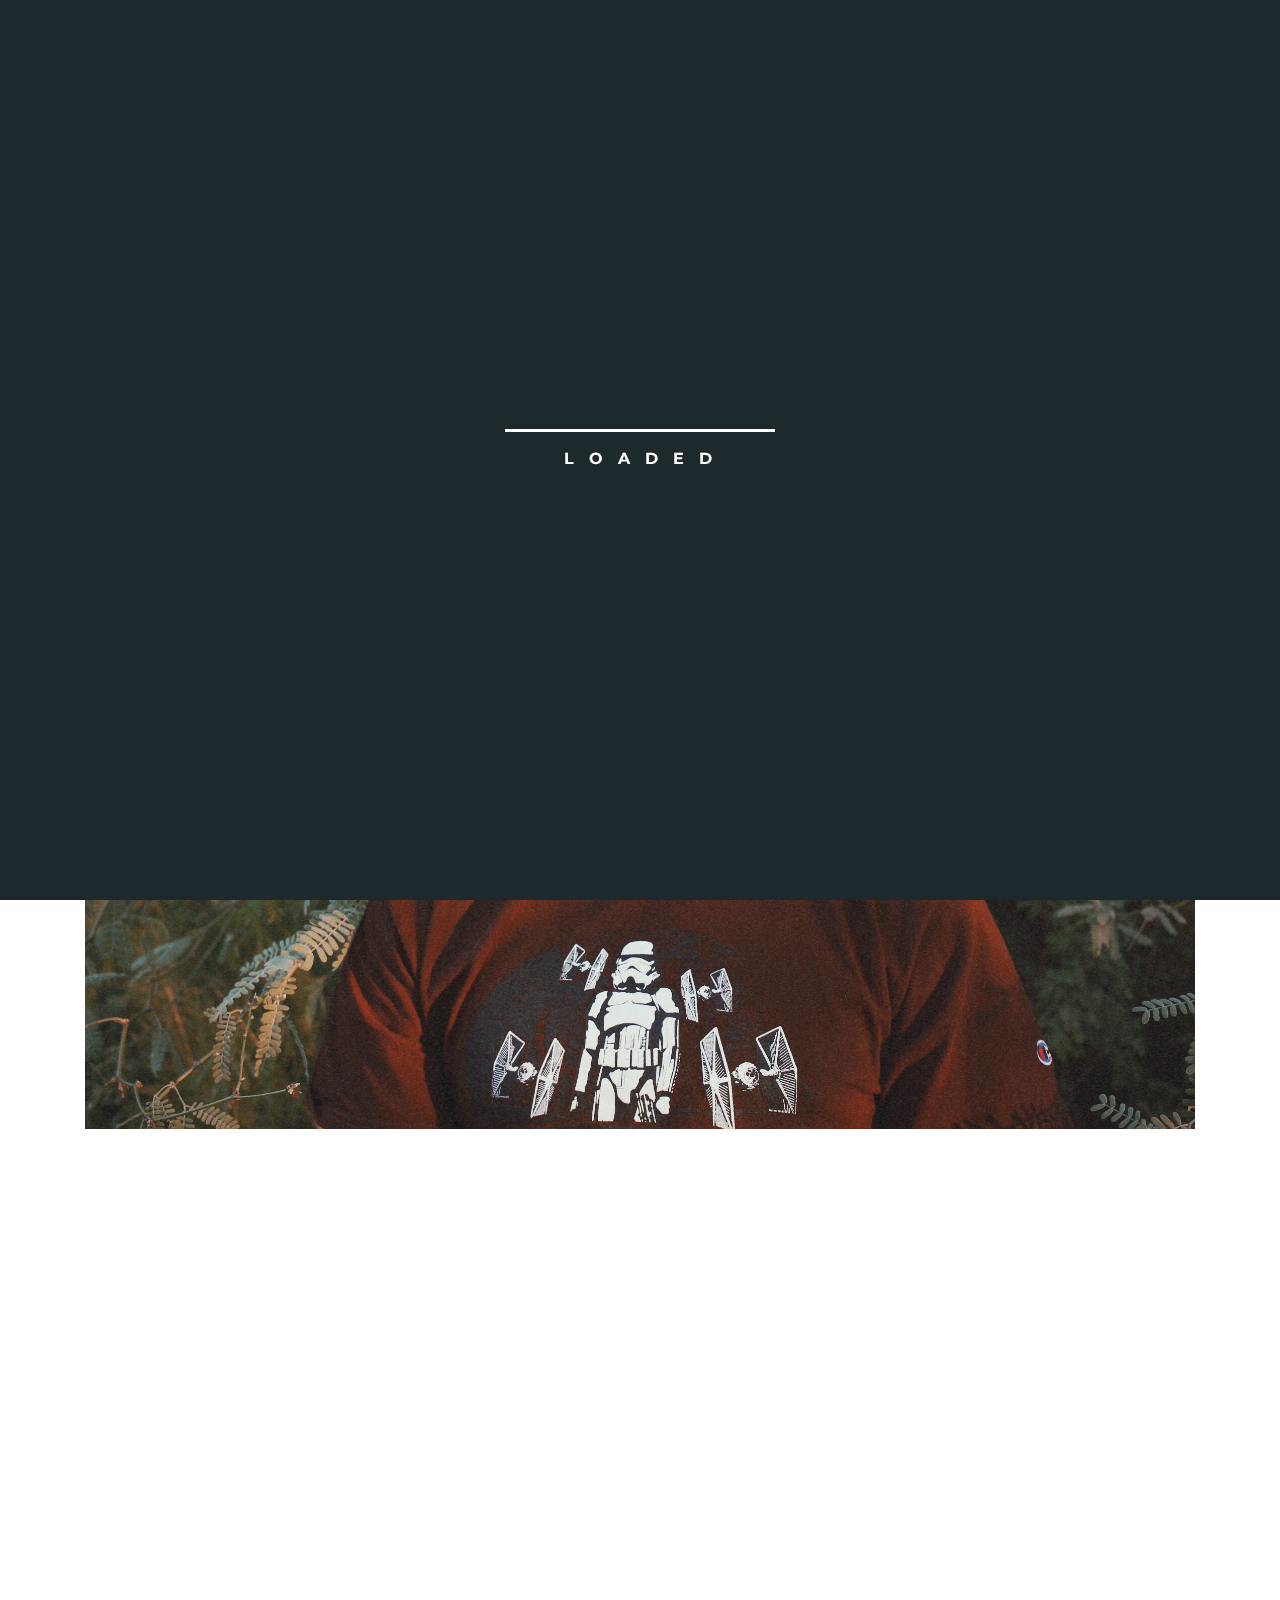
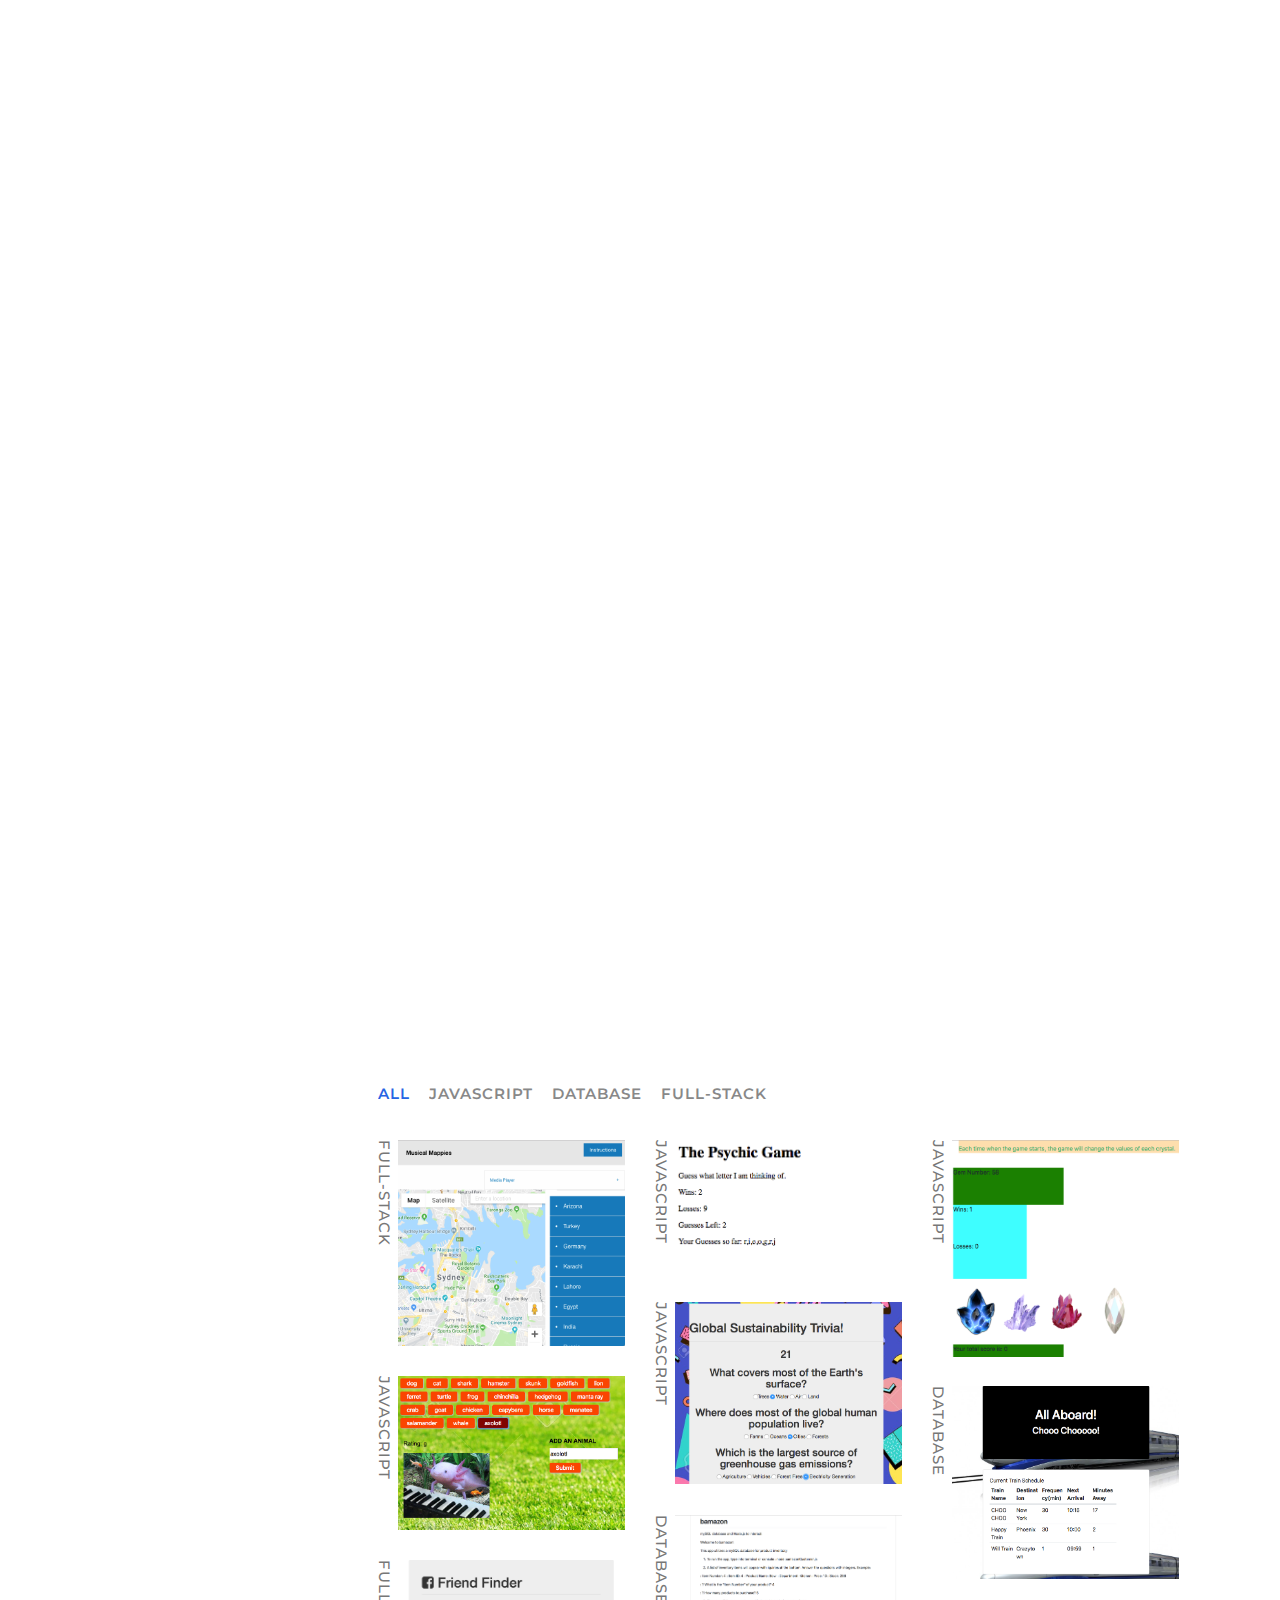
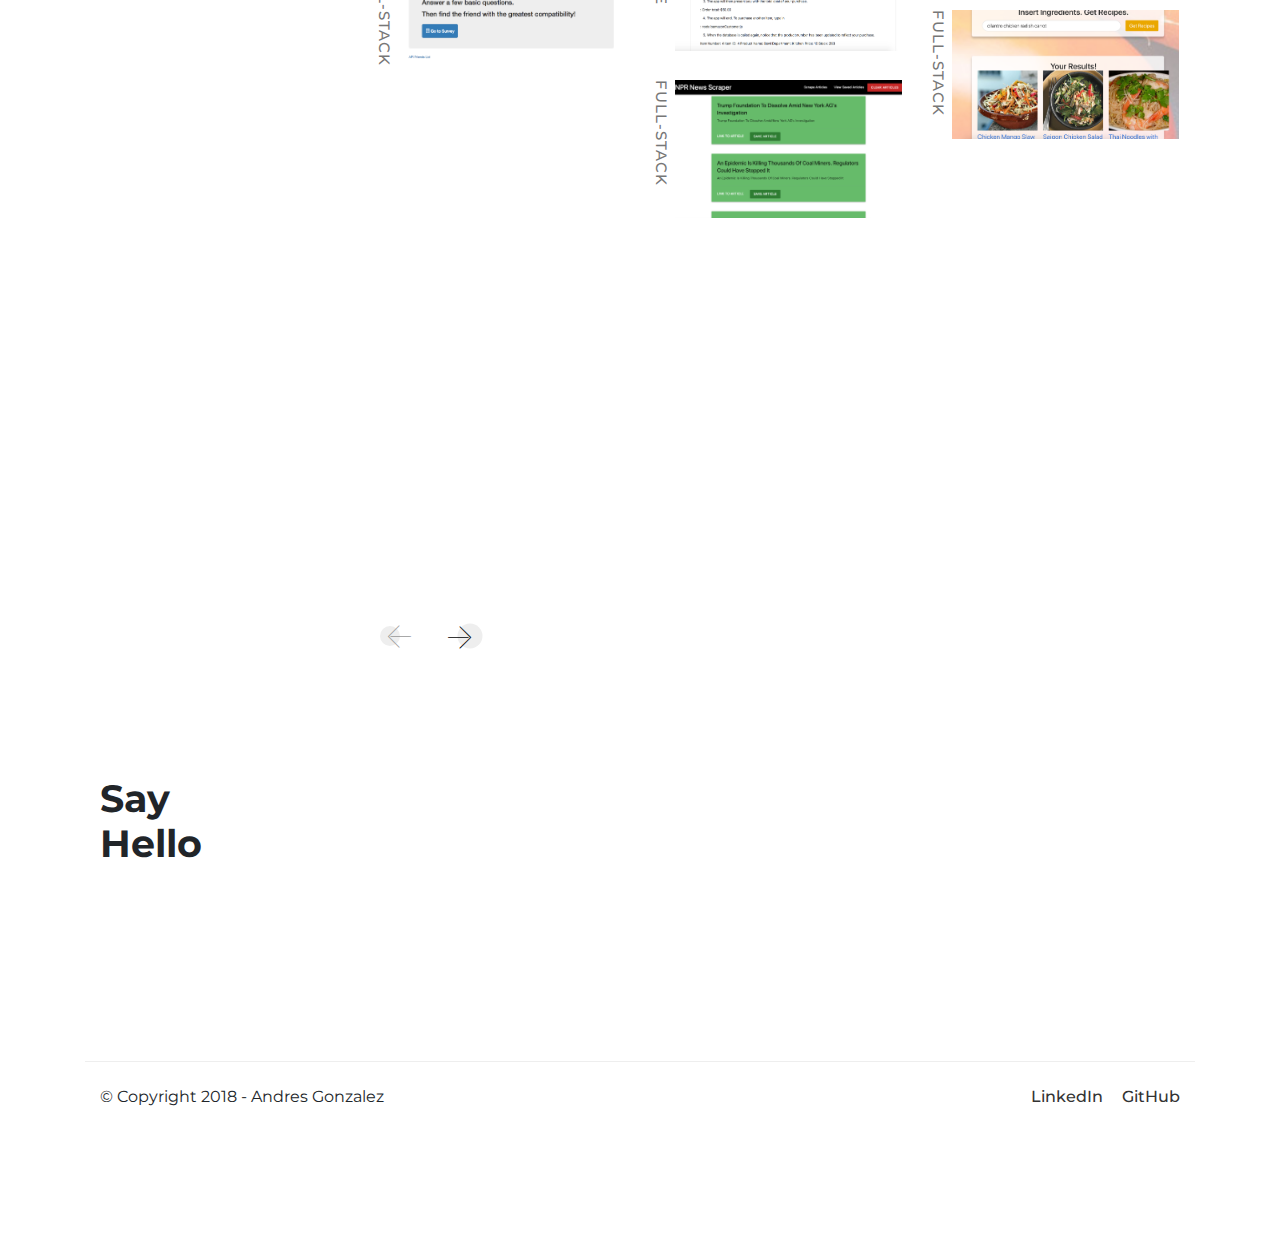
==== commit b02f42fb: "scrapper" ====
--- a/index.html
+++ b/index.html
@@ -421,6 +421,21 @@
                                             </div>
                                         </div>
                                     </div>
+                                    <!-- work single item -->
+                                    <div class="col-lg-4 col-md-6 col-sm-6 Full-Stack">
+                                        <div class="work_single_item">
+                                            <div class="work_image">
+                                                <a href="https://serene-tundra-87609.herokuapp.com/">
+                                                    <img class="img-fluid" src="template-files/img/Scraper.jpg" alt="">
+                                                </a>
+                                            </div>
+                                            <div class="work_item_info">
+                                                <h4>News Web Scrape</h4>
+                                                <p>Full-Stack</p>
+                                            </div>
+                                        </div>
+                                    </div>
+                                    <!--Leave These Bottom Divs.-->
                                 </div>
                             </div>
 
